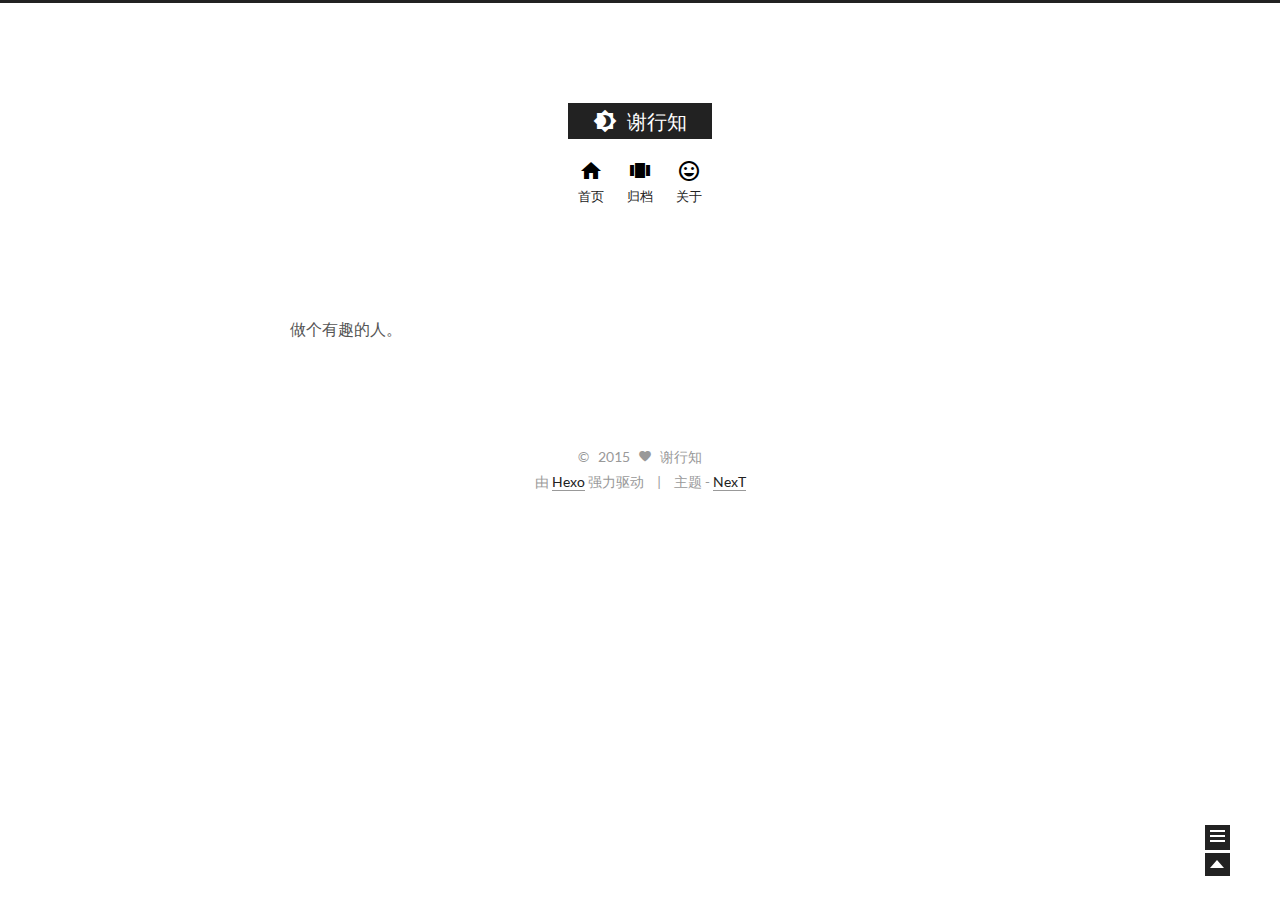
==== about/index.html @ a1da1a7e "Site updated: 2015-03-24 16:17:40" ====
<!doctype html>
<html class="theme-next use-motion">
<head>
  

<meta charset="UTF-8"/>
<meta http-equiv="X-UA-Compatible" content="IE=edge"/>
<meta name="viewport" content="width=device-width, initial-scale=1, maximum-scale=1"/>




  <link rel="stylesheet" type="text/css" href="/vendors/fancybox/source/jquery.fancybox.css?v=2.1.5"/>


<link rel="stylesheet" type="text/css" href="/css/main.css?v=0.3.0"/>





    <meta name="keywords" content="Hexo,next" />





    <link rel="shorticon icon" type="image/x-icon" href="/favicon.ico?v=0.3.0" />




  <title>
  about // 谢行知
</title>
</head>

<body>
  <div class="container one-column ">
    <div class="headband"></div>

    <div id="header" class="header">
      <div class="header-inner">
        <h1 class="site-meta">
    <a href="/" class="brand">
        <span class="logo">
          <i class="icon-logo"></i>
        </span>
        <span class="site-title">谢行知</span>
    </a>
</h1>


  <ul id="menu" class="menu">
    
      
      <li class="menu-item menu-item-home">
        <a href="/">
          <i class="menu-item-icon icon-home"></i> <br />
          首页
        </a>
      </li>
    
      
      <li class="menu-item menu-item-archives">
        <a href="/archives">
          <i class="menu-item-icon icon-archives"></i> <br />
          归档
        </a>
      </li>
    
      
      <li class="menu-item menu-item-about">
        <a href="/about">
          <i class="menu-item-icon icon-about"></i> <br />
          关于
        </a>
      </li>
    
  </ul>


      </div>
    </div>

    <div id="main" class="main">
      <div class="main-inner">
        <div id="content" class="content">
          
            
          

          <div id="posts" class="posts-collapse">
            

  
  
    <p>做个有趣的人。</p>

  


          </div>

          
        </div>

        
<div class="sidebar-toggle">
  <div class="sidebar-toggle-line-wrap">
    <span class="sidebar-toggle-line sidebar-toggle-line-first"></span>
    <span class="sidebar-toggle-line sidebar-toggle-line-middle"></span>
    <span class="sidebar-toggle-line sidebar-toggle-line-last"></span>
  </div>
</div>

<div id="sidebar" class="sidebar">
  <div class="sidebar-inner">

    

    <div class="site-overview">
      <div class="site-author motion-element">
        <img class="site-author-image" src="/images/default_avatar.jpg" alt="谢行知" />
        <p class="site-author-name">谢行知</p>
      </div>
      <p class="site-description motion-element"></p>
      <div class="site-state motion-element">
        <div class="site-state-item site-state-posts">
          <span class="site-state-item-count">1</span>
          <span class="site-state-item-name">日志</span>
        </div>
        <div class="site-state-item site-state-tags">
            <span class="site-state-item-count">1</span>
            <span class="site-state-item-name">标签</span>
        </div>
        <div class="site-state-item site-state-pages">
            <span class="site-state-item-count">2</span>
            <span class="site-state-item-name">页面</span>
        </div>
      </div>

      

      <div class="social-info motion-element">
        
          
            <span class="social-item">
              <a href="http://douban.com/people/beyongchenlong">豆瓣</a>
            </span>
          
            <span class="social-item">
              <a href="http://weibo.com/xiexingzhi">微博</a>
            </span>
          
        
      </div>

      
      

    </div>

    

  </div>
</div>


      </div>
    </div>

    <div id="footer" class="footer">
      <div class="footer-inner">
        <div class="copyright">
  
  &copy; &nbsp; 
  2015
  <span class="with-love">
    <i class="icon-heart"></i>
  </span>
  <span class="author">谢行知</span>
</div>

<div class="powered-by">
  由 <a class="theme-link" href="http://hexo.io">Hexo</a> 强力驱动
</div>

<div class="theme-info">
  主题 - <a class="theme-link" href="https://github.com/iissnan/hexo-theme-next">NexT</a>
</div>



      </div>
    </div>

    <div class="back-to-top"></div>
  </div>

  <script type="text/javascript" src="/vendors/jquery/index.js?v=2.1.3"></script>

  
  

  
  <script type="text/javascript" src="/vendors/fancybox/source/jquery.fancybox.pack.js"></script>
  <script type="text/javascript">
    $(document).ready(function() {
      $(".fancybox").fancybox();
    });
  </script>

  <script type="text/javascript">
  function hasMobileUA () {
    var nav = window.navigator;
    var ua = nav.userAgent;
    var pa = /iPad|iPhone|Android|Opera Mini|BlackBerry|webOS|UCWEB|Blazer|PSP|IEMobile|Symbian/g;

    return pa.test(ua);
  }

  function isDesktop () {
    return screen.width > 991 && !hasMobileUA();
  }

  function isTablet () {
    return screen.width < 992 && screen.width > 767 && hasMobileUA();
  }

  function isMobile () {
    return screen.width < 767 && hasMobileUA();
  }

  function escapeSelector (selector) {
    return selector.replace(/[!"$%&'()*+,.\/:;<=>?@[\\\]^`{|}~]/g, "\\$&")
  }
</script>

  

  <script type="text/javascript" src="/vendors/velocity/velocity.min.js"></script>
  <script type="text/javascript" src="/vendors/velocity/velocity.ui.min.js"></script>

  

  <script type="text/javascript" id="motion.global">
  $(document).ready(function () {
    var body = $('body');
    var isSidebarVisible = false;
    var sidebarToggle = $('.sidebar-toggle');
    var sidebarToggleLine1st = $('.sidebar-toggle-line-first')
    var sidebarToggleLine2nd = $('.sidebar-toggle-line-middle');
    var sidebarToggleLine3rd = $('.sidebar-toggle-line-last');
    var sidebar = $('.sidebar');

    var SIDEBAR_WIDTH = '320px';
    var SIDEBAR_DISPLAY_DURATION = 300;

    var sidebarToogleLineStatusInit = {width: '100%', opacity: 1, left: 0, rotateZ: 0, top: 0};

    var sidebarToggleLine1stStatusInit = sidebarToogleLineStatusInit;
    var sidebarToggleLine1stStatusArrow = {width: '50%', rotateZ: '-45deg', top: '2px'};
    var sidebarToogleLine1stStatusClose = {width: '100%', rotateZ: '-45deg', top: '5px'};

    var sidebarToggleLine2ndStatusInit = sidebarToogleLineStatusInit;
    var sidebarToggleLine2ndStatusArrow = {width: '90%'};
    var sidebarToogleLine2ndStatusClose = {opacity: 0};

    var sidebarToggleLine3rdStatusInit = sidebarToogleLineStatusInit;
    var sidebarToggleLine3rdStatusArrow = {width: '50%', rotateZ: '45deg', top: '-2px'};
    var sidebarToogleLine3rdStatusClose = {width: '100%', rotateZ: '45deg', top: '-5px'};

    sidebatToggleMotion();
    postsListMotion();
    backToTopMotion();


    $(document)
      .on('sidebar.isShowing', function () {
        isDesktop() && body.velocity(
          {paddingRight: SIDEBAR_WIDTH},
          SIDEBAR_DISPLAY_DURATION
        );
        sidebarContentMotion();
      })
      .on('sidebar.isHiding', function () {});


    function backToTopMotion () {
      var b2top = $('.back-to-top');
      b2top.on('click', function () {
        body.velocity('scroll');
      });
    }

    function sidebarShowMotion () {

      sidebarToggleLine1st.velocity(sidebarToogleLine1stStatusClose);
      sidebarToggleLine2nd.velocity(sidebarToogleLine2ndStatusClose);
      sidebarToggleLine3rd.velocity(sidebarToogleLine3rdStatusClose);

      sidebar.velocity({width: SIDEBAR_WIDTH}, {
        display: 'block',
        duration: SIDEBAR_DISPLAY_DURATION,
        complete: function () {
          sidebar.addClass('sidebar-active');
          sidebar.trigger('sidebar.didShow');
        }
      });
      sidebar.trigger('sidebar.isShowing');
    }

    function sidebarHideMotion () {
      isDesktop() && body.velocity({paddingRight: 0});
      sidebar.velocity('reverse');

      sidebarToggleLine1st.velocity(sidebarToggleLine1stStatusInit);
      sidebarToggleLine2nd.velocity(sidebarToggleLine2ndStatusInit);
      sidebarToggleLine3rd.velocity(sidebarToggleLine3rdStatusInit);

      sidebar.removeClass('sidebar-active');
      sidebar.trigger('sidebar.isHiding');
    };

    function sidebarContentMotion () {
      $('.sidebar .motion-element').velocity(
        'transition.slideRightIn',
        {stagger: 50, drag: true}
      );
    }

    function postsListMotion () {
      var postMotionOptions = postMotionOptions || {stagger: 300, drag: true};
      $('.post').velocity('transition.slideDownIn', postMotionOptions);
    }

    function sidebatToggleMotion () {
      sidebarToggle.on('click', function () {
        isSidebarVisible ? sidebarHideMotion() : sidebarShowMotion();
        isSidebarVisible = !isSidebarVisible;
      });

      sidebarToggle.hover(function () {
        if (isSidebarVisible) {return}
        sidebarToggleLine1st.velocity('stop').velocity(sidebarToggleLine1stStatusArrow);
        sidebarToggleLine2nd.velocity('stop').velocity(sidebarToggleLine2ndStatusArrow);
        sidebarToggleLine3rd.velocity('stop').velocity(sidebarToggleLine3rdStatusArrow);
      }, function () {
        if (isSidebarVisible) {return}
        sidebarToggleLine1st.velocity('stop').velocity(sidebarToggleLine1stStatusInit);
        sidebarToggleLine2nd.velocity('stop').velocity(sidebarToggleLine2ndStatusInit);
        sidebarToggleLine3rd.velocity('stop').velocity(sidebarToggleLine3rdStatusInit);
      });
    }
  });

</script>





  

  

  

  
    
  

  <script type="text/javascript">
    var duoshuoQuery = {short_name:"xiexingzhi"};
    (function() {
      var ds = document.createElement('script');
      ds.type = 'text/javascript';ds.async = true;
      ds.src = (document.location.protocol == 'https:' ? 'https:' : 'http:') + '//static.duoshuo.com/embed.js';
      ds.charset = 'UTF-8';
      (document.getElementsByTagName('head')[0]
      || document.getElementsByTagName('body')[0]).appendChild(ds);
    })();
  </script>

  
  
</body>
</html>
---- css/main.css ----
/* normalize.css v3.0.2 | MIT License | git.io/normalize */
html{font-family:sans-serif;-ms-text-size-adjust:100%;-webkit-text-size-adjust:100%;}body{margin:0}article,aside,details,figcaption,figure,footer,header,hgroup,main,menu,nav,section,summary{display:block}audio,canvas,progress,video{display:inline-block;vertical-align:baseline;}audio:not([controls]){display:none;height:0}[hidden],template{display:none}a{background-color:transparent}a:active,a:hover{outline:0}abbr[title]{border-bottom:1px dotted}b,strong{font-weight:bold}dfn{font-style:italic}h1{font-size:2em;margin:.67em 0}mark{background:#ff0;color:#000}small{font-size:80%}sub,sup{font-size:75%;line-height:0;position:relative;vertical-align:baseline}sup{top:-.5em}sub{bottom:-.25em}img{border:0}svg:not(:root){overflow:hidden}figure{margin:1em 40px}hr{-moz-box-sizing:content-box;box-sizing:content-box;height:0}pre{overflow:auto}code,kbd,pre,samp{font-family:monospace,monospace;font-size:1em}button,input,optgroup,select,textarea{color:inherit;font:inherit;margin:0;}button{overflow:visible}button,select{text-transform:none}button,html input[type="button"],input[type="reset"],input[type="submit"]{-webkit-appearance:button;cursor:pointer;}button[disabled],html input[disabled]{cursor:default}button::-moz-focus-inner,input::-moz-focus-inner{border:0;padding:0}input{line-height:normal}input[type="checkbox"],input[type="radio"]{box-sizing:border-box;padding:0;}input[type="number"]::-webkit-inner-spin-button,input[type="number"]::-webkit-outer-spin-button{height:auto}input[type="search"]{-webkit-appearance:textfield;-moz-box-sizing:content-box;-webkit-box-sizing:content-box;box-sizing:content-box}input[type="search"]::-webkit-search-cancel-button,input[type="search"]::-webkit-search-decoration{-webkit-appearance:none}fieldset{border:1px solid #c0c0c0;margin:0 2px;padding:.35em .625em .75em}legend{border:0;padding:0;}textarea{overflow:auto}optgroup{font-weight:bold}table{border-collapse:collapse;border-spacing:0}td,th{padding:0}::selection{background:#262a30;color:#fff}body{position:relative;font-family:Lato,"Microsoft Jhenghei","Hiragino Sans GB","Microsoft YaHei",sans-serif;font-size:16px;line-height:1.8;color:#555;background:#fff;}@media (min-width:768px) and (max-width:991px){body{padding-right:0 !important}}@media (max-width:767px){body{padding-right:0 !important}}h1,h2,h3,h4,h5,h6,.h1,.h2,.h3,.h4,.h5,.h6{margin:0;padding:0;font-weight:bold;line-height:1;font-family:Cambria,Georgia,"Microsoft Jhenghei","Hiragino Sans GB","Microsoft YaHei","Times New Roman",serif}h1{font-size:26px}@media (max-width:767px){h1{font-size:22px}}h2{font-size:24px}@media (max-width:767px){h2{font-size:20px}}h3{font-size:22px}@media (max-width:767px){h3{font-size:18px}}h4{font-size:20px}@media (max-width:767px){h4{font-size:16px}}h5{font-size:18px}@media (max-width:767px){h5{font-size:14px}}h6{font-size:16px}@media (max-width:767px){h6{font-size:12px}}p{margin:20px 0}a{color:#222;text-decoration:none;border-bottom:1px solid #999;}a:hover{border-bottom-color:#222}ul{list-style:none}blockquote{margin:0;padding:0}img{display:block;margin:auto 0;max-width:100%;height:auto}h2,h3,h4,h5,h6{margin:60px 0 15px}ul{list-style:square}hr{margin:40px 0;height:3px;border:none;background-color:#ddd;background-image:repeating-linear-gradient(-45deg,#fff,#fff 4px,transparent 4px,transparent 8px)}blockquote{padding:0 15px;color:#666;border-left:4px solid #ddd;}blockquote cite::before{content:"-";padding:0 5px}dt{font-weight:700}dd{margin:0;padding:0}.pullquote{width:45%;}.pullquote.left{float:left;margin-left:5px;margin-right:10px}.pullquote.right{float:right;margin-left:10px;margin-right:5px}.highlight table,.gist table{width:auto;}.highlight table td,.gist table td{border:none}.highlight a,.gist a{color:#222 !important;text-decoration:none !important}.video-container{position:relative;padding-top:60%;height:0;overflow:hidden;}.video-container iframe,.video-container object,.video-container embed{position:absolute;top:0;left:0;width:100%;height:100%}table{width:100%;border-collapse:collapse;border-spacing:0}caption,th,td{text-align:left;vertical-align:middle;font-weight:normal}th{font-weight:700;border-bottom:3px solid #ddd;padding-bottom:10px}td{border-bottom:1px solid #ddd;padding:10px 0}.text-left{text-align:left}.text-center{text-align:center}.text-right{text-align:right}.text-justify{text-align:justify}.text-nowrap{white-space:nowrap}.text-lowercase{text-transform:lowercase}.text-uppercase{text-transform:uppercase}.text-capitalize{text-transform:capitalize}.center-block{display:block;margin-left:auto;margin-right:auto}.clearfix:before,.clearfix:after{content:" ";display:table}.clearfix:after{clear:both}.full-image.full-image.full-image{border:none;}@media (min-width:992px){.full-image.full-image.full-image{max-width:none;width:126%;margin:0 -13%}}.blockquote-center,.page-home .post-type-quote blockquote,.page-post-detail .post-type-quote blockquote{position:relative;margin:40px 0;padding:0;border-left:none;text-align:center;}.blockquote-center::before,.page-home .post-type-quote blockquote::before,.page-post-detail .post-type-quote blockquote::before,.blockquote-center::after,.page-home .post-type-quote blockquote::after,.page-post-detail .post-type-quote blockquote::after{position:absolute;content:' ';display:block;width:100%;height:24px;opacity:.2;background:url("[data-uri]") no-repeat;background-position:0 -7px;background-size:24px 24px}.blockquote-center::before,.page-home .post-type-quote blockquote::before,.page-post-detail .post-type-quote blockquote::before{top:-20px;border-top:1px solid #ccc}.blockquote-center::after,.page-home .post-type-quote blockquote::after,.page-post-detail .post-type-quote blockquote::after{bottom:-20px;border-bottom:1px solid #ccc;background-position:100% 7px}.blockquote-center p,.page-home .post-type-quote blockquote p,.page-post-detail .post-type-quote blockquote p,.blockquote-center div,.page-home .post-type-quote blockquote div,.page-post-detail .post-type-quote blockquote div{text-align:center}.use-motion .motion-element{opacity:0}@font-face{font-family:'Lato';src:url("../fonts/lato/lato-reg-webfont-g.eot");font-weight:normal;font-style:normal}@font-face{font-family:'Lato';src:url("../fonts/lato/lato-reg-webfont-g.woff") format('woff');font-weight:normal;font-style:normal}@font-face{font-family:'Lato';src:url("../fonts/lato/lato-bol-webfont-g.eot");font-weight:bold;font-style:normal}@font-face{font-family:'Lato';src:url("../fonts/lato/lato-bol-webfont-g.woff") format('woff');font-weight:bold;font-style:normal}@font-face{font-family:'Lato';src:url("../fonts/lato/lato-regita-webfont-g.eot");font-weight:normal;font-style:italic}@font-face{font-family:'Lato';src:url("../fonts/lato/lato-regita-webfont-g.woff") format('woff');font-weight:normal;font-style:italic}@font-face{font-family:'default';src:url("../fonts/icon-default/icomoon.eot?-9394c0");src:url("../fonts/icon-default/icomoon.eot?#iefix-9394c0") format('embedded-opentype'),url("../fonts/icon-default/icomoon.woff?-9394c0") format('woff'),url("../fonts/icon-default/icomoon.ttf?-9394c0") format('truetype'),url("../fonts/icon-default/icomoon.svg?-9394c0#default") format('svg');font-weight:normal;font-style:normal}[class^="icon-"],[class*=" icon-"]{font-family:'default';speak:none;font-style:normal;font-weight:normal;font-variant:normal;text-transform:none;line-height:1;-webkit-font-smoothing:antialiased;-moz-osx-font-smoothing:grayscale}.icon-logo{font-size:24px;color:#fff}.icon-home,.icon-archives,.icon-tags,.icon-about,.icon-feed{font-size:24px;color:#000}.icon-external-link{font-size:14px}.icon-heart{font-size:14px}.icon-logo:before{content:"\e61c"}.icon-home:before{content:"\e605"}.icon-archives:before{content:"\e60b"}.icon-tags:before{content:"\e610"}.icon-about:before{content:"\e612"}.icon-feed:before{content:"\e62b"}.icon-external-link:before{content:"\e607"}.icon-heart:before{content:"\e601"}.icon-account-circle:before{content:"\e600"}.icon-favorite-outline:before{content:"\e602"}.icon-get-app:before{content:"\e603"}.icon-grade:before{content:"\e604"}.icon-invert-colors:before{content:"\e606"}.icon-room:before{content:"\e608"}.icon-schedule:before{content:"\e609"}.icon-search:before{content:"\e60a"}.icon-location-on:before{content:"\e60c"}.icon-brightness-high:before{content:"\e60d"}.icon-brightness-low:before{content:"\e60e"}.icon-brightness-medium:before{content:"\e60f"}.icon-format-quote:before{content:"\e611"}.icon-keyboard-arrow-down:before{content:"\e613"}.icon-keyboard-arrow-left:before{content:"\e614"}.icon-keyboard-arrow-right:before{content:"\e615"}.icon-keyboard-arrow-up:before{content:"\e616"}.icon-keyboard-capslock:before{content:"\e617"}.icon-audiotrack:before{content:"\e618"}.icon-brightness-1:before{content:"\e619"}.icon-brightness-2:before{content:"\e61a"}.icon-brightness-3:before{content:"\e61b"}.icon-brightness-4:before{content:"\e61c"}.icon-brightness-5:before{content:"\e61d"}.icon-brightness-6:before{content:"\e61e"}.icon-brightness-7:before{content:"\e61f"}.icon-filter-vintage:before{content:"\e620"}.icon-hdr-strong:before{content:"\e621"}.icon-nature-people:before{content:"\e622"}.icon-timelapse:before{content:"\e623"}.icon-timer-auto:before{content:"\e624"}.icon-layers:before{content:"\e625"}.icon-pin-drop:before{content:"\e626"}.icon-arrow-drop-down:before{content:"\e627"}.icon-arrow-drop-up:before{content:"\e628"}.icon-check:before{content:"\e629"}.icon-close:before{content:"\e62a"}.icon-whatshot:before{content:"\e62b"}.icon-radio-button-on:before{content:"\e62c"}.icon-star:before{content:"\e62d"}.post pre,.post .highlight{background:#f7f7f7;margin:20px 0;padding:15px;overflow:auto;font-size:13px;color:#4d4d4c;line-height:1.8}.post .highlight .gutter pre,.post .gist .gist-file .gist-data .line-numbers{color:#666}.post pre,.post code{font-family:"PT Mono",Consolas,Monaco,Menlo,monospace}.post code{background:#eee;text-shadow:0 1px #fff;padding:0 .3em}.post pre code{background:none;text-shadow:none;padding:0}.post .highlight pre{border:none;margin:0;padding:0}.post .highlight table{margin:0;width:auto}.post .highlight td{border:none;padding:0}.post .highlight figcaption{font-size:.85em;color:#8e908c;line-height:1em;margin-bottom:1em;}.post .highlight figcaption a{float:right}.post .highlight .gutter pre{text-align:right;padding-right:20px}.post .highlight .line{height:20px}.post .gist{margin:20px 0;border-style:solid;border-color:$baseBorderColor;border-width:1px 0;background:#f7f7f7;padding:15px 40px 15px 15px;}.post .gist .gist-file{border:none;font-family:"PT Mono",Consolas,Monaco,Menlo,monospace;margin:0;}.post .gist .gist-file .gist-data{background:none;border:none;}.post .gist .gist-file .gist-data .line-numbers{background:none;border:none;padding:0 20px 0 0}.post .gist .gist-file .gist-data .line-data{padding:0 !important}.post .gist .gist-file .highlight{margin:0;padding:0;border:none}.post .gist .gist-file .gist-meta{background:#f7f7f7;color:#8e908c;font:13px Lato,"Microsoft Jhenghei","Hiragino Sans GB","Microsoft YaHei",sans-serif;text-shadow:0 0;padding:0;margin-top:1em;margin-left:40px;}.post .gist .gist-file .gist-meta a{color:color-link;font-weight:normal;}.post .gist .gist-file .gist-meta a:hover{text-decoration:underline}pre .comment{color:#8e908c}pre .variable,pre .attribute,pre .tag,pre .regexp,pre .ruby .constant,pre .xml .tag .title,pre .xml .pi,pre .xml .doctype,pre .html .doctype,pre .css .id,pre .css .class,pre .css .pseudo{color:#c82829}pre .number,pre .preprocessor,pre .built_in,pre .literal,pre .params,pre .constant{color:#f5871f}pre .ruby .class .title,pre .css .rules .attribute{color:#718c00}pre .string,pre .value,pre .inheritance,pre .header,pre .ruby .symbol,pre .xml .cdata{color:#718c00}pre .title,pre .css .hexcolor{color:#3e999f}pre .function,pre .python .decorator,pre .python .title,pre .ruby .function .title,pre .ruby .title .keyword,pre .perl .sub,pre .javascript .title,pre .coffeescript .title{color:#4271ae}pre .keyword,pre .javascript .function{color:#8959a8}.header-inner{margin:0 auto;padding:100px 0 70px;width:960px;}.one-column .header-inner{width:700px}.main-inner{margin:0 auto;width:960px;}.one-column .main-inner{width:700px}.main-inner .content{width:700px}.footer-inner{margin:20px auto;width:960px;}.one-column .footer-inner{width:700px}.headband{height:3px;background:#222}.header{background:#fff}.header-inner{position:relative}.site-meta{text-align:center}.brand{position:relative;display:inline-block;padding:0 25px;color:#fff;background:#222;border-bottom:none;font-family:Lato,"Microsoft Jhenghei","Hiragino Sans GB","Microsoft YaHei",sans-serif}.logo{display:inline-block;margin-right:5px;line-height:36px;vertical-align:top}.site-title{display:inline-block;vertical-align:top;line-height:36px;font-size:20px;font-weight:normal}.menu{margin-top:20px;padding-left:0;text-align:center}.menu .menu-item{display:inline-block;margin-left:20px;}.menu .menu-item:first-child{margin-left:0}.menu .menu-item a{display:block;font-size:13px;text-transform:capitalize;line-height:1.5;border-bottom:1px solid transparent;transition-property:border-color;transition-duration:.2s;transition-timing-function:ease-in-out;transition-delay:0s;}.menu .menu-item a:hover{border-bottom-color:#222}.translation{margin-top:-20px;font-size:14px;color:#999}.post:last-child .post-eof.post-eof.post-eof{display:none}.sidebar-toggle{position:fixed;right:50px;bottom:50px;width:15px;height:15px;padding:5px;background:#222;line-height:0;z-index:1050;cursor:pointer;-webkit-transform:translateZ(0);}@media (min-width:768px) and (max-width:991px){.sidebar-toggle{display:none}}@media (max-width:767px){.sidebar-toggle{display:none}}.sidebar-toggle-line{position:relative;display:inline-block;vertical-align:top;height:2px;width:100%;background:#fff;margin-top:3px;}.sidebar-toggle-line:first-child{margin-top:0}.sidebar{width:0;position:fixed;right:0;top:0;bottom:0;z-index:1040;box-shadow:inset 0 2px 6px #000;background:#222;-webkit-transform:translateZ(0);}.sidebar a{color:#555;border-bottom-color:#555}@media (min-width:768px) and (max-width:991px){.sidebar{display:none !important}}@media (max-width:767px){.sidebar{display:none !important}}.sidebar-inner{position:relative;padding:20px 10px;color:#999;text-align:center}.site-author-image{display:block;margin:0 auto;max-width:96px;height:auto;border:2px solid #333;padding:2px}.site-author-name{margin:5px 0 0;color:#f5f5f5}.site-description{margin-top:5px;font-size:14px;color:#555}.site-state{overflow:hidden;line-height:1.4}.site-state-item{display:inline-block;padding:0 15px;border-left:1px solid #333;}.site-state-item:first-child{border-left:none}.site-state-item-count{display:block;text-align:center;font-size:18px}.site-state-item-name{font-size:13px}.feed-link{margin-top:20px;}.feed-link a{display:inline-block;padding:0 15px;color:#fc6423;border:1px solid #fc6423;border-radius:4px;}.feed-link a i{color:#fc6423;font-size:14px}.feed-link a:hover{color:#fff;background:#fc6423;}.feed-link a:hover i{color:#fff}.social-info{margin-top:20px}.social-info a{display:inline-block;vertical-align:middle;margin-right:10px;margin-bottom:10px;color:#555;border-bottom-color:#555;font-size:13px;}.social-info a:hover{color:#999}.social-info a:before{display:inline-block;vertical-align:middle;margin-right:3px;content:" ";width:4px;height:4px;border-radius:50%;background:#cdff98}.sidebar-nav{margin:0;padding-left:0}.sidebar-nav li{display:inline-block;cursor:pointer;border-bottom:1px solid transparent;font-size:15px;}.sidebar-nav li:hover{color:#f5f5f5}.page-post-detail .sidebar-nav-toc{padding:0 5px}.page-post-detail .sidebar-nav-overview{margin-left:10px}.sidebar-nav .sidebar-nav-active{color:#87daff;border-bottom-color:#87daff;}.sidebar-nav .sidebar-nav-active:hover{color:#87daff}.post-toc{overflow:hidden;position:relative}.post-toc-empty{font-size:14px;color:#666}.post-toc ol{overflow:auto;margin:0;padding:0 10px 10px;text-align:left;list-style:none;font-size:14px;}.post-toc ol a{color:#999;}.post-toc ol a:hover{color:#ccc}.post-toc .nav .nav-child{display:none}.post-toc .nav .active .nav-child{display:block}.post-toc .nav .active > a{color:#ccc}.post-toc .nav .active-current > a{color:#87daff;}.post-toc .nav .active-current > a:hover{color:#87daff}.post-toc-indicator{height:20px;opacity:.4;background:no-repeat 10px 50%;background-size:10px 12px}.post-toc-indicator-top{opacity:0;margin-top:10px;background-image:url("[data-uri]")}.post-toc-indicator-bottom{position:absolute;width:100%;background-image:url("[data-uri]")}.footer{margin-top:100px;font-size:14px;color:#999}.footer img{border:none}.footer-inner{text-align:center}.with-love{display:inline-block;margin:0 5px}.powered-by,.theme-info{display:inline-block}.powered-by{margin-right:10px;}.powered-by::after{content:"|";padding-left:10px}.cc-license{margin-top:10px;text-align:center;}.cc-license .cc-opacity{opacity:.7;border-bottom:none;}.cc-license .cc-opacity:hover{opacity:.9}.cc-license img{display:inline-block}@media (max-width:767px){body{font-size:14px}.header-inner,.one-column .header-inner,.main-inner,.one-column .main-inner,.main-inner .content,.footer-inner,.one-column .footer-inner{width:auto}.main-inner{margin:20px auto 0}.footer-inner{padding:0 10px}}.btn{display:inline-block;padding:0 20px;font-size:15px;color:#fff;background:#222;border:2px solid #222;text-decoration:none;transition-property:background-color;transition-duration:.2s;transition-timing-function:ease-in-out;transition-delay:0s;}.btn:hover{border-color:#222;color:#222;background:#fff}.posts-expand{padding-top:40px}@media (max-width:767px){.posts-expand{margin:0 20px}.post-body pre,.post-body .highlight{margin:0 -20px;padding:10px 20px;}.post-body pre .gutter pre,.post-body .highlight .gutter pre{padding-right:10px}}.posts-expand .post-title{font-size:26px;text-align:center;}@media (max-width:767px){.posts-expand .post-title{font-size:22px}}.posts-expand .post-title-link{display:inline-block;position:relative;color:#555;border-bottom:none;line-height:1.2;vertical-align:top;}.posts-expand .post-title-link::before{content:"";position:absolute;width:100%;height:2px;bottom:0;left:0;background-color:#000;visibility:hidden;transform:scaleX(0);transition-duration:.2s;transition-timing-function:ease-in-out;transition-delay:0s}.posts-expand .post-title-link:hover::before{visibility:visible;transform:scaleX(1)}.posts-expand .post-meta{margin:3px 0 60px 0;color:#999;font-size:12px;text-align:center;}.posts-expand .post-meta .post-category-list{display:inline-block;margin:0;padding:3px}.posts-expand .post-meta .post-category-list-link{color:#999}.posts-expand .post-meta .post-comments-count a{border-bottom:none;color:#999}.posts-expand .post-body h2,.posts-expand .post-body h3,.posts-expand .post-body h4,.posts-expand .post-body h5,.posts-expand .post-body h6{padding-top:10px}.posts-expand .post-body img{box-sizing:border-box;margin:auto;padding:3px;border:1px solid #ddd}.posts-expand .post-tags{margin-top:40px;text-align:center;}.posts-expand .post-tags a{display:inline-block;margin-right:10px;font-size:13px}.post-nav{overflow:hidden;margin-top:60px;padding:10px;white-space:nowrap;border-top:1px solid #eee}.post-nav-item{display:inline-block;width:50%;white-space:normal;}.post-nav-item a{position:relative;display:inline-block;line-height:25px;font-size:14px;color:#555;border-bottom:none;}.post-nav-item a:hover{color:#222;font-weight:bold;border-bottom:none}.post-nav-item a:active{top:2px}.post-nav-item a:before,.post-nav-item a:after{display:inline-block;width:16px;height:25px;vertical-align:top;opacity:.4;background-size:16px}.post-nav-prev a:before{content:' ';background:url("[data-uri]") no-repeat 0 50%;background-size:8px}.post-nav-prev a:hover:before{opacity:1}.post-nav-next{text-align:right;}.post-nav-next a:after{content:' ';background:url("[data-uri]") no-repeat 100% 50%;background-size:8px}.post-nav-next a:hover:after{opacity:1}.posts-expand .post-eof{display:block;margin:160px auto 120px;width:8%;height:1px;background:#ccc;text-align:center}.post-more-link{margin-top:50px}@media (max-width:767px){.posts-collapse{margin:0 20px;}.posts-collapse .post-title,.posts-collapse .post-meta{display:block;width:auto;text-align:left}}.posts-collapse .collection-title{position:relative;margin:60px 0 60px 55px;}@media (max-width:767px){.posts-collapse .collection-title{margin-left:5px}}.posts-collapse .collection-title h2{margin-left:20px}.posts-collapse .collection-title::before{content:" ";position:absolute;left:0;top:50%;margin-left:-4px;margin-top:-4px;width:8px;height:8px;background:#bbb;border-radius:50%}.posts-collapse .post{margin:30px 0 30px 55px;}@media (max-width:767px){.posts-collapse .post{margin-left:5px}}.posts-collapse .post-header{position:relative;border-bottom:1px dashed #ccc;}.posts-collapse .post-header::before{content:" ";position:absolute;left:0;top:12px;width:6px;height:6px;margin-left:-4px;background:#bbb;border-radius:50%;border:1px solid #fff}.posts-collapse .post-header:hover{border-bottom-color:#666;}.posts-collapse .post-header:hover::before{background:#222}.posts-collapse .post-meta{position:absolute;font-size:12px;left:20px;top:5px}.posts-collapse .post-comments-count{display:none}.posts-collapse .post-title{margin-left:60px;font-size:16px;font-weight:normal;font-family:Lato,"Microsoft Jhenghei","Hiragino Sans GB","Microsoft YaHei",sans-serif;line-height:inherit;}.posts-collapse .post-title::after{margin-left:3px;opacity:.6}.posts-collapse .post-title a{color:#666;border-bottom:none}.page-home .post-type-quote .post-header,.page-post-detail .post-type-quote .post-header,.page-home .post-type-quote .post-tags,.page-post-detail .post-type-quote .post-tags{display:none}.pagination{margin:120px 0 40px;text-align:center;border-top:1px solid #eee}.page-number-basic,.pagination .prev,.pagination .next,.pagination .page-number,.pagination .space{display:inline-block;position:relative;top:-1px;margin:0 10px;padding:0 10px;line-height:30px}.pagination .prev,.pagination .next,.pagination .page-number{border-bottom:0;border-top:1px solid #eee;transition-property:border-color;transition-duration:.2s;transition-timing-function:ease-in-out;transition-delay:0s;}.pagination .prev:hover,.pagination .next:hover,.pagination .page-number:hover{border-top-color:#222}.pagination .page-number.current{color:#fff;background:#ccc;border-top-color:#ccc}@media (max-width:767px){.pagination{text-align:left;border-top:none}.pagination .prev,.pagination .next,.pagination .page-number{margin-bottom:10px;border-top:0;border-bottom:1px solid #eee;}.pagination .prev:hover,.pagination .next:hover,.pagination .page-number:hover{border-bottom-color:#222}}.comments{margin-top:60px}.tag-cloud{text-align:center;}.tag-cloud a{display:inline-block;margin:10px}.post-gallery{overflow:hidden;display:table;border-spacing:10px;border-collapse:separate}.post-gallery a{display:table-cell;width:25%;height:100px;text-align:center;vertical-align:middle;border:none}.post-gallery .post-gallery-img img{max-width:100%;max-height:100%;border:none}.fancybox-close,.fancybox-close:hover{border:none}.back-to-top{position:fixed;bottom:24px;right:50px;z-index:1050;width:15px;height:13px;padding:5px;background:#222;color:#fff;cursor:pointer;-webkit-transform:translateZ(0);}@media (max-width:767px){.back-to-top{display:none}}@media (min-width:768px) and (max-width:991px){.back-to-top{display:none}}.back-to-top:before{display:block;content:" ";margin-top:2px;width:0;height:0;border-width:0 7px 8px 7px;border-color:transparent transparent #fff transparent;border-style:solid}.theme-next #ds-thread #ds-reset{color:#555}.theme-next #ds-thread #ds-reset .ds-replybox{margin-bottom:30px}.theme-next #ds-thread #ds-reset .ds-replybox .ds-avatar,.theme-next #ds-reset .ds-avatar img{box-shadow:none}.theme-next #ds-thread #ds-reset .ds-textarea-wrapper{border-color:#c7d4e1;background:none;border-top-right-radius:3px;border-top-left-radius:3px}.theme-next #ds-thread #ds-reset .ds-textarea-wrapper textarea{height:60px}.theme-next #ds-reset .ds-rounded-top{border-radius:0}.theme-next #ds-thread #ds-reset .ds-post-toolbar{box-sizing:border-box;border:1px solid #c7d4e1;background:#f6f8fa}.theme-next #ds-thread #ds-reset .ds-post-options{height:40px;border:none;background:none}.theme-next #ds-thread #ds-reset .ds-toolbar-buttons{top:11px}.theme-next #ds-thread #ds-reset .ds-sync{top:5px}.theme-next #ds-thread #ds-reset .ds-post-button{top:4px;right:5px;width:90px;height:30px;border:1px solid #c5ced7;border-radius:3px;background-image:linear-gradient(#fbfbfc,#f5f7f9);color:#60676d}.theme-next #ds-thread #ds-reset .ds-post-button:hover{background-position:0 -30px;color:#60676d}.theme-next #ds-thread #ds-reset .ds-comments-info{padding:10px 0}.theme-next #ds-thread #ds-reset .ds-sort{display:none}.theme-next #ds-thread #ds-reset li.ds-tab a.ds-current{border:none;background:#f6f8fa;color:#60676d;}.theme-next #ds-thread #ds-reset li.ds-tab a.ds-current:hover{background-color:#e9f0f7;color:#60676d}.theme-next #ds-thread #ds-reset li.ds-tab a{border-radius:2px;padding:5px}.theme-next #ds-thread #ds-reset .ds-login-buttons p{color:#999;line-height:36px}.theme-next #ds-thread #ds-reset .ds-login-buttons .ds-service-list li{height:28px}.theme-next #ds-thread #ds-reset .ds-service-list a{background:none;padding:5px;border:1px solid;border-radius:3px;text-align:center;}.theme-next #ds-thread #ds-reset .ds-service-list a:hover{color:#fff;background:#666}.theme-next #ds-thread #ds-reset .ds-service-list .ds-weibo{color:#fc9b00;border-color:#fc9b00;}.theme-next #ds-thread #ds-reset .ds-service-list .ds-weibo:hover{background:#fc9b00}.theme-next #ds-thread #ds-reset .ds-service-list .ds-qq{color:#60a3ec;border-color:#60a3ec;}.theme-next #ds-thread #ds-reset .ds-service-list .ds-qq:hover{background:#60a3ec}.theme-next #ds-thread #ds-reset .ds-service-list .ds-renren{color:#2e7ac4;border-color:#2e7ac4;}.theme-next #ds-thread #ds-reset .ds-service-list .ds-renren:hover{background:#2e7ac4}.theme-next #ds-thread #ds-reset .ds-service-list .ds-douban{color:#37994c;border-color:#37994c;}.theme-next #ds-thread #ds-reset .ds-service-list .ds-douban:hover{background:#37994c}.theme-next #ds-thread #ds-reset .ds-service-list .ds-more-services{border:none;}.theme-next #ds-thread #ds-reset .ds-service-list .ds-more-services:hover{background:none}.use-motion .page-home .brand{opacity:0}.use-motion .page-home .logo,.use-motion .page-home .site-title{opacity:0;position:relative;top:-10px}.page-home .post-tags{display:none}.use-motion .post{opacity:0}.page-archive .archive-page-counter{position:relative;top:3px;left:70px;}@media (max-width:767px){.page-archive .archive-page-counter{top:5px;left:15px}}.page-archive .posts-collapse{position:relative;}.page-archive .posts-collapse::after{top:20px;left:55px;margin-left:-2px;width:4px;height:100%;background:#f5f5f5;z-index:-1;}@media (max-width:767px){.page-archive .posts-collapse::after{left:5px}}.page-archive .posts-collapse .archive-move-on{position:absolute;top:11px;left:55px;margin-left:-6px;width:10px;height:10px;opacity:.5;background:#555;border:1px solid #fff;border-radius:50%;}@media (max-width:767px){.page-archive .posts-collapse .archive-move-on{left:5px}}.page-archive .posts-collapse::before,.page-archive .posts-collapse::after{content:" ";position:absolute}.page-post-detail .site-overview{display:none;margin-top:20px}.page-post-detail .sidebar-toggle-line{background:#87daff}.page-post-detail .comments{overflow:hidden}
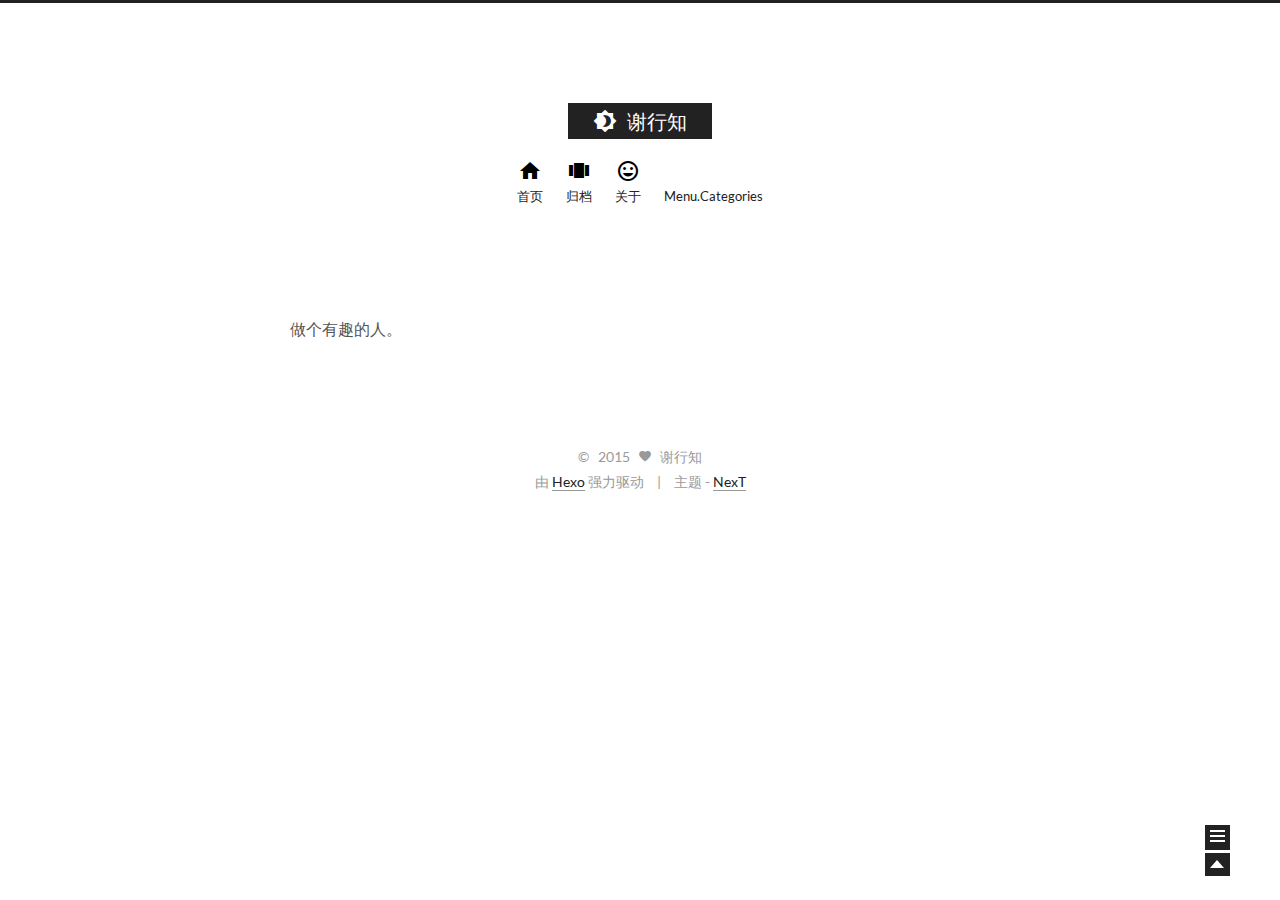
==== commit 8faa107e: "Site updated: 2015-03-24 16:22:52" ====
--- a/about/index.html
+++ b/about/index.html
@@ -74,6 +74,14 @@
         <a href="/about">
           <i class="menu-item-icon icon-about"></i> <br />
           关于
+        </a>
+      </li>
+    
+      
+      <li class="menu-item menu-item-categories">
+        <a href="/categories">
+          <i class="menu-item-icon icon-categories"></i> <br />
+          menu.categories
         </a>
       </li>
     
@@ -135,7 +143,7 @@
             <span class="site-state-item-name">标签</span>
         </div>
         <div class="site-state-item site-state-pages">
-            <span class="site-state-item-count">2</span>
+            <span class="site-state-item-count">3</span>
             <span class="site-state-item-name">页面</span>
         </div>
       </div>
--- a/css/main.css
+++ b/css/main.css
@@ -1,2 +1,2 @@
 /* normalize.css v3.0.2 | MIT License | git.io/normalize */
-html{font-family:sans-serif;-ms-text-size-adjust:100%;-webkit-text-size-adjust:100%;}body{margin:0}article,aside,details,figcaption,figure,footer,header,hgroup,main,menu,nav,section,summary{display:block}audio,canvas,progress,video{display:inline-block;vertical-align:baseline;}audio:not([controls]){display:none;height:0}[hidden],template{display:none}a{background-color:transparent}a:active,a:hover{outline:0}abbr[title]{border-bottom:1px dotted}b,strong{font-weight:bold}dfn{font-style:italic}h1{font-size:2em;margin:.67em 0}mark{background:#ff0;color:#000}small{font-size:80%}sub,sup{font-size:75%;line-height:0;position:relative;vertical-align:baseline}sup{top:-.5em}sub{bottom:-.25em}img{border:0}svg:not(:root){overflow:hidden}figure{margin:1em 40px}hr{-moz-box-sizing:content-box;box-sizing:content-box;height:0}pre{overflow:auto}code,kbd,pre,samp{font-family:monospace,monospace;font-size:1em}button,input,optgroup,select,textarea{color:inherit;font:inherit;margin:0;}button{overflow:visible}button,select{text-transform:none}button,html input[type="button"],input[type="reset"],input[type="submit"]{-webkit-appearance:button;cursor:pointer;}button[disabled],html input[disabled]{cursor:default}button::-moz-focus-inner,input::-moz-focus-inner{border:0;padding:0}input{line-height:normal}input[type="checkbox"],input[type="radio"]{box-sizing:border-box;padding:0;}input[type="number"]::-webkit-inner-spin-button,input[type="number"]::-webkit-outer-spin-button{height:auto}input[type="search"]{-webkit-appearance:textfield;-moz-box-sizing:content-box;-webkit-box-sizing:content-box;box-sizing:content-box}input[type="search"]::-webkit-search-cancel-button,input[type="search"]::-webkit-search-decoration{-webkit-appearance:none}fieldset{border:1px solid #c0c0c0;margin:0 2px;padding:.35em .625em .75em}legend{border:0;padding:0;}textarea{overflow:auto}optgroup{font-weight:bold}table{border-collapse:collapse;border-spacing:0}td,th{padding:0}::selection{background:#262a30;color:#fff}body{position:relative;font-family:Lato,"Microsoft Jhenghei","Hiragino Sans GB","Microsoft YaHei",sans-serif;font-size:16px;line-height:1.8;color:#555;background:#fff;}@media (min-width:768px) and (max-width:991px){body{padding-right:0 !important}}@media (max-width:767px){body{padding-right:0 !important}}h1,h2,h3,h4,h5,h6,.h1,.h2,.h3,.h4,.h5,.h6{margin:0;padding:0;font-weight:bold;line-height:1;font-family:Cambria,Georgia,"Microsoft Jhenghei","Hiragino Sans GB","Microsoft YaHei","Times New Roman",serif}h1{font-size:26px}@media (max-width:767px){h1{font-size:22px}}h2{font-size:24px}@media (max-width:767px){h2{font-size:20px}}h3{font-size:22px}@media (max-width:767px){h3{font-size:18px}}h4{font-size:20px}@media (max-width:767px){h4{font-size:16px}}h5{font-size:18px}@media (max-width:767px){h5{font-size:14px}}h6{font-size:16px}@media (max-width:767px){h6{font-size:12px}}p{margin:20px 0}a{color:#222;text-decoration:none;border-bottom:1px solid #999;}a:hover{border-bottom-color:#222}ul{list-style:none}blockquote{margin:0;padding:0}img{display:block;margin:auto 0;max-width:100%;height:auto}h2,h3,h4,h5,h6{margin:60px 0 15px}ul{list-style:square}hr{margin:40px 0;height:3px;border:none;background-color:#ddd;background-image:repeating-linear-gradient(-45deg,#fff,#fff 4px,transparent 4px,transparent 8px)}blockquote{padding:0 15px;color:#666;border-left:4px solid #ddd;}blockquote cite::before{content:"-";padding:0 5px}dt{font-weight:700}dd{margin:0;padding:0}.pullquote{width:45%;}.pullquote.left{float:left;margin-left:5px;margin-right:10px}.pullquote.right{float:right;margin-left:10px;margin-right:5px}.highlight table,.gist table{width:auto;}.highlight table td,.gist table td{border:none}.highlight a,.gist a{color:#222 !important;text-decoration:none !important}.video-container{position:relative;padding-top:60%;height:0;overflow:hidden;}.video-container iframe,.video-container object,.video-container embed{position:absolute;top:0;left:0;width:100%;height:100%}table{width:100%;border-collapse:collapse;border-spacing:0}caption,th,td{text-align:left;vertical-align:middle;font-weight:normal}th{font-weight:700;border-bottom:3px solid #ddd;padding-bottom:10px}td{border-bottom:1px solid #ddd;padding:10px 0}.text-left{text-align:left}.text-center{text-align:center}.text-right{text-align:right}.text-justify{text-align:justify}.text-nowrap{white-space:nowrap}.text-lowercase{text-transform:lowercase}.text-uppercase{text-transform:uppercase}.text-capitalize{text-transform:capitalize}.center-block{display:block;margin-left:auto;margin-right:auto}.clearfix:before,.clearfix:after{content:" ";display:table}.clearfix:after{clear:both}.full-image.full-image.full-image{border:none;}@media (min-width:992px){.full-image.full-image.full-image{max-width:none;width:126%;margin:0 -13%}}.blockquote-center,.page-home .post-type-quote blockquote,.page-post-detail .post-type-quote blockquote{position:relative;margin:40px 0;padding:0;border-left:none;text-align:center;}.blockquote-center::before,.page-home .post-type-quote blockquote::before,.page-post-detail .post-type-quote blockquote::before,.blockquote-center::after,.page-home .post-type-quote blockquote::after,.page-post-detail .post-type-quote blockquote::after{position:absolute;content:' ';display:block;width:100%;height:24px;opacity:.2;background:url("[data-uri]") no-repeat;background-position:0 -7px;background-size:24px 24px}.blockquote-center::before,.page-home .post-type-quote blockquote::before,.page-post-detail .post-type-quote blockquote::before{top:-20px;border-top:1px solid #ccc}.blockquote-center::after,.page-home .post-type-quote blockquote::after,.page-post-detail .post-type-quote blockquote::after{bottom:-20px;border-bottom:1px solid #ccc;background-position:100% 7px}.blockquote-center p,.page-home .post-type-quote blockquote p,.page-post-detail .post-type-quote blockquote p,.blockquote-center div,.page-home .post-type-quote blockquote div,.page-post-detail .post-type-quote blockquote div{text-align:center}.use-motion .motion-element{opacity:0}@font-face{font-family:'Lato';src:url("../fonts/lato/lato-reg-webfont-g.eot");font-weight:normal;font-style:normal}@font-face{font-family:'Lato';src:url("../fonts/lato/lato-reg-webfont-g.woff") format('woff');font-weight:normal;font-style:normal}@font-face{font-family:'Lato';src:url("../fonts/lato/lato-bol-webfont-g.eot");font-weight:bold;font-style:normal}@font-face{font-family:'Lato';src:url("../fonts/lato/lato-bol-webfont-g.woff") format('woff');font-weight:bold;font-style:normal}@font-face{font-family:'Lato';src:url("../fonts/lato/lato-regita-webfont-g.eot");font-weight:normal;font-style:italic}@font-face{font-family:'Lato';src:url("../fonts/lato/lato-regita-webfont-g.woff") format('woff');font-weight:normal;font-style:italic}@font-face{font-family:'default';src:url("../fonts/icon-default/icomoon.eot?-9394c0");src:url("../fonts/icon-default/icomoon.eot?#iefix-9394c0") format('embedded-opentype'),url("../fonts/icon-default/icomoon.woff?-9394c0") format('woff'),url("../fonts/icon-default/icomoon.ttf?-9394c0") format('truetype'),url("../fonts/icon-default/icomoon.svg?-9394c0#default") format('svg');font-weight:normal;font-style:normal}[class^="icon-"],[class*=" icon-"]{font-family:'default';speak:none;font-style:normal;font-weight:normal;font-variant:normal;text-transform:none;line-height:1;-webkit-font-smoothing:antialiased;-moz-osx-font-smoothing:grayscale}.icon-logo{font-size:24px;color:#fff}.icon-home,.icon-archives,.icon-tags,.icon-about,.icon-feed{font-size:24px;color:#000}.icon-external-link{font-size:14px}.icon-heart{font-size:14px}.icon-logo:before{content:"\e61c"}.icon-home:before{content:"\e605"}.icon-archives:before{content:"\e60b"}.icon-tags:before{content:"\e610"}.icon-about:before{content:"\e612"}.icon-feed:before{content:"\e62b"}.icon-external-link:before{content:"\e607"}.icon-heart:before{content:"\e601"}.icon-account-circle:before{content:"\e600"}.icon-favorite-outline:before{content:"\e602"}.icon-get-app:before{content:"\e603"}.icon-grade:before{content:"\e604"}.icon-invert-colors:before{content:"\e606"}.icon-room:before{content:"\e608"}.icon-schedule:before{content:"\e609"}.icon-search:before{content:"\e60a"}.icon-location-on:before{content:"\e60c"}.icon-brightness-high:before{content:"\e60d"}.icon-brightness-low:before{content:"\e60e"}.icon-brightness-medium:before{content:"\e60f"}.icon-format-quote:before{content:"\e611"}.icon-keyboard-arrow-down:before{content:"\e613"}.icon-keyboard-arrow-left:before{content:"\e614"}.icon-keyboard-arrow-right:before{content:"\e615"}.icon-keyboard-arrow-up:before{content:"\e616"}.icon-keyboard-capslock:before{content:"\e617"}.icon-audiotrack:before{content:"\e618"}.icon-brightness-1:before{content:"\e619"}.icon-brightness-2:before{content:"\e61a"}.icon-brightness-3:before{content:"\e61b"}.icon-brightness-4:before{content:"\e61c"}.icon-brightness-5:before{content:"\e61d"}.icon-brightness-6:before{content:"\e61e"}.icon-brightness-7:before{content:"\e61f"}.icon-filter-vintage:before{content:"\e620"}.icon-hdr-strong:before{content:"\e621"}.icon-nature-people:before{content:"\e622"}.icon-timelapse:before{content:"\e623"}.icon-timer-auto:before{content:"\e624"}.icon-layers:before{content:"\e625"}.icon-pin-drop:before{content:"\e626"}.icon-arrow-drop-down:before{content:"\e627"}.icon-arrow-drop-up:before{content:"\e628"}.icon-check:before{content:"\e629"}.icon-close:before{content:"\e62a"}.icon-whatshot:before{content:"\e62b"}.icon-radio-button-on:before{content:"\e62c"}.icon-star:before{content:"\e62d"}.post pre,.post .highlight{background:#f7f7f7;margin:20px 0;padding:15px;overflow:auto;font-size:13px;color:#4d4d4c;line-height:1.8}.post .highlight .gutter pre,.post .gist .gist-file .gist-data .line-numbers{color:#666}.post pre,.post code{font-family:"PT Mono",Consolas,Monaco,Menlo,monospace}.post code{background:#eee;text-shadow:0 1px #fff;padding:0 .3em}.post pre code{background:none;text-shadow:none;padding:0}.post .highlight pre{border:none;margin:0;padding:0}.post .highlight table{margin:0;width:auto}.post .highlight td{border:none;padding:0}.post .highlight figcaption{font-size:.85em;color:#8e908c;line-height:1em;margin-bottom:1em;}.post .highlight figcaption a{float:right}.post .highlight .gutter pre{text-align:right;padding-right:20px}.post .highlight .line{height:20px}.post .gist{margin:20px 0;border-style:solid;border-color:$baseBorderColor;border-width:1px 0;background:#f7f7f7;padding:15px 40px 15px 15px;}.post .gist .gist-file{border:none;font-family:"PT Mono",Consolas,Monaco,Menlo,monospace;margin:0;}.post .gist .gist-file .gist-data{background:none;border:none;}.post .gist .gist-file .gist-data .line-numbers{background:none;border:none;padding:0 20px 0 0}.post .gist .gist-file .gist-data .line-data{padding:0 !important}.post .gist .gist-file .highlight{margin:0;padding:0;border:none}.post .gist .gist-file .gist-meta{background:#f7f7f7;color:#8e908c;font:13px Lato,"Microsoft Jhenghei","Hiragino Sans GB","Microsoft YaHei",sans-serif;text-shadow:0 0;padding:0;margin-top:1em;margin-left:40px;}.post .gist .gist-file .gist-meta a{color:color-link;font-weight:normal;}.post .gist .gist-file .gist-meta a:hover{text-decoration:underline}pre .comment{color:#8e908c}pre .variable,pre .attribute,pre .tag,pre .regexp,pre .ruby .constant,pre .xml .tag .title,pre .xml .pi,pre .xml .doctype,pre .html .doctype,pre .css .id,pre .css .class,pre .css .pseudo{color:#c82829}pre .number,pre .preprocessor,pre .built_in,pre .literal,pre .params,pre .constant{color:#f5871f}pre .ruby .class .title,pre .css .rules .attribute{color:#718c00}pre .string,pre .value,pre .inheritance,pre .header,pre .ruby .symbol,pre .xml .cdata{color:#718c00}pre .title,pre .css .hexcolor{color:#3e999f}pre .function,pre .python .decorator,pre .python .title,pre .ruby .function .title,pre .ruby .title .keyword,pre .perl .sub,pre .javascript .title,pre .coffeescript .title{color:#4271ae}pre .keyword,pre .javascript .function{color:#8959a8}.header-inner{margin:0 auto;padding:100px 0 70px;width:960px;}.one-column .header-inner{width:700px}.main-inner{margin:0 auto;width:960px;}.one-column .main-inner{width:700px}.main-inner .content{width:700px}.footer-inner{margin:20px auto;width:960px;}.one-column .footer-inner{width:700px}.headband{height:3px;background:#222}.header{background:#fff}.header-inner{position:relative}.site-meta{text-align:center}.brand{position:relative;display:inline-block;padding:0 25px;color:#fff;background:#222;border-bottom:none;font-family:Lato,"Microsoft Jhenghei","Hiragino Sans GB","Microsoft YaHei",sans-serif}.logo{display:inline-block;margin-right:5px;line-height:36px;vertical-align:top}.site-title{display:inline-block;vertical-align:top;line-height:36px;font-size:20px;font-weight:normal}.menu{margin-top:20px;padding-left:0;text-align:center}.menu .menu-item{display:inline-block;margin-left:20px;}.menu .menu-item:first-child{margin-left:0}.menu .menu-item a{display:block;font-size:13px;text-transform:capitalize;line-height:1.5;border-bottom:1px solid transparent;transition-property:border-color;transition-duration:.2s;transition-timing-function:ease-in-out;transition-delay:0s;}.menu .menu-item a:hover{border-bottom-color:#222}.translation{margin-top:-20px;font-size:14px;color:#999}.post:last-child .post-eof.post-eof.post-eof{display:none}.sidebar-toggle{position:fixed;right:50px;bottom:50px;width:15px;height:15px;padding:5px;background:#222;line-height:0;z-index:1050;cursor:pointer;-webkit-transform:translateZ(0);}@media (min-width:768px) and (max-width:991px){.sidebar-toggle{display:none}}@media (max-width:767px){.sidebar-toggle{display:none}}.sidebar-toggle-line{position:relative;display:inline-block;vertical-align:top;height:2px;width:100%;background:#fff;margin-top:3px;}.sidebar-toggle-line:first-child{margin-top:0}.sidebar{width:0;position:fixed;right:0;top:0;bottom:0;z-index:1040;box-shadow:inset 0 2px 6px #000;background:#222;-webkit-transform:translateZ(0);}.sidebar a{color:#555;border-bottom-color:#555}@media (min-width:768px) and (max-width:991px){.sidebar{display:none !important}}@media (max-width:767px){.sidebar{display:none !important}}.sidebar-inner{position:relative;padding:20px 10px;color:#999;text-align:center}.site-author-image{display:block;margin:0 auto;max-width:96px;height:auto;border:2px solid #333;padding:2px}.site-author-name{margin:5px 0 0;color:#f5f5f5}.site-description{margin-top:5px;font-size:14px;color:#555}.site-state{overflow:hidden;line-height:1.4}.site-state-item{display:inline-block;padding:0 15px;border-left:1px solid #333;}.site-state-item:first-child{border-left:none}.site-state-item-count{display:block;text-align:center;font-size:18px}.site-state-item-name{font-size:13px}.feed-link{margin-top:20px;}.feed-link a{display:inline-block;padding:0 15px;color:#fc6423;border:1px solid #fc6423;border-radius:4px;}.feed-link a i{color:#fc6423;font-size:14px}.feed-link a:hover{color:#fff;background:#fc6423;}.feed-link a:hover i{color:#fff}.social-info{margin-top:20px}.social-info a{display:inline-block;vertical-align:middle;margin-right:10px;margin-bottom:10px;color:#555;border-bottom-color:#555;font-size:13px;}.social-info a:hover{color:#999}.social-info a:before{display:inline-block;vertical-align:middle;margin-right:3px;content:" ";width:4px;height:4px;border-radius:50%;background:#cdff98}.sidebar-nav{margin:0;padding-left:0}.sidebar-nav li{display:inline-block;cursor:pointer;border-bottom:1px solid transparent;font-size:15px;}.sidebar-nav li:hover{color:#f5f5f5}.page-post-detail .sidebar-nav-toc{padding:0 5px}.page-post-detail .sidebar-nav-overview{margin-left:10px}.sidebar-nav .sidebar-nav-active{color:#87daff;border-bottom-color:#87daff;}.sidebar-nav .sidebar-nav-active:hover{color:#87daff}.post-toc{overflow:hidden;position:relative}.post-toc-empty{font-size:14px;color:#666}.post-toc ol{overflow:auto;margin:0;padding:0 10px 10px;text-align:left;list-style:none;font-size:14px;}.post-toc ol a{color:#999;}.post-toc ol a:hover{color:#ccc}.post-toc .nav .nav-child{display:none}.post-toc .nav .active .nav-child{display:block}.post-toc .nav .active > a{color:#ccc}.post-toc .nav .active-current > a{color:#87daff;}.post-toc .nav .active-current > a:hover{color:#87daff}.post-toc-indicator{height:20px;opacity:.4;background:no-repeat 10px 50%;background-size:10px 12px}.post-toc-indicator-top{opacity:0;margin-top:10px;background-image:url("[data-uri]")}.post-toc-indicator-bottom{position:absolute;width:100%;background-image:url("[data-uri]")}.footer{margin-top:100px;font-size:14px;color:#999}.footer img{border:none}.footer-inner{text-align:center}.with-love{display:inline-block;margin:0 5px}.powered-by,.theme-info{display:inline-block}.powered-by{margin-right:10px;}.powered-by::after{content:"|";padding-left:10px}.cc-license{margin-top:10px;text-align:center;}.cc-license .cc-opacity{opacity:.7;border-bottom:none;}.cc-license .cc-opacity:hover{opacity:.9}.cc-license img{display:inline-block}@media (max-width:767px){body{font-size:14px}.header-inner,.one-column .header-inner,.main-inner,.one-column .main-inner,.main-inner .content,.footer-inner,.one-column .footer-inner{width:auto}.main-inner{margin:20px auto 0}.footer-inner{padding:0 10px}}.btn{display:inline-block;padding:0 20px;font-size:15px;color:#fff;background:#222;border:2px solid #222;text-decoration:none;transition-property:background-color;transition-duration:.2s;transition-timing-function:ease-in-out;transition-delay:0s;}.btn:hover{border-color:#222;color:#222;background:#fff}.posts-expand{padding-top:40px}@media (max-width:767px){.posts-expand{margin:0 20px}.post-body pre,.post-body .highlight{margin:0 -20px;padding:10px 20px;}.post-body pre .gutter pre,.post-body .highlight .gutter pre{padding-right:10px}}.posts-expand .post-title{font-size:26px;text-align:center;}@media (max-width:767px){.posts-expand .post-title{font-size:22px}}.posts-expand .post-title-link{display:inline-block;position:relative;color:#555;border-bottom:none;line-height:1.2;vertical-align:top;}.posts-expand .post-title-link::before{content:"";position:absolute;width:100%;height:2px;bottom:0;left:0;background-color:#000;visibility:hidden;transform:scaleX(0);transition-duration:.2s;transition-timing-function:ease-in-out;transition-delay:0s}.posts-expand .post-title-link:hover::before{visibility:visible;transform:scaleX(1)}.posts-expand .post-meta{margin:3px 0 60px 0;color:#999;font-size:12px;text-align:center;}.posts-expand .post-meta .post-category-list{display:inline-block;margin:0;padding:3px}.posts-expand .post-meta .post-category-list-link{color:#999}.posts-expand .post-meta .post-comments-count a{border-bottom:none;color:#999}.posts-expand .post-body h2,.posts-expand .post-body h3,.posts-expand .post-body h4,.posts-expand .post-body h5,.posts-expand .post-body h6{padding-top:10px}.posts-expand .post-body img{box-sizing:border-box;margin:auto;padding:3px;border:1px solid #ddd}.posts-expand .post-tags{margin-top:40px;text-align:center;}.posts-expand .post-tags a{display:inline-block;margin-right:10px;font-size:13px}.post-nav{overflow:hidden;margin-top:60px;padding:10px;white-space:nowrap;border-top:1px solid #eee}.post-nav-item{display:inline-block;width:50%;white-space:normal;}.post-nav-item a{position:relative;display:inline-block;line-height:25px;font-size:14px;color:#555;border-bottom:none;}.post-nav-item a:hover{color:#222;font-weight:bold;border-bottom:none}.post-nav-item a:active{top:2px}.post-nav-item a:before,.post-nav-item a:after{display:inline-block;width:16px;height:25px;vertical-align:top;opacity:.4;background-size:16px}.post-nav-prev a:before{content:' ';background:url("[data-uri]") no-repeat 0 50%;background-size:8px}.post-nav-prev a:hover:before{opacity:1}.post-nav-next{text-align:right;}.post-nav-next a:after{content:' ';background:url("[data-uri]") no-repeat 100% 50%;background-size:8px}.post-nav-next a:hover:after{opacity:1}.posts-expand .post-eof{display:block;margin:160px auto 120px;width:8%;height:1px;background:#ccc;text-align:center}.post-more-link{margin-top:50px}@media (max-width:767px){.posts-collapse{margin:0 20px;}.posts-collapse .post-title,.posts-collapse .post-meta{display:block;width:auto;text-align:left}}.posts-collapse .collection-title{position:relative;margin:60px 0 60px 55px;}@media (max-width:767px){.posts-collapse .collection-title{margin-left:5px}}.posts-collapse .collection-title h2{margin-left:20px}.posts-collapse .collection-title::before{content:" ";position:absolute;left:0;top:50%;margin-left:-4px;margin-top:-4px;width:8px;height:8px;background:#bbb;border-radius:50%}.posts-collapse .post{margin:30px 0 30px 55px;}@media (max-width:767px){.posts-collapse .post{margin-left:5px}}.posts-collapse .post-header{position:relative;border-bottom:1px dashed #ccc;}.posts-collapse .post-header::before{content:" ";position:absolute;left:0;top:12px;width:6px;height:6px;margin-left:-4px;background:#bbb;border-radius:50%;border:1px solid #fff}.posts-collapse .post-header:hover{border-bottom-color:#666;}.posts-collapse .post-header:hover::before{background:#222}.posts-collapse .post-meta{position:absolute;font-size:12px;left:20px;top:5px}.posts-collapse .post-comments-count{display:none}.posts-collapse .post-title{margin-left:60px;font-size:16px;font-weight:normal;font-family:Lato,"Microsoft Jhenghei","Hiragino Sans GB","Microsoft YaHei",sans-serif;line-height:inherit;}.posts-collapse .post-title::after{margin-left:3px;opacity:.6}.posts-collapse .post-title a{color:#666;border-bottom:none}.page-home .post-type-quote .post-header,.page-post-detail .post-type-quote .post-header,.page-home .post-type-quote .post-tags,.page-post-detail .post-type-quote .post-tags{display:none}.pagination{margin:120px 0 40px;text-align:center;border-top:1px solid #eee}.page-number-basic,.pagination .prev,.pagination .next,.pagination .page-number,.pagination .space{display:inline-block;position:relative;top:-1px;margin:0 10px;padding:0 10px;line-height:30px}.pagination .prev,.pagination .next,.pagination .page-number{border-bottom:0;border-top:1px solid #eee;transition-property:border-color;transition-duration:.2s;transition-timing-function:ease-in-out;transition-delay:0s;}.pagination .prev:hover,.pagination .next:hover,.pagination .page-number:hover{border-top-color:#222}.pagination .page-number.current{color:#fff;background:#ccc;border-top-color:#ccc}@media (max-width:767px){.pagination{text-align:left;border-top:none}.pagination .prev,.pagination .next,.pagination .page-number{margin-bottom:10px;border-top:0;border-bottom:1px solid #eee;}.pagination .prev:hover,.pagination .next:hover,.pagination .page-number:hover{border-bottom-color:#222}}.comments{margin-top:60px}.tag-cloud{text-align:center;}.tag-cloud a{display:inline-block;margin:10px}.post-gallery{overflow:hidden;display:table;border-spacing:10px;border-collapse:separate}.post-gallery a{display:table-cell;width:25%;height:100px;text-align:center;vertical-align:middle;border:none}.post-gallery .post-gallery-img img{max-width:100%;max-height:100%;border:none}.fancybox-close,.fancybox-close:hover{border:none}.back-to-top{position:fixed;bottom:24px;right:50px;z-index:1050;width:15px;height:13px;padding:5px;background:#222;color:#fff;cursor:pointer;-webkit-transform:translateZ(0);}@media (max-width:767px){.back-to-top{display:none}}@media (min-width:768px) and (max-width:991px){.back-to-top{display:none}}.back-to-top:before{display:block;content:" ";margin-top:2px;width:0;height:0;border-width:0 7px 8px 7px;border-color:transparent transparent #fff transparent;border-style:solid}.theme-next #ds-thread #ds-reset{color:#555}.theme-next #ds-thread #ds-reset .ds-replybox{margin-bottom:30px}.theme-next #ds-thread #ds-reset .ds-replybox .ds-avatar,.theme-next #ds-reset .ds-avatar img{box-shadow:none}.theme-next #ds-thread #ds-reset .ds-textarea-wrapper{border-color:#c7d4e1;background:none;border-top-right-radius:3px;border-top-left-radius:3px}.theme-next #ds-thread #ds-reset .ds-textarea-wrapper textarea{height:60px}.theme-next #ds-reset .ds-rounded-top{border-radius:0}.theme-next #ds-thread #ds-reset .ds-post-toolbar{box-sizing:border-box;border:1px solid #c7d4e1;background:#f6f8fa}.theme-next #ds-thread #ds-reset .ds-post-options{height:40px;border:none;background:none}.theme-next #ds-thread #ds-reset .ds-toolbar-buttons{top:11px}.theme-next #ds-thread #ds-reset .ds-sync{top:5px}.theme-next #ds-thread #ds-reset .ds-post-button{top:4px;right:5px;width:90px;height:30px;border:1px solid #c5ced7;border-radius:3px;background-image:linear-gradient(#fbfbfc,#f5f7f9);color:#60676d}.theme-next #ds-thread #ds-reset .ds-post-button:hover{background-position:0 -30px;color:#60676d}.theme-next #ds-thread #ds-reset .ds-comments-info{padding:10px 0}.theme-next #ds-thread #ds-reset .ds-sort{display:none}.theme-next #ds-thread #ds-reset li.ds-tab a.ds-current{border:none;background:#f6f8fa;color:#60676d;}.theme-next #ds-thread #ds-reset li.ds-tab a.ds-current:hover{background-color:#e9f0f7;color:#60676d}.theme-next #ds-thread #ds-reset li.ds-tab a{border-radius:2px;padding:5px}.theme-next #ds-thread #ds-reset .ds-login-buttons p{color:#999;line-height:36px}.theme-next #ds-thread #ds-reset .ds-login-buttons .ds-service-list li{height:28px}.theme-next #ds-thread #ds-reset .ds-service-list a{background:none;padding:5px;border:1px solid;border-radius:3px;text-align:center;}.theme-next #ds-thread #ds-reset .ds-service-list a:hover{color:#fff;background:#666}.theme-next #ds-thread #ds-reset .ds-service-list .ds-weibo{color:#fc9b00;border-color:#fc9b00;}.theme-next #ds-thread #ds-reset .ds-service-list .ds-weibo:hover{background:#fc9b00}.theme-next #ds-thread #ds-reset .ds-service-list .ds-qq{color:#60a3ec;border-color:#60a3ec;}.theme-next #ds-thread #ds-reset .ds-service-list .ds-qq:hover{background:#60a3ec}.theme-next #ds-thread #ds-reset .ds-service-list .ds-renren{color:#2e7ac4;border-color:#2e7ac4;}.theme-next #ds-thread #ds-reset .ds-service-list .ds-renren:hover{background:#2e7ac4}.theme-next #ds-thread #ds-reset .ds-service-list .ds-douban{color:#37994c;border-color:#37994c;}.theme-next #ds-thread #ds-reset .ds-service-list .ds-douban:hover{background:#37994c}.theme-next #ds-thread #ds-reset .ds-service-list .ds-more-services{border:none;}.theme-next #ds-thread #ds-reset .ds-service-list .ds-more-services:hover{background:none}.use-motion .page-home .brand{opacity:0}.use-motion .page-home .logo,.use-motion .page-home .site-title{opacity:0;position:relative;top:-10px}.page-home .post-tags{display:none}.use-motion .post{opacity:0}.page-archive .archive-page-counter{position:relative;top:3px;left:70px;}@media (max-width:767px){.page-archive .archive-page-counter{top:5px;left:15px}}.page-archive .posts-collapse{position:relative;}.page-archive .posts-collapse::after{top:20px;left:55px;margin-left:-2px;width:4px;height:100%;background:#f5f5f5;z-index:-1;}@media (max-width:767px){.page-archive .posts-collapse::after{left:5px}}.page-archive .posts-collapse .archive-move-on{position:absolute;top:11px;left:55px;margin-left:-6px;width:10px;height:10px;opacity:.5;background:#555;border:1px solid #fff;border-radius:50%;}@media (max-width:767px){.page-archive .posts-collapse .archive-move-on{left:5px}}.page-archive .posts-collapse::before,.page-archive .posts-collapse::after{content:" ";position:absolute}.page-post-detail .site-overview{display:none;margin-top:20px}.page-post-detail .sidebar-toggle-line{background:#87daff}.page-post-detail .comments{overflow:hidden}+html{font-family:sans-serif;-ms-text-size-adjust:100%;-webkit-text-size-adjust:100%;}body{margin:0}article,aside,details,figcaption,figure,footer,header,hgroup,main,menu,nav,section,summary{display:block}audio,canvas,progress,video{display:inline-block;vertical-align:baseline;}audio:not([controls]){display:none;height:0}[hidden],template{display:none}a{background-color:transparent}a:active,a:hover{outline:0}abbr[title]{border-bottom:1px dotted}b,strong{font-weight:bold}dfn{font-style:italic}h1{font-size:2em;margin:.67em 0}mark{background:#ff0;color:#000}small{font-size:80%}sub,sup{font-size:75%;line-height:0;position:relative;vertical-align:baseline}sup{top:-.5em}sub{bottom:-.25em}img{border:0}svg:not(:root){overflow:hidden}figure{margin:1em 40px}hr{-moz-box-sizing:content-box;box-sizing:content-box;height:0}pre{overflow:auto}code,kbd,pre,samp{font-family:monospace,monospace;font-size:1em}button,input,optgroup,select,textarea{color:inherit;font:inherit;margin:0;}button{overflow:visible}button,select{text-transform:none}button,html input[type="button"],input[type="reset"],input[type="submit"]{-webkit-appearance:button;cursor:pointer;}button[disabled],html input[disabled]{cursor:default}button::-moz-focus-inner,input::-moz-focus-inner{border:0;padding:0}input{line-height:normal}input[type="checkbox"],input[type="radio"]{box-sizing:border-box;padding:0;}input[type="number"]::-webkit-inner-spin-button,input[type="number"]::-webkit-outer-spin-button{height:auto}input[type="search"]{-webkit-appearance:textfield;-moz-box-sizing:content-box;-webkit-box-sizing:content-box;box-sizing:content-box}input[type="search"]::-webkit-search-cancel-button,input[type="search"]::-webkit-search-decoration{-webkit-appearance:none}fieldset{border:1px solid #c0c0c0;margin:0 2px;padding:.35em .625em .75em}legend{border:0;padding:0;}textarea{overflow:auto}optgroup{font-weight:bold}table{border-collapse:collapse;border-spacing:0}td,th{padding:0}::selection{background:#262a30;color:#fff}body{position:relative;font-family:Lato,"Microsoft Jhenghei","Hiragino Sans GB","Microsoft YaHei",sans-serif;font-size:16px;line-height:1.8;color:#555;background:#fff;}@media (min-width:768px) and (max-width:991px){body{padding-right:0 !important}}@media (max-width:767px){body{padding-right:0 !important}}h1,h2,h3,h4,h5,h6,.h1,.h2,.h3,.h4,.h5,.h6{margin:0;padding:0;font-weight:bold;line-height:1;font-family:Cambria,Georgia,"Microsoft Jhenghei","Hiragino Sans GB","Microsoft YaHei","Times New Roman",serif}h1{font-size:26px}@media (max-width:767px){h1{font-size:22px}}h2{font-size:24px}@media (max-width:767px){h2{font-size:20px}}h3{font-size:22px}@media (max-width:767px){h3{font-size:18px}}h4{font-size:20px}@media (max-width:767px){h4{font-size:16px}}h5{font-size:18px}@media (max-width:767px){h5{font-size:14px}}h6{font-size:16px}@media (max-width:767px){h6{font-size:12px}}p{margin:20px 0}a{color:#222;text-decoration:none;border-bottom:1px solid #999;}a:hover{border-bottom-color:#222}ul{list-style:none}blockquote{margin:0;padding:0}img{display:block;margin:auto 0;max-width:100%;height:auto}h2,h3,h4,h5,h6{margin:60px 0 15px}ul{list-style:square}hr{margin:40px 0;height:3px;border:none;background-color:#ddd;background-image:repeating-linear-gradient(-45deg,#fff,#fff 4px,transparent 4px,transparent 8px)}blockquote{padding:0 15px;color:#666;border-left:4px solid #ddd;}blockquote cite::before{content:"-";padding:0 5px}dt{font-weight:700}dd{margin:0;padding:0}.pullquote{width:45%;}.pullquote.left{float:left;margin-left:5px;margin-right:10px}.pullquote.right{float:right;margin-left:10px;margin-right:5px}.highlight table,.gist table{width:auto;}.highlight table td,.gist table td{border:none}.highlight a,.gist a{color:#222 !important;text-decoration:none !important}.video-container{position:relative;padding-top:60%;height:0;overflow:hidden;}.video-container iframe,.video-container object,.video-container embed{position:absolute;top:0;left:0;width:100%;height:100%}table{width:100%;border-collapse:collapse;border-spacing:0}caption,th,td{text-align:left;vertical-align:middle;font-weight:normal}th{font-weight:700;border-bottom:3px solid #ddd;padding-bottom:10px}td{border-bottom:1px solid #ddd;padding:10px 0}.text-left{text-align:left}.text-center{text-align:center}.text-right{text-align:right}.text-justify{text-align:justify}.text-nowrap{white-space:nowrap}.text-lowercase{text-transform:lowercase}.text-uppercase{text-transform:uppercase}.text-capitalize{text-transform:capitalize}.center-block{display:block;margin-left:auto;margin-right:auto}.clearfix:before,.clearfix:after{content:" ";display:table}.clearfix:after{clear:both}.full-image.full-image.full-image{border:none;}@media (min-width:992px){.full-image.full-image.full-image{max-width:none;width:126%;margin:0 -13%}}.blockquote-center,.page-home .post-type-quote blockquote,.page-post-detail .post-type-quote blockquote{position:relative;margin:40px 0;padding:0;border-left:none;text-align:center;}.blockquote-center::before,.page-home .post-type-quote blockquote::before,.page-post-detail .post-type-quote blockquote::before,.blockquote-center::after,.page-home .post-type-quote blockquote::after,.page-post-detail .post-type-quote blockquote::after{position:absolute;content:' ';display:block;width:100%;height:24px;opacity:.2;background:url("[data-uri]") no-repeat;background-position:0 -7px;background-size:24px 24px}.blockquote-center::before,.page-home .post-type-quote blockquote::before,.page-post-detail .post-type-quote blockquote::before{top:-20px;border-top:1px solid #ccc}.blockquote-center::after,.page-home .post-type-quote blockquote::after,.page-post-detail .post-type-quote blockquote::after{bottom:-20px;border-bottom:1px solid #ccc;background-position:100% 7px}.blockquote-center p,.page-home .post-type-quote blockquote p,.page-post-detail .post-type-quote blockquote p,.blockquote-center div,.page-home .post-type-quote blockquote div,.page-post-detail .post-type-quote blockquote div{text-align:center}.use-motion .motion-element{opacity:0}@font-face{font-family:'Lato';src:url("../fonts/lato/lato-reg-webfont-g.eot");font-weight:normal;font-style:normal}@font-face{font-family:'Lato';src:url("../fonts/lato/lato-reg-webfont-g.woff") format('woff');font-weight:normal;font-style:normal}@font-face{font-family:'Lato';src:url("../fonts/lato/lato-bol-webfont-g.eot");font-weight:bold;font-style:normal}@font-face{font-family:'Lato';src:url("../fonts/lato/lato-bol-webfont-g.woff") format('woff');font-weight:bold;font-style:normal}@font-face{font-family:'Lato';src:url("../fonts/lato/lato-regita-webfont-g.eot");font-weight:normal;font-style:italic}@font-face{font-family:'Lato';src:url("../fonts/lato/lato-regita-webfont-g.woff") format('woff');font-weight:normal;font-style:italic}@font-face{font-family:'default';src:url("../fonts/icon-default/icomoon.eot?-9394c0");src:url("../fonts/icon-default/icomoon.eot?#iefix-9394c0") format('embedded-opentype'),url("../fonts/icon-default/icomoon.woff?-9394c0") format('woff'),url("../fonts/icon-default/icomoon.ttf?-9394c0") format('truetype'),url("../fonts/icon-default/icomoon.svg?-9394c0#default") format('svg');font-weight:normal;font-style:normal}[class^="icon-"],[class*=" icon-"]{font-family:'default';speak:none;font-style:normal;font-weight:normal;font-variant:normal;text-transform:none;line-height:1;-webkit-font-smoothing:antialiased;-moz-osx-font-smoothing:grayscale}.icon-logo{font-size:24px;color:#fff}.icon-home,.icon-archives,.icon-tags,.icon-about,.icon-feed{font-size:24px;color:#000}.icon-external-link{font-size:14px}.icon-heart{font-size:14px}.icon-logo:before{content:"\e61c"}.icon-home:before{content:"\e605"}.icon-archives:before{content:"\e60b"}.icon-tags:before{content:"\e610"}.icon-about:before{content:"\e612"}.icon-feed:before{content:"\e62b"}.icon-external-link:before{content:"\e607"}.icon-heart:before{content:"\e601"}.icon-account-circle:before{content:"\e600"}.icon-favorite-outline:before{content:"\e602"}.icon-get-app:before{content:"\e603"}.icon-grade:before{content:"\e604"}.icon-invert-colors:before{content:"\e606"}.icon-room:before{content:"\e608"}.icon-schedule:before{content:"\e609"}.icon-search:before{content:"\e60a"}.icon-location-on:before{content:"\e60c"}.icon-brightness-high:before{content:"\e60d"}.icon-brightness-low:before{content:"\e60e"}.icon-brightness-medium:before{content:"\e60f"}.icon-format-quote:before{content:"\e611"}.icon-keyboard-arrow-down:before{content:"\e613"}.icon-keyboard-arrow-left:before{content:"\e614"}.icon-keyboard-arrow-right:before{content:"\e615"}.icon-keyboard-arrow-up:before{content:"\e616"}.icon-keyboard-capslock:before{content:"\e617"}.icon-audiotrack:before{content:"\e618"}.icon-brightness-1:before{content:"\e619"}.icon-brightness-2:before{content:"\e61a"}.icon-brightness-3:before{content:"\e61b"}.icon-brightness-4:before{content:"\e61c"}.icon-brightness-5:before{content:"\e61d"}.icon-brightness-6:before{content:"\e61e"}.icon-brightness-7:before{content:"\e61f"}.icon-filter-vintage:before{content:"\e620"}.icon-hdr-strong:before{content:"\e621"}.icon-nature-people:before{content:"\e622"}.icon-timelapse:before{content:"\e623"}.icon-timer-auto:before{content:"\e624"}.icon-layers:before{content:"\e625"}.icon-pin-drop:before{content:"\e626"}.icon-arrow-drop-down:before{content:"\e627"}.icon-arrow-drop-up:before{content:"\e628"}.icon-check:before{content:"\e629"}.icon-close:before{content:"\e62a"}.icon-whatshot:before{content:"\e62b"}.icon-radio-button-on:before{content:"\e62c"}.icon-star:before{content:"\e62d"}.post pre,.post .highlight{background:#f7f7f7;margin:20px 0;padding:15px;overflow:auto;font-size:13px;color:#4d4d4c;line-height:1.8}.post .highlight .gutter pre,.post .gist .gist-file .gist-data .line-numbers{color:#666}.post pre,.post code{font-family:"PT Mono",Consolas,Monaco,Menlo,monospace}.post code{background:#eee;text-shadow:0 1px #fff;padding:0 .3em}.post pre code{background:none;text-shadow:none;padding:0}.post .highlight pre{border:none;margin:0;padding:0}.post .highlight table{margin:0;width:auto}.post .highlight td{border:none;padding:0}.post .highlight figcaption{font-size:.85em;color:#8e908c;line-height:1em;margin-bottom:1em;}.post .highlight figcaption a{float:right}.post .highlight .gutter pre{text-align:right;padding-right:20px}.post .highlight .line{height:20px}.post .gist{margin:20px 0;border-style:solid;border-color:$baseBorderColor;border-width:1px 0;background:#f7f7f7;padding:15px 40px 15px 15px;}.post .gist .gist-file{border:none;font-family:"PT Mono",Consolas,Monaco,Menlo,monospace;margin:0;}.post .gist .gist-file .gist-data{background:none;border:none;}.post .gist .gist-file .gist-data .line-numbers{background:none;border:none;padding:0 20px 0 0}.post .gist .gist-file .gist-data .line-data{padding:0 !important}.post .gist .gist-file .highlight{margin:0;padding:0;border:none}.post .gist .gist-file .gist-meta{background:#f7f7f7;color:#8e908c;font:13px Lato,"Microsoft Jhenghei","Hiragino Sans GB","Microsoft YaHei",sans-serif;text-shadow:0 0;padding:0;margin-top:1em;margin-left:40px;}.post .gist .gist-file .gist-meta a{color:color-link;font-weight:normal;}.post .gist .gist-file .gist-meta a:hover{text-decoration:underline}pre .comment{color:#8e908c}pre .variable,pre .attribute,pre .tag,pre .regexp,pre .ruby .constant,pre .xml .tag .title,pre .xml .pi,pre .xml .doctype,pre .html .doctype,pre .css .id,pre .css .class,pre .css .pseudo{color:#c82829}pre .number,pre .preprocessor,pre .built_in,pre .literal,pre .params,pre .constant{color:#f5871f}pre .ruby .class .title,pre .css .rules .attribute{color:#718c00}pre .string,pre .value,pre .inheritance,pre .header,pre .ruby .symbol,pre .xml .cdata{color:#718c00}pre .title,pre .css .hexcolor{color:#3e999f}pre .function,pre .python .decorator,pre .python .title,pre .ruby .function .title,pre .ruby .title .keyword,pre .perl .sub,pre .javascript .title,pre .coffeescript .title{color:#4271ae}pre .keyword,pre .javascript .function{color:#8959a8}.header-inner{margin:0 auto;padding:100px 0 70px;width:960px;}.one-column .header-inner{width:700px}.main-inner{margin:0 auto;width:960px;}.one-column .main-inner{width:700px}.main-inner .content{width:700px}.footer-inner{margin:20px auto;width:960px;}.one-column .footer-inner{width:700px}.headband{height:3px;background:#222}.header{background:#fff}.header-inner{position:relative}.site-meta{text-align:center}.brand{position:relative;display:inline-block;padding:0 25px;color:#fff;background:#222;border-bottom:none;font-family:Lato,"Microsoft Jhenghei","Hiragino Sans GB","Microsoft YaHei",sans-serif}.logo{display:inline-block;margin-right:5px;line-height:36px;vertical-align:top}.site-title{display:inline-block;vertical-align:top;line-height:36px;font-size:20px;font-weight:normal}.menu{margin-top:20px;padding-left:0;text-align:center}.menu .menu-item{display:inline-block;margin-left:20px;}.menu .menu-item:first-child{margin-left:0}.menu .menu-item a{display:block;font-size:13px;text-transform:capitalize;line-height:1.5;border-bottom:1px solid transparent;transition-property:border-color;transition-duration:.2s;transition-timing-function:ease-in-out;transition-delay:0s;}.menu .menu-item a:hover{border-bottom-color:#222}.translation{margin-top:-20px;font-size:14px;color:#999}.post:last-child .post-eof.post-eof.post-eof{display:none}.sidebar-toggle{position:fixed;right:50px;bottom:50px;width:15px;height:15px;padding:5px;background:#222;line-height:0;z-index:1050;cursor:pointer;-webkit-transform:translateZ(0);}@media (min-width:768px) and (max-width:991px){.sidebar-toggle{display:none}}@media (max-width:767px){.sidebar-toggle{display:none}}.sidebar-toggle-line{position:relative;display:inline-block;vertical-align:top;height:2px;width:100%;background:#fff;margin-top:3px;}.sidebar-toggle-line:first-child{margin-top:0}.sidebar{width:0;position:fixed;right:0;top:0;bottom:0;z-index:1040;box-shadow:inset 0 2px 6px #000;background:#222;-webkit-transform:translateZ(0);}.sidebar a{color:#555;border-bottom-color:#555}@media (min-width:768px) and (max-width:991px){.sidebar{display:none !important}}@media (max-width:767px){.sidebar{display:none !important}}.sidebar-inner{position:relative;padding:20px 10px;color:#999;text-align:center}.site-author-image{display:block;margin:0 auto;max-width:96px;height:auto;border:2px solid #333;padding:2px}.site-author-name{margin:5px 0 0;color:#f5f5f5}.site-description{margin-top:5px;font-size:14px;color:#555}.site-state{overflow:hidden;line-height:1.4}.site-state-item{display:inline-block;padding:0 15px;border-left:1px solid #333;}.site-state-item:first-child{border-left:none}.site-state-item-count{display:block;text-align:center;font-size:18px}.site-state-item-name{font-size:13px}.feed-link{margin-top:20px;}.feed-link a{display:inline-block;padding:0 15px;color:#fc6423;border:1px solid #fc6423;border-radius:4px;}.feed-link a i{color:#fc6423;font-size:14px}.feed-link a:hover{color:#fff;background:#fc6423;}.feed-link a:hover i{color:#fff}.social-info{margin-top:20px}.social-info a{display:inline-block;vertical-align:middle;margin-right:10px;margin-bottom:10px;color:#555;border-bottom-color:#555;font-size:13px;}.social-info a:hover{color:#999}.social-info a:before{display:inline-block;vertical-align:middle;margin-right:3px;content:" ";width:4px;height:4px;border-radius:50%;background:#c95d39}.sidebar-nav{margin:0;padding-left:0}.sidebar-nav li{display:inline-block;cursor:pointer;border-bottom:1px solid transparent;font-size:15px;}.sidebar-nav li:hover{color:#f5f5f5}.page-post-detail .sidebar-nav-toc{padding:0 5px}.page-post-detail .sidebar-nav-overview{margin-left:10px}.sidebar-nav .sidebar-nav-active{color:#87daff;border-bottom-color:#87daff;}.sidebar-nav .sidebar-nav-active:hover{color:#87daff}.post-toc{overflow:hidden;position:relative}.post-toc-empty{font-size:14px;color:#666}.post-toc ol{overflow:auto;margin:0;padding:0 10px 10px;text-align:left;list-style:none;font-size:14px;}.post-toc ol a{color:#999;}.post-toc ol a:hover{color:#ccc}.post-toc .nav .nav-child{display:none}.post-toc .nav .active .nav-child{display:block}.post-toc .nav .active > a{color:#ccc}.post-toc .nav .active-current > a{color:#87daff;}.post-toc .nav .active-current > a:hover{color:#87daff}.post-toc-indicator{height:20px;opacity:.4;background:no-repeat 10px 50%;background-size:10px 12px}.post-toc-indicator-top{opacity:0;margin-top:10px;background-image:url("[data-uri]")}.post-toc-indicator-bottom{position:absolute;width:100%;background-image:url("[data-uri]")}.footer{margin-top:100px;font-size:14px;color:#999}.footer img{border:none}.footer-inner{text-align:center}.with-love{display:inline-block;margin:0 5px}.powered-by,.theme-info{display:inline-block}.powered-by{margin-right:10px;}.powered-by::after{content:"|";padding-left:10px}.cc-license{margin-top:10px;text-align:center;}.cc-license .cc-opacity{opacity:.7;border-bottom:none;}.cc-license .cc-opacity:hover{opacity:.9}.cc-license img{display:inline-block}@media (max-width:767px){body{font-size:14px}.header-inner,.one-column .header-inner,.main-inner,.one-column .main-inner,.main-inner .content,.footer-inner,.one-column .footer-inner{width:auto}.main-inner{margin:20px auto 0}.footer-inner{padding:0 10px}}.btn{display:inline-block;padding:0 20px;font-size:15px;color:#fff;background:#222;border:2px solid #222;text-decoration:none;transition-property:background-color;transition-duration:.2s;transition-timing-function:ease-in-out;transition-delay:0s;}.btn:hover{border-color:#222;color:#222;background:#fff}.posts-expand{padding-top:40px}@media (max-width:767px){.posts-expand{margin:0 20px}.post-body pre,.post-body .highlight{margin:0 -20px;padding:10px 20px;}.post-body pre .gutter pre,.post-body .highlight .gutter pre{padding-right:10px}}.posts-expand .post-title{font-size:26px;text-align:center;}@media (max-width:767px){.posts-expand .post-title{font-size:22px}}.posts-expand .post-title-link{display:inline-block;position:relative;color:#555;border-bottom:none;line-height:1.2;vertical-align:top;}.posts-expand .post-title-link::before{content:"";position:absolute;width:100%;height:2px;bottom:0;left:0;background-color:#000;visibility:hidden;transform:scaleX(0);transition-duration:.2s;transition-timing-function:ease-in-out;transition-delay:0s}.posts-expand .post-title-link:hover::before{visibility:visible;transform:scaleX(1)}.posts-expand .post-meta{margin:3px 0 60px 0;color:#999;font-size:12px;text-align:center;}.posts-expand .post-meta .post-category-list{display:inline-block;margin:0;padding:3px}.posts-expand .post-meta .post-category-list-link{color:#999}.posts-expand .post-meta .post-comments-count a{border-bottom:none;color:#999}.posts-expand .post-body h2,.posts-expand .post-body h3,.posts-expand .post-body h4,.posts-expand .post-body h5,.posts-expand .post-body h6{padding-top:10px}.posts-expand .post-body img{box-sizing:border-box;margin:auto;padding:3px;border:1px solid #ddd}.posts-expand .post-tags{margin-top:40px;text-align:center;}.posts-expand .post-tags a{display:inline-block;margin-right:10px;font-size:13px}.post-nav{overflow:hidden;margin-top:60px;padding:10px;white-space:nowrap;border-top:1px solid #eee}.post-nav-item{display:inline-block;width:50%;white-space:normal;}.post-nav-item a{position:relative;display:inline-block;line-height:25px;font-size:14px;color:#555;border-bottom:none;}.post-nav-item a:hover{color:#222;font-weight:bold;border-bottom:none}.post-nav-item a:active{top:2px}.post-nav-item a:before,.post-nav-item a:after{display:inline-block;width:16px;height:25px;vertical-align:top;opacity:.4;background-size:16px}.post-nav-prev a:before{content:' ';background:url("[data-uri]") no-repeat 0 50%;background-size:8px}.post-nav-prev a:hover:before{opacity:1}.post-nav-next{text-align:right;}.post-nav-next a:after{content:' ';background:url("[data-uri]") no-repeat 100% 50%;background-size:8px}.post-nav-next a:hover:after{opacity:1}.posts-expand .post-eof{display:block;margin:160px auto 120px;width:8%;height:1px;background:#ccc;text-align:center}.post-more-link{margin-top:50px}@media (max-width:767px){.posts-collapse{margin:0 20px;}.posts-collapse .post-title,.posts-collapse .post-meta{display:block;width:auto;text-align:left}}.posts-collapse .collection-title{position:relative;margin:60px 0 60px 55px;}@media (max-width:767px){.posts-collapse .collection-title{margin-left:5px}}.posts-collapse .collection-title h2{margin-left:20px}.posts-collapse .collection-title::before{content:" ";position:absolute;left:0;top:50%;margin-left:-4px;margin-top:-4px;width:8px;height:8px;background:#bbb;border-radius:50%}.posts-collapse .post{margin:30px 0 30px 55px;}@media (max-width:767px){.posts-collapse .post{margin-left:5px}}.posts-collapse .post-header{position:relative;border-bottom:1px dashed #ccc;}.posts-collapse .post-header::before{content:" ";position:absolute;left:0;top:12px;width:6px;height:6px;margin-left:-4px;background:#bbb;border-radius:50%;border:1px solid #fff}.posts-collapse .post-header:hover{border-bottom-color:#666;}.posts-collapse .post-header:hover::before{background:#222}.posts-collapse .post-meta{position:absolute;font-size:12px;left:20px;top:5px}.posts-collapse .post-comments-count{display:none}.posts-collapse .post-title{margin-left:60px;font-size:16px;font-weight:normal;font-family:Lato,"Microsoft Jhenghei","Hiragino Sans GB","Microsoft YaHei",sans-serif;line-height:inherit;}.posts-collapse .post-title::after{margin-left:3px;opacity:.6}.posts-collapse .post-title a{color:#666;border-bottom:none}.page-home .post-type-quote .post-header,.page-post-detail .post-type-quote .post-header,.page-home .post-type-quote .post-tags,.page-post-detail .post-type-quote .post-tags{display:none}.pagination{margin:120px 0 40px;text-align:center;border-top:1px solid #eee}.page-number-basic,.pagination .prev,.pagination .next,.pagination .page-number,.pagination .space{display:inline-block;position:relative;top:-1px;margin:0 10px;padding:0 10px;line-height:30px}.pagination .prev,.pagination .next,.pagination .page-number{border-bottom:0;border-top:1px solid #eee;transition-property:border-color;transition-duration:.2s;transition-timing-function:ease-in-out;transition-delay:0s;}.pagination .prev:hover,.pagination .next:hover,.pagination .page-number:hover{border-top-color:#222}.pagination .page-number.current{color:#fff;background:#ccc;border-top-color:#ccc}@media (max-width:767px){.pagination{text-align:left;border-top:none}.pagination .prev,.pagination .next,.pagination .page-number{margin-bottom:10px;border-top:0;border-bottom:1px solid #eee;}.pagination .prev:hover,.pagination .next:hover,.pagination .page-number:hover{border-bottom-color:#222}}.comments{margin-top:60px}.tag-cloud{text-align:center;}.tag-cloud a{display:inline-block;margin:10px}.post-gallery{overflow:hidden;display:table;border-spacing:10px;border-collapse:separate}.post-gallery a{display:table-cell;width:25%;height:100px;text-align:center;vertical-align:middle;border:none}.post-gallery .post-gallery-img img{max-width:100%;max-height:100%;border:none}.fancybox-close,.fancybox-close:hover{border:none}.back-to-top{position:fixed;bottom:24px;right:50px;z-index:1050;width:15px;height:13px;padding:5px;background:#222;color:#fff;cursor:pointer;-webkit-transform:translateZ(0);}@media (max-width:767px){.back-to-top{display:none}}@media (min-width:768px) and (max-width:991px){.back-to-top{display:none}}.back-to-top:before{display:block;content:" ";margin-top:2px;width:0;height:0;border-width:0 7px 8px 7px;border-color:transparent transparent #fff transparent;border-style:solid}.theme-next #ds-thread #ds-reset{color:#555}.theme-next #ds-thread #ds-reset .ds-replybox{margin-bottom:30px}.theme-next #ds-thread #ds-reset .ds-replybox .ds-avatar,.theme-next #ds-reset .ds-avatar img{box-shadow:none}.theme-next #ds-thread #ds-reset .ds-textarea-wrapper{border-color:#c7d4e1;background:none;border-top-right-radius:3px;border-top-left-radius:3px}.theme-next #ds-thread #ds-reset .ds-textarea-wrapper textarea{height:60px}.theme-next #ds-reset .ds-rounded-top{border-radius:0}.theme-next #ds-thread #ds-reset .ds-post-toolbar{box-sizing:border-box;border:1px solid #c7d4e1;background:#f6f8fa}.theme-next #ds-thread #ds-reset .ds-post-options{height:40px;border:none;background:none}.theme-next #ds-thread #ds-reset .ds-toolbar-buttons{top:11px}.theme-next #ds-thread #ds-reset .ds-sync{top:5px}.theme-next #ds-thread #ds-reset .ds-post-button{top:4px;right:5px;width:90px;height:30px;border:1px solid #c5ced7;border-radius:3px;background-image:linear-gradient(#fbfbfc,#f5f7f9);color:#60676d}.theme-next #ds-thread #ds-reset .ds-post-button:hover{background-position:0 -30px;color:#60676d}.theme-next #ds-thread #ds-reset .ds-comments-info{padding:10px 0}.theme-next #ds-thread #ds-reset .ds-sort{display:none}.theme-next #ds-thread #ds-reset li.ds-tab a.ds-current{border:none;background:#f6f8fa;color:#60676d;}.theme-next #ds-thread #ds-reset li.ds-tab a.ds-current:hover{background-color:#e9f0f7;color:#60676d}.theme-next #ds-thread #ds-reset li.ds-tab a{border-radius:2px;padding:5px}.theme-next #ds-thread #ds-reset .ds-login-buttons p{color:#999;line-height:36px}.theme-next #ds-thread #ds-reset .ds-login-buttons .ds-service-list li{height:28px}.theme-next #ds-thread #ds-reset .ds-service-list a{background:none;padding:5px;border:1px solid;border-radius:3px;text-align:center;}.theme-next #ds-thread #ds-reset .ds-service-list a:hover{color:#fff;background:#666}.theme-next #ds-thread #ds-reset .ds-service-list .ds-weibo{color:#fc9b00;border-color:#fc9b00;}.theme-next #ds-thread #ds-reset .ds-service-list .ds-weibo:hover{background:#fc9b00}.theme-next #ds-thread #ds-reset .ds-service-list .ds-qq{color:#60a3ec;border-color:#60a3ec;}.theme-next #ds-thread #ds-reset .ds-service-list .ds-qq:hover{background:#60a3ec}.theme-next #ds-thread #ds-reset .ds-service-list .ds-renren{color:#2e7ac4;border-color:#2e7ac4;}.theme-next #ds-thread #ds-reset .ds-service-list .ds-renren:hover{background:#2e7ac4}.theme-next #ds-thread #ds-reset .ds-service-list .ds-douban{color:#37994c;border-color:#37994c;}.theme-next #ds-thread #ds-reset .ds-service-list .ds-douban:hover{background:#37994c}.theme-next #ds-thread #ds-reset .ds-service-list .ds-more-services{border:none;}.theme-next #ds-thread #ds-reset .ds-service-list .ds-more-services:hover{background:none}.use-motion .page-home .brand{opacity:0}.use-motion .page-home .logo,.use-motion .page-home .site-title{opacity:0;position:relative;top:-10px}.page-home .post-tags{display:none}.use-motion .post{opacity:0}.page-archive .archive-page-counter{position:relative;top:3px;left:70px;}@media (max-width:767px){.page-archive .archive-page-counter{top:5px;left:15px}}.page-archive .posts-collapse{position:relative;}.page-archive .posts-collapse::after{top:20px;left:55px;margin-left:-2px;width:4px;height:100%;background:#f5f5f5;z-index:-1;}@media (max-width:767px){.page-archive .posts-collapse::after{left:5px}}.page-archive .posts-collapse .archive-move-on{position:absolute;top:11px;left:55px;margin-left:-6px;width:10px;height:10px;opacity:.5;background:#555;border:1px solid #fff;border-radius:50%;}@media (max-width:767px){.page-archive .posts-collapse .archive-move-on{left:5px}}.page-archive .posts-collapse::before,.page-archive .posts-collapse::after{content:" ";position:absolute}.page-post-detail .site-overview{display:none;margin-top:20px}.page-post-detail .sidebar-toggle-line{background:#87daff}.page-post-detail .comments{overflow:hidden}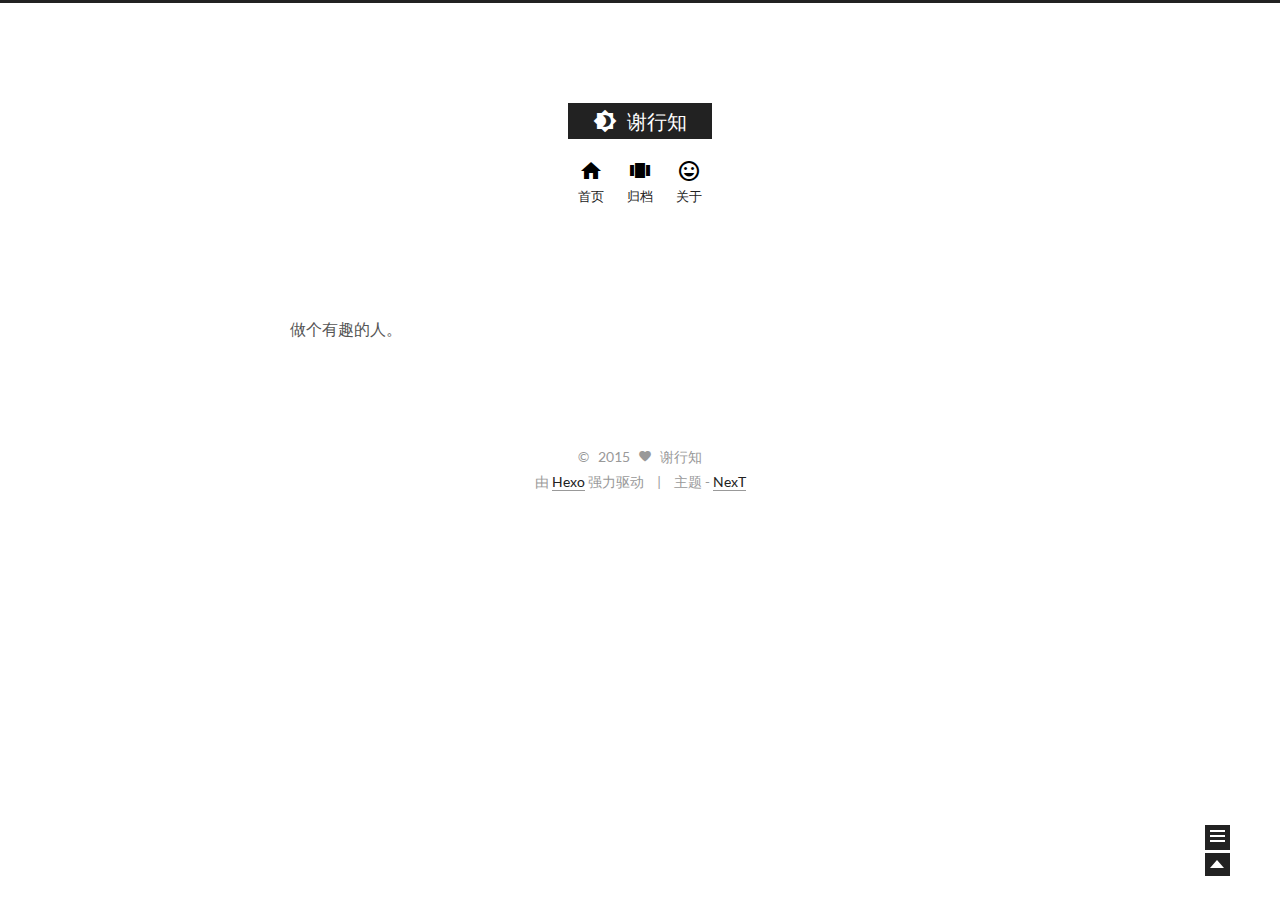
==== commit b6c7c1ef: "Site updated: 2015-03-24 16:28:38" ====
--- a/about/index.html
+++ b/about/index.html
@@ -74,14 +74,6 @@
         <a href="/about">
           <i class="menu-item-icon icon-about"></i> <br />
           关于
-        </a>
-      </li>
-    
-      
-      <li class="menu-item menu-item-categories">
-        <a href="/categories">
-          <i class="menu-item-icon icon-categories"></i> <br />
-          menu.categories
         </a>
       </li>
     
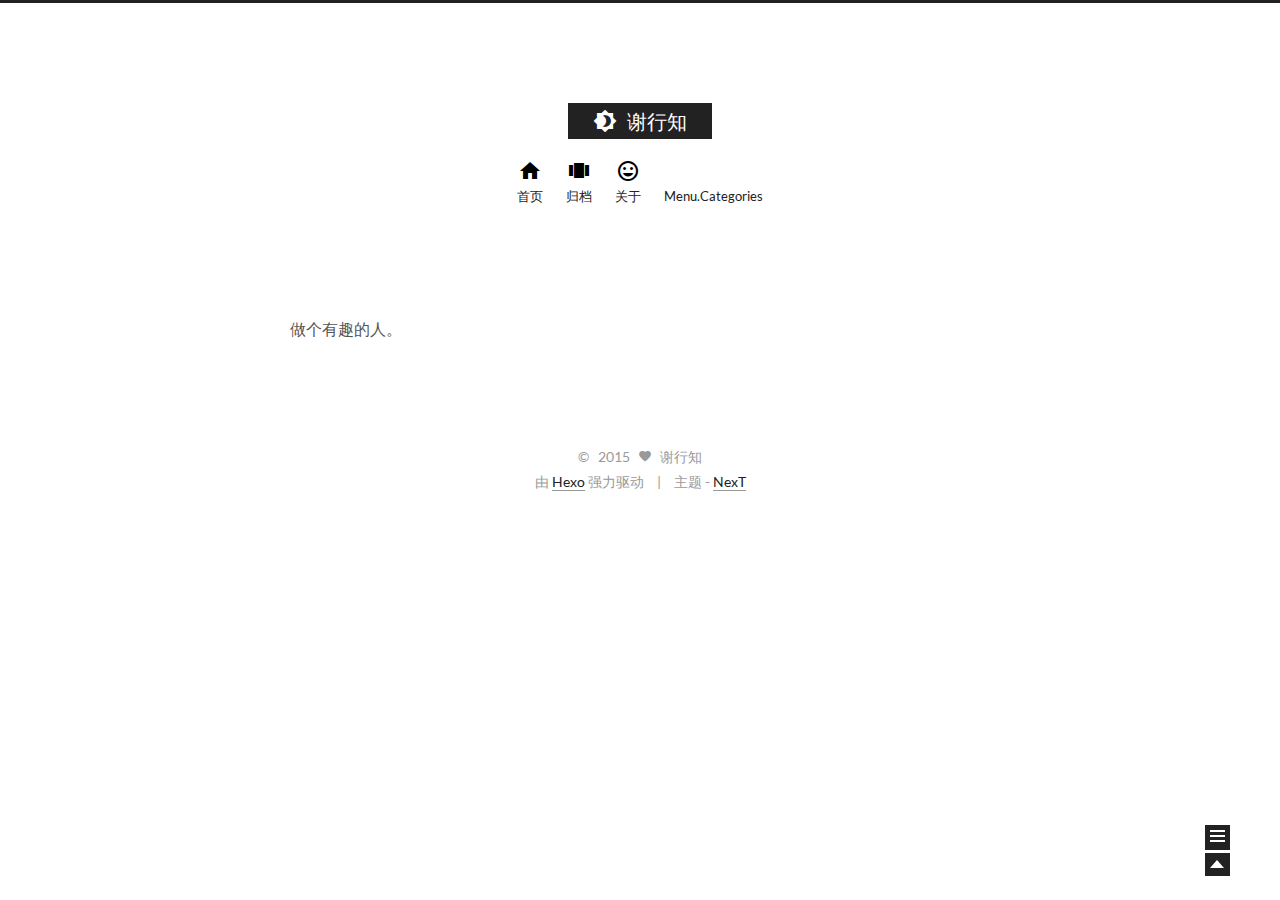
==== commit 5e17cf1c: "Site updated: 2015-03-24 16:30:49" ====
--- a/about/index.html
+++ b/about/index.html
@@ -74,6 +74,14 @@
         <a href="/about">
           <i class="menu-item-icon icon-about"></i> <br />
           关于
+        </a>
+      </li>
+    
+      
+      <li class="menu-item menu-item-categories">
+        <a href="/categories">
+          <i class="menu-item-icon icon-categories"></i> <br />
+          menu.categories
         </a>
       </li>
     
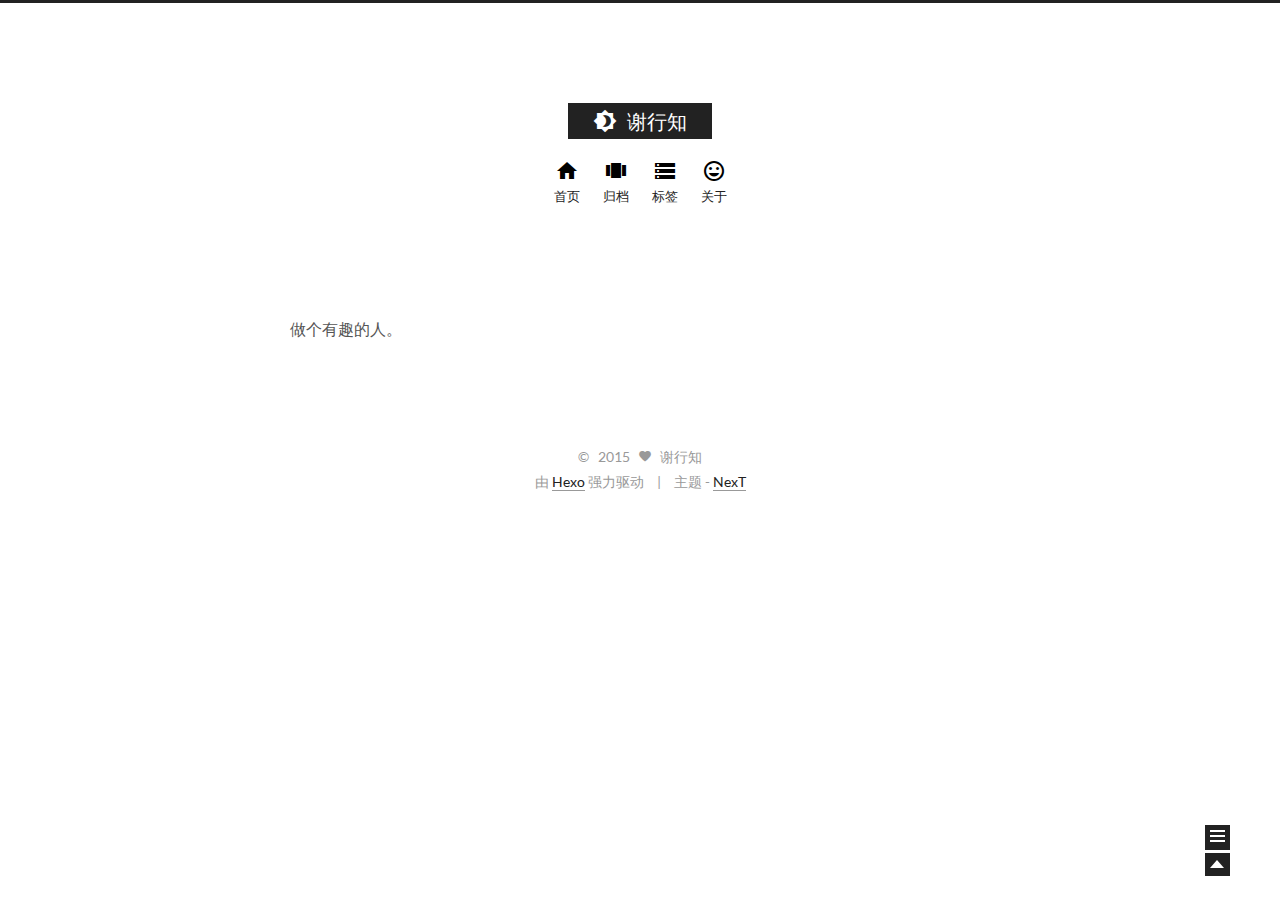
==== commit 02d48eb8: "Site updated: 2015-03-24 16:50:45" ====
--- a/about/index.html
+++ b/about/index.html
@@ -70,18 +70,18 @@
       </li>
     
       
+      <li class="menu-item menu-item-tags">
+        <a href="/tags">
+          <i class="menu-item-icon icon-tags"></i> <br />
+          标签
+        </a>
+      </li>
+    
+      
       <li class="menu-item menu-item-about">
         <a href="/about">
           <i class="menu-item-icon icon-about"></i> <br />
           关于
-        </a>
-      </li>
-    
-      
-      <li class="menu-item menu-item-categories">
-        <a href="/categories">
-          <i class="menu-item-icon icon-categories"></i> <br />
-          menu.categories
         </a>
       </li>
     
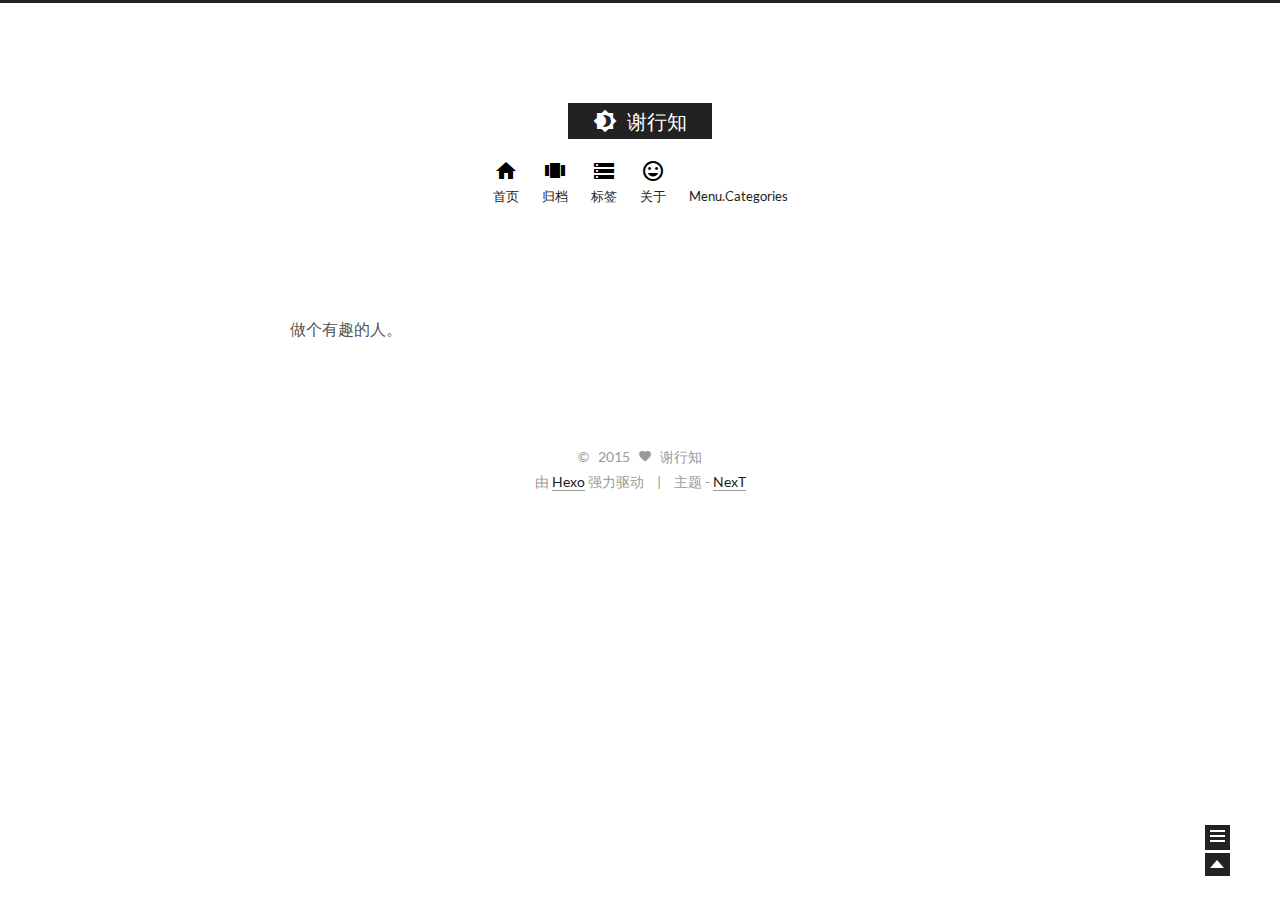
==== commit d6ec76fa: "Site updated: 2015-03-24 17:03:16" ====
--- a/about/index.html
+++ b/about/index.html
@@ -82,6 +82,14 @@
         <a href="/about">
           <i class="menu-item-icon icon-about"></i> <br />
           关于
+        </a>
+      </li>
+    
+      
+      <li class="menu-item menu-item-categories">
+        <a href="/categories">
+          <i class="menu-item-icon icon-categories"></i> <br />
+          menu.categories
         </a>
       </li>
     
--- a/css/main.css
+++ b/css/main.css
@@ -1,2 +1,2 @@
 /* normalize.css v3.0.2 | MIT License | git.io/normalize */
-html{font-family:sans-serif;-ms-text-size-adjust:100%;-webkit-text-size-adjust:100%;}body{margin:0}article,aside,details,figcaption,figure,footer,header,hgroup,main,menu,nav,section,summary{display:block}audio,canvas,progress,video{display:inline-block;vertical-align:baseline;}audio:not([controls]){display:none;height:0}[hidden],template{display:none}a{background-color:transparent}a:active,a:hover{outline:0}abbr[title]{border-bottom:1px dotted}b,strong{font-weight:bold}dfn{font-style:italic}h1{font-size:2em;margin:.67em 0}mark{background:#ff0;color:#000}small{font-size:80%}sub,sup{font-size:75%;line-height:0;position:relative;vertical-align:baseline}sup{top:-.5em}sub{bottom:-.25em}img{border:0}svg:not(:root){overflow:hidden}figure{margin:1em 40px}hr{-moz-box-sizing:content-box;box-sizing:content-box;height:0}pre{overflow:auto}code,kbd,pre,samp{font-family:monospace,monospace;font-size:1em}button,input,optgroup,select,textarea{color:inherit;font:inherit;margin:0;}button{overflow:visible}button,select{text-transform:none}button,html input[type="button"],input[type="reset"],input[type="submit"]{-webkit-appearance:button;cursor:pointer;}button[disabled],html input[disabled]{cursor:default}button::-moz-focus-inner,input::-moz-focus-inner{border:0;padding:0}input{line-height:normal}input[type="checkbox"],input[type="radio"]{box-sizing:border-box;padding:0;}input[type="number"]::-webkit-inner-spin-button,input[type="number"]::-webkit-outer-spin-button{height:auto}input[type="search"]{-webkit-appearance:textfield;-moz-box-sizing:content-box;-webkit-box-sizing:content-box;box-sizing:content-box}input[type="search"]::-webkit-search-cancel-button,input[type="search"]::-webkit-search-decoration{-webkit-appearance:none}fieldset{border:1px solid #c0c0c0;margin:0 2px;padding:.35em .625em .75em}legend{border:0;padding:0;}textarea{overflow:auto}optgroup{font-weight:bold}table{border-collapse:collapse;border-spacing:0}td,th{padding:0}::selection{background:#262a30;color:#fff}body{position:relative;font-family:Lato,"Microsoft Jhenghei","Hiragino Sans GB","Microsoft YaHei",sans-serif;font-size:16px;line-height:1.8;color:#555;background:#fff;}@media (min-width:768px) and (max-width:991px){body{padding-right:0 !important}}@media (max-width:767px){body{padding-right:0 !important}}h1,h2,h3,h4,h5,h6,.h1,.h2,.h3,.h4,.h5,.h6{margin:0;padding:0;font-weight:bold;line-height:1;font-family:Cambria,Georgia,"Microsoft Jhenghei","Hiragino Sans GB","Microsoft YaHei","Times New Roman",serif}h1{font-size:26px}@media (max-width:767px){h1{font-size:22px}}h2{font-size:24px}@media (max-width:767px){h2{font-size:20px}}h3{font-size:22px}@media (max-width:767px){h3{font-size:18px}}h4{font-size:20px}@media (max-width:767px){h4{font-size:16px}}h5{font-size:18px}@media (max-width:767px){h5{font-size:14px}}h6{font-size:16px}@media (max-width:767px){h6{font-size:12px}}p{margin:20px 0}a{color:#222;text-decoration:none;border-bottom:1px solid #999;}a:hover{border-bottom-color:#222}ul{list-style:none}blockquote{margin:0;padding:0}img{display:block;margin:auto 0;max-width:100%;height:auto}h2,h3,h4,h5,h6{margin:60px 0 15px}ul{list-style:square}hr{margin:40px 0;height:3px;border:none;background-color:#ddd;background-image:repeating-linear-gradient(-45deg,#fff,#fff 4px,transparent 4px,transparent 8px)}blockquote{padding:0 15px;color:#666;border-left:4px solid #ddd;}blockquote cite::before{content:"-";padding:0 5px}dt{font-weight:700}dd{margin:0;padding:0}.pullquote{width:45%;}.pullquote.left{float:left;margin-left:5px;margin-right:10px}.pullquote.right{float:right;margin-left:10px;margin-right:5px}.highlight table,.gist table{width:auto;}.highlight table td,.gist table td{border:none}.highlight a,.gist a{color:#222 !important;text-decoration:none !important}.video-container{position:relative;padding-top:60%;height:0;overflow:hidden;}.video-container iframe,.video-container object,.video-container embed{position:absolute;top:0;left:0;width:100%;height:100%}table{width:100%;border-collapse:collapse;border-spacing:0}caption,th,td{text-align:left;vertical-align:middle;font-weight:normal}th{font-weight:700;border-bottom:3px solid #ddd;padding-bottom:10px}td{border-bottom:1px solid #ddd;padding:10px 0}.text-left{text-align:left}.text-center{text-align:center}.text-right{text-align:right}.text-justify{text-align:justify}.text-nowrap{white-space:nowrap}.text-lowercase{text-transform:lowercase}.text-uppercase{text-transform:uppercase}.text-capitalize{text-transform:capitalize}.center-block{display:block;margin-left:auto;margin-right:auto}.clearfix:before,.clearfix:after{content:" ";display:table}.clearfix:after{clear:both}.full-image.full-image.full-image{border:none;}@media (min-width:992px){.full-image.full-image.full-image{max-width:none;width:126%;margin:0 -13%}}.blockquote-center,.page-home .post-type-quote blockquote,.page-post-detail .post-type-quote blockquote{position:relative;margin:40px 0;padding:0;border-left:none;text-align:center;}.blockquote-center::before,.page-home .post-type-quote blockquote::before,.page-post-detail .post-type-quote blockquote::before,.blockquote-center::after,.page-home .post-type-quote blockquote::after,.page-post-detail .post-type-quote blockquote::after{position:absolute;content:' ';display:block;width:100%;height:24px;opacity:.2;background:url("[data-uri]") no-repeat;background-position:0 -7px;background-size:24px 24px}.blockquote-center::before,.page-home .post-type-quote blockquote::before,.page-post-detail .post-type-quote blockquote::before{top:-20px;border-top:1px solid #ccc}.blockquote-center::after,.page-home .post-type-quote blockquote::after,.page-post-detail .post-type-quote blockquote::after{bottom:-20px;border-bottom:1px solid #ccc;background-position:100% 7px}.blockquote-center p,.page-home .post-type-quote blockquote p,.page-post-detail .post-type-quote blockquote p,.blockquote-center div,.page-home .post-type-quote blockquote div,.page-post-detail .post-type-quote blockquote div{text-align:center}.use-motion .motion-element{opacity:0}@font-face{font-family:'Lato';src:url("../fonts/lato/lato-reg-webfont-g.eot");font-weight:normal;font-style:normal}@font-face{font-family:'Lato';src:url("../fonts/lato/lato-reg-webfont-g.woff") format('woff');font-weight:normal;font-style:normal}@font-face{font-family:'Lato';src:url("../fonts/lato/lato-bol-webfont-g.eot");font-weight:bold;font-style:normal}@font-face{font-family:'Lato';src:url("../fonts/lato/lato-bol-webfont-g.woff") format('woff');font-weight:bold;font-style:normal}@font-face{font-family:'Lato';src:url("../fonts/lato/lato-regita-webfont-g.eot");font-weight:normal;font-style:italic}@font-face{font-family:'Lato';src:url("../fonts/lato/lato-regita-webfont-g.woff") format('woff');font-weight:normal;font-style:italic}@font-face{font-family:'default';src:url("../fonts/icon-default/icomoon.eot?-9394c0");src:url("../fonts/icon-default/icomoon.eot?#iefix-9394c0") format('embedded-opentype'),url("../fonts/icon-default/icomoon.woff?-9394c0") format('woff'),url("../fonts/icon-default/icomoon.ttf?-9394c0") format('truetype'),url("../fonts/icon-default/icomoon.svg?-9394c0#default") format('svg');font-weight:normal;font-style:normal}[class^="icon-"],[class*=" icon-"]{font-family:'default';speak:none;font-style:normal;font-weight:normal;font-variant:normal;text-transform:none;line-height:1;-webkit-font-smoothing:antialiased;-moz-osx-font-smoothing:grayscale}.icon-logo{font-size:24px;color:#fff}.icon-home,.icon-archives,.icon-tags,.icon-about,.icon-feed{font-size:24px;color:#000}.icon-external-link{font-size:14px}.icon-heart{font-size:14px}.icon-logo:before{content:"\e61c"}.icon-home:before{content:"\e605"}.icon-archives:before{content:"\e60b"}.icon-tags:before{content:"\e610"}.icon-about:before{content:"\e612"}.icon-feed:before{content:"\e62b"}.icon-external-link:before{content:"\e607"}.icon-heart:before{content:"\e601"}.icon-account-circle:before{content:"\e600"}.icon-favorite-outline:before{content:"\e602"}.icon-get-app:before{content:"\e603"}.icon-grade:before{content:"\e604"}.icon-invert-colors:before{content:"\e606"}.icon-room:before{content:"\e608"}.icon-schedule:before{content:"\e609"}.icon-search:before{content:"\e60a"}.icon-location-on:before{content:"\e60c"}.icon-brightness-high:before{content:"\e60d"}.icon-brightness-low:before{content:"\e60e"}.icon-brightness-medium:before{content:"\e60f"}.icon-format-quote:before{content:"\e611"}.icon-keyboard-arrow-down:before{content:"\e613"}.icon-keyboard-arrow-left:before{content:"\e614"}.icon-keyboard-arrow-right:before{content:"\e615"}.icon-keyboard-arrow-up:before{content:"\e616"}.icon-keyboard-capslock:before{content:"\e617"}.icon-audiotrack:before{content:"\e618"}.icon-brightness-1:before{content:"\e619"}.icon-brightness-2:before{content:"\e61a"}.icon-brightness-3:before{content:"\e61b"}.icon-brightness-4:before{content:"\e61c"}.icon-brightness-5:before{content:"\e61d"}.icon-brightness-6:before{content:"\e61e"}.icon-brightness-7:before{content:"\e61f"}.icon-filter-vintage:before{content:"\e620"}.icon-hdr-strong:before{content:"\e621"}.icon-nature-people:before{content:"\e622"}.icon-timelapse:before{content:"\e623"}.icon-timer-auto:before{content:"\e624"}.icon-layers:before{content:"\e625"}.icon-pin-drop:before{content:"\e626"}.icon-arrow-drop-down:before{content:"\e627"}.icon-arrow-drop-up:before{content:"\e628"}.icon-check:before{content:"\e629"}.icon-close:before{content:"\e62a"}.icon-whatshot:before{content:"\e62b"}.icon-radio-button-on:before{content:"\e62c"}.icon-star:before{content:"\e62d"}.post pre,.post .highlight{background:#f7f7f7;margin:20px 0;padding:15px;overflow:auto;font-size:13px;color:#4d4d4c;line-height:1.8}.post .highlight .gutter pre,.post .gist .gist-file .gist-data .line-numbers{color:#666}.post pre,.post code{font-family:"PT Mono",Consolas,Monaco,Menlo,monospace}.post code{background:#eee;text-shadow:0 1px #fff;padding:0 .3em}.post pre code{background:none;text-shadow:none;padding:0}.post .highlight pre{border:none;margin:0;padding:0}.post .highlight table{margin:0;width:auto}.post .highlight td{border:none;padding:0}.post .highlight figcaption{font-size:.85em;color:#8e908c;line-height:1em;margin-bottom:1em;}.post .highlight figcaption a{float:right}.post .highlight .gutter pre{text-align:right;padding-right:20px}.post .highlight .line{height:20px}.post .gist{margin:20px 0;border-style:solid;border-color:$baseBorderColor;border-width:1px 0;background:#f7f7f7;padding:15px 40px 15px 15px;}.post .gist .gist-file{border:none;font-family:"PT Mono",Consolas,Monaco,Menlo,monospace;margin:0;}.post .gist .gist-file .gist-data{background:none;border:none;}.post .gist .gist-file .gist-data .line-numbers{background:none;border:none;padding:0 20px 0 0}.post .gist .gist-file .gist-data .line-data{padding:0 !important}.post .gist .gist-file .highlight{margin:0;padding:0;border:none}.post .gist .gist-file .gist-meta{background:#f7f7f7;color:#8e908c;font:13px Lato,"Microsoft Jhenghei","Hiragino Sans GB","Microsoft YaHei",sans-serif;text-shadow:0 0;padding:0;margin-top:1em;margin-left:40px;}.post .gist .gist-file .gist-meta a{color:color-link;font-weight:normal;}.post .gist .gist-file .gist-meta a:hover{text-decoration:underline}pre .comment{color:#8e908c}pre .variable,pre .attribute,pre .tag,pre .regexp,pre .ruby .constant,pre .xml .tag .title,pre .xml .pi,pre .xml .doctype,pre .html .doctype,pre .css .id,pre .css .class,pre .css .pseudo{color:#c82829}pre .number,pre .preprocessor,pre .built_in,pre .literal,pre .params,pre .constant{color:#f5871f}pre .ruby .class .title,pre .css .rules .attribute{color:#718c00}pre .string,pre .value,pre .inheritance,pre .header,pre .ruby .symbol,pre .xml .cdata{color:#718c00}pre .title,pre .css .hexcolor{color:#3e999f}pre .function,pre .python .decorator,pre .python .title,pre .ruby .function .title,pre .ruby .title .keyword,pre .perl .sub,pre .javascript .title,pre .coffeescript .title{color:#4271ae}pre .keyword,pre .javascript .function{color:#8959a8}.header-inner{margin:0 auto;padding:100px 0 70px;width:960px;}.one-column .header-inner{width:700px}.main-inner{margin:0 auto;width:960px;}.one-column .main-inner{width:700px}.main-inner .content{width:700px}.footer-inner{margin:20px auto;width:960px;}.one-column .footer-inner{width:700px}.headband{height:3px;background:#222}.header{background:#fff}.header-inner{position:relative}.site-meta{text-align:center}.brand{position:relative;display:inline-block;padding:0 25px;color:#fff;background:#222;border-bottom:none;font-family:Lato,"Microsoft Jhenghei","Hiragino Sans GB","Microsoft YaHei",sans-serif}.logo{display:inline-block;margin-right:5px;line-height:36px;vertical-align:top}.site-title{display:inline-block;vertical-align:top;line-height:36px;font-size:20px;font-weight:normal}.menu{margin-top:20px;padding-left:0;text-align:center}.menu .menu-item{display:inline-block;margin-left:20px;}.menu .menu-item:first-child{margin-left:0}.menu .menu-item a{display:block;font-size:13px;text-transform:capitalize;line-height:1.5;border-bottom:1px solid transparent;transition-property:border-color;transition-duration:.2s;transition-timing-function:ease-in-out;transition-delay:0s;}.menu .menu-item a:hover{border-bottom-color:#222}.translation{margin-top:-20px;font-size:14px;color:#999}.post:last-child .post-eof.post-eof.post-eof{display:none}.sidebar-toggle{position:fixed;right:50px;bottom:50px;width:15px;height:15px;padding:5px;background:#222;line-height:0;z-index:1050;cursor:pointer;-webkit-transform:translateZ(0);}@media (min-width:768px) and (max-width:991px){.sidebar-toggle{display:none}}@media (max-width:767px){.sidebar-toggle{display:none}}.sidebar-toggle-line{position:relative;display:inline-block;vertical-align:top;height:2px;width:100%;background:#fff;margin-top:3px;}.sidebar-toggle-line:first-child{margin-top:0}.sidebar{width:0;position:fixed;right:0;top:0;bottom:0;z-index:1040;box-shadow:inset 0 2px 6px #000;background:#222;-webkit-transform:translateZ(0);}.sidebar a{color:#555;border-bottom-color:#555}@media (min-width:768px) and (max-width:991px){.sidebar{display:none !important}}@media (max-width:767px){.sidebar{display:none !important}}.sidebar-inner{position:relative;padding:20px 10px;color:#999;text-align:center}.site-author-image{display:block;margin:0 auto;max-width:96px;height:auto;border:2px solid #333;padding:2px}.site-author-name{margin:5px 0 0;color:#f5f5f5}.site-description{margin-top:5px;font-size:14px;color:#555}.site-state{overflow:hidden;line-height:1.4}.site-state-item{display:inline-block;padding:0 15px;border-left:1px solid #333;}.site-state-item:first-child{border-left:none}.site-state-item-count{display:block;text-align:center;font-size:18px}.site-state-item-name{font-size:13px}.feed-link{margin-top:20px;}.feed-link a{display:inline-block;padding:0 15px;color:#fc6423;border:1px solid #fc6423;border-radius:4px;}.feed-link a i{color:#fc6423;font-size:14px}.feed-link a:hover{color:#fff;background:#fc6423;}.feed-link a:hover i{color:#fff}.social-info{margin-top:20px}.social-info a{display:inline-block;vertical-align:middle;margin-right:10px;margin-bottom:10px;color:#555;border-bottom-color:#555;font-size:13px;}.social-info a:hover{color:#999}.social-info a:before{display:inline-block;vertical-align:middle;margin-right:3px;content:" ";width:4px;height:4px;border-radius:50%;background:#c95d39}.sidebar-nav{margin:0;padding-left:0}.sidebar-nav li{display:inline-block;cursor:pointer;border-bottom:1px solid transparent;font-size:15px;}.sidebar-nav li:hover{color:#f5f5f5}.page-post-detail .sidebar-nav-toc{padding:0 5px}.page-post-detail .sidebar-nav-overview{margin-left:10px}.sidebar-nav .sidebar-nav-active{color:#87daff;border-bottom-color:#87daff;}.sidebar-nav .sidebar-nav-active:hover{color:#87daff}.post-toc{overflow:hidden;position:relative}.post-toc-empty{font-size:14px;color:#666}.post-toc ol{overflow:auto;margin:0;padding:0 10px 10px;text-align:left;list-style:none;font-size:14px;}.post-toc ol a{color:#999;}.post-toc ol a:hover{color:#ccc}.post-toc .nav .nav-child{display:none}.post-toc .nav .active .nav-child{display:block}.post-toc .nav .active > a{color:#ccc}.post-toc .nav .active-current > a{color:#87daff;}.post-toc .nav .active-current > a:hover{color:#87daff}.post-toc-indicator{height:20px;opacity:.4;background:no-repeat 10px 50%;background-size:10px 12px}.post-toc-indicator-top{opacity:0;margin-top:10px;background-image:url("[data-uri]")}.post-toc-indicator-bottom{position:absolute;width:100%;background-image:url("[data-uri]")}.footer{margin-top:100px;font-size:14px;color:#999}.footer img{border:none}.footer-inner{text-align:center}.with-love{display:inline-block;margin:0 5px}.powered-by,.theme-info{display:inline-block}.powered-by{margin-right:10px;}.powered-by::after{content:"|";padding-left:10px}.cc-license{margin-top:10px;text-align:center;}.cc-license .cc-opacity{opacity:.7;border-bottom:none;}.cc-license .cc-opacity:hover{opacity:.9}.cc-license img{display:inline-block}@media (max-width:767px){body{font-size:14px}.header-inner,.one-column .header-inner,.main-inner,.one-column .main-inner,.main-inner .content,.footer-inner,.one-column .footer-inner{width:auto}.main-inner{margin:20px auto 0}.footer-inner{padding:0 10px}}.btn{display:inline-block;padding:0 20px;font-size:15px;color:#fff;background:#222;border:2px solid #222;text-decoration:none;transition-property:background-color;transition-duration:.2s;transition-timing-function:ease-in-out;transition-delay:0s;}.btn:hover{border-color:#222;color:#222;background:#fff}.posts-expand{padding-top:40px}@media (max-width:767px){.posts-expand{margin:0 20px}.post-body pre,.post-body .highlight{margin:0 -20px;padding:10px 20px;}.post-body pre .gutter pre,.post-body .highlight .gutter pre{padding-right:10px}}.posts-expand .post-title{font-size:26px;text-align:center;}@media (max-width:767px){.posts-expand .post-title{font-size:22px}}.posts-expand .post-title-link{display:inline-block;position:relative;color:#555;border-bottom:none;line-height:1.2;vertical-align:top;}.posts-expand .post-title-link::before{content:"";position:absolute;width:100%;height:2px;bottom:0;left:0;background-color:#000;visibility:hidden;transform:scaleX(0);transition-duration:.2s;transition-timing-function:ease-in-out;transition-delay:0s}.posts-expand .post-title-link:hover::before{visibility:visible;transform:scaleX(1)}.posts-expand .post-meta{margin:3px 0 60px 0;color:#999;font-size:12px;text-align:center;}.posts-expand .post-meta .post-category-list{display:inline-block;margin:0;padding:3px}.posts-expand .post-meta .post-category-list-link{color:#999}.posts-expand .post-meta .post-comments-count a{border-bottom:none;color:#999}.posts-expand .post-body h2,.posts-expand .post-body h3,.posts-expand .post-body h4,.posts-expand .post-body h5,.posts-expand .post-body h6{padding-top:10px}.posts-expand .post-body img{box-sizing:border-box;margin:auto;padding:3px;border:1px solid #ddd}.posts-expand .post-tags{margin-top:40px;text-align:center;}.posts-expand .post-tags a{display:inline-block;margin-right:10px;font-size:13px}.post-nav{overflow:hidden;margin-top:60px;padding:10px;white-space:nowrap;border-top:1px solid #eee}.post-nav-item{display:inline-block;width:50%;white-space:normal;}.post-nav-item a{position:relative;display:inline-block;line-height:25px;font-size:14px;color:#555;border-bottom:none;}.post-nav-item a:hover{color:#222;font-weight:bold;border-bottom:none}.post-nav-item a:active{top:2px}.post-nav-item a:before,.post-nav-item a:after{display:inline-block;width:16px;height:25px;vertical-align:top;opacity:.4;background-size:16px}.post-nav-prev a:before{content:' ';background:url("[data-uri]") no-repeat 0 50%;background-size:8px}.post-nav-prev a:hover:before{opacity:1}.post-nav-next{text-align:right;}.post-nav-next a:after{content:' ';background:url("[data-uri]") no-repeat 100% 50%;background-size:8px}.post-nav-next a:hover:after{opacity:1}.posts-expand .post-eof{display:block;margin:160px auto 120px;width:8%;height:1px;background:#ccc;text-align:center}.post-more-link{margin-top:50px}@media (max-width:767px){.posts-collapse{margin:0 20px;}.posts-collapse .post-title,.posts-collapse .post-meta{display:block;width:auto;text-align:left}}.posts-collapse .collection-title{position:relative;margin:60px 0 60px 55px;}@media (max-width:767px){.posts-collapse .collection-title{margin-left:5px}}.posts-collapse .collection-title h2{margin-left:20px}.posts-collapse .collection-title::before{content:" ";position:absolute;left:0;top:50%;margin-left:-4px;margin-top:-4px;width:8px;height:8px;background:#bbb;border-radius:50%}.posts-collapse .post{margin:30px 0 30px 55px;}@media (max-width:767px){.posts-collapse .post{margin-left:5px}}.posts-collapse .post-header{position:relative;border-bottom:1px dashed #ccc;}.posts-collapse .post-header::before{content:" ";position:absolute;left:0;top:12px;width:6px;height:6px;margin-left:-4px;background:#bbb;border-radius:50%;border:1px solid #fff}.posts-collapse .post-header:hover{border-bottom-color:#666;}.posts-collapse .post-header:hover::before{background:#222}.posts-collapse .post-meta{position:absolute;font-size:12px;left:20px;top:5px}.posts-collapse .post-comments-count{display:none}.posts-collapse .post-title{margin-left:60px;font-size:16px;font-weight:normal;font-family:Lato,"Microsoft Jhenghei","Hiragino Sans GB","Microsoft YaHei",sans-serif;line-height:inherit;}.posts-collapse .post-title::after{margin-left:3px;opacity:.6}.posts-collapse .post-title a{color:#666;border-bottom:none}.page-home .post-type-quote .post-header,.page-post-detail .post-type-quote .post-header,.page-home .post-type-quote .post-tags,.page-post-detail .post-type-quote .post-tags{display:none}.pagination{margin:120px 0 40px;text-align:center;border-top:1px solid #eee}.page-number-basic,.pagination .prev,.pagination .next,.pagination .page-number,.pagination .space{display:inline-block;position:relative;top:-1px;margin:0 10px;padding:0 10px;line-height:30px}.pagination .prev,.pagination .next,.pagination .page-number{border-bottom:0;border-top:1px solid #eee;transition-property:border-color;transition-duration:.2s;transition-timing-function:ease-in-out;transition-delay:0s;}.pagination .prev:hover,.pagination .next:hover,.pagination .page-number:hover{border-top-color:#222}.pagination .page-number.current{color:#fff;background:#ccc;border-top-color:#ccc}@media (max-width:767px){.pagination{text-align:left;border-top:none}.pagination .prev,.pagination .next,.pagination .page-number{margin-bottom:10px;border-top:0;border-bottom:1px solid #eee;}.pagination .prev:hover,.pagination .next:hover,.pagination .page-number:hover{border-bottom-color:#222}}.comments{margin-top:60px}.tag-cloud{text-align:center;}.tag-cloud a{display:inline-block;margin:10px}.post-gallery{overflow:hidden;display:table;border-spacing:10px;border-collapse:separate}.post-gallery a{display:table-cell;width:25%;height:100px;text-align:center;vertical-align:middle;border:none}.post-gallery .post-gallery-img img{max-width:100%;max-height:100%;border:none}.fancybox-close,.fancybox-close:hover{border:none}.back-to-top{position:fixed;bottom:24px;right:50px;z-index:1050;width:15px;height:13px;padding:5px;background:#222;color:#fff;cursor:pointer;-webkit-transform:translateZ(0);}@media (max-width:767px){.back-to-top{display:none}}@media (min-width:768px) and (max-width:991px){.back-to-top{display:none}}.back-to-top:before{display:block;content:" ";margin-top:2px;width:0;height:0;border-width:0 7px 8px 7px;border-color:transparent transparent #fff transparent;border-style:solid}.theme-next #ds-thread #ds-reset{color:#555}.theme-next #ds-thread #ds-reset .ds-replybox{margin-bottom:30px}.theme-next #ds-thread #ds-reset .ds-replybox .ds-avatar,.theme-next #ds-reset .ds-avatar img{box-shadow:none}.theme-next #ds-thread #ds-reset .ds-textarea-wrapper{border-color:#c7d4e1;background:none;border-top-right-radius:3px;border-top-left-radius:3px}.theme-next #ds-thread #ds-reset .ds-textarea-wrapper textarea{height:60px}.theme-next #ds-reset .ds-rounded-top{border-radius:0}.theme-next #ds-thread #ds-reset .ds-post-toolbar{box-sizing:border-box;border:1px solid #c7d4e1;background:#f6f8fa}.theme-next #ds-thread #ds-reset .ds-post-options{height:40px;border:none;background:none}.theme-next #ds-thread #ds-reset .ds-toolbar-buttons{top:11px}.theme-next #ds-thread #ds-reset .ds-sync{top:5px}.theme-next #ds-thread #ds-reset .ds-post-button{top:4px;right:5px;width:90px;height:30px;border:1px solid #c5ced7;border-radius:3px;background-image:linear-gradient(#fbfbfc,#f5f7f9);color:#60676d}.theme-next #ds-thread #ds-reset .ds-post-button:hover{background-position:0 -30px;color:#60676d}.theme-next #ds-thread #ds-reset .ds-comments-info{padding:10px 0}.theme-next #ds-thread #ds-reset .ds-sort{display:none}.theme-next #ds-thread #ds-reset li.ds-tab a.ds-current{border:none;background:#f6f8fa;color:#60676d;}.theme-next #ds-thread #ds-reset li.ds-tab a.ds-current:hover{background-color:#e9f0f7;color:#60676d}.theme-next #ds-thread #ds-reset li.ds-tab a{border-radius:2px;padding:5px}.theme-next #ds-thread #ds-reset .ds-login-buttons p{color:#999;line-height:36px}.theme-next #ds-thread #ds-reset .ds-login-buttons .ds-service-list li{height:28px}.theme-next #ds-thread #ds-reset .ds-service-list a{background:none;padding:5px;border:1px solid;border-radius:3px;text-align:center;}.theme-next #ds-thread #ds-reset .ds-service-list a:hover{color:#fff;background:#666}.theme-next #ds-thread #ds-reset .ds-service-list .ds-weibo{color:#fc9b00;border-color:#fc9b00;}.theme-next #ds-thread #ds-reset .ds-service-list .ds-weibo:hover{background:#fc9b00}.theme-next #ds-thread #ds-reset .ds-service-list .ds-qq{color:#60a3ec;border-color:#60a3ec;}.theme-next #ds-thread #ds-reset .ds-service-list .ds-qq:hover{background:#60a3ec}.theme-next #ds-thread #ds-reset .ds-service-list .ds-renren{color:#2e7ac4;border-color:#2e7ac4;}.theme-next #ds-thread #ds-reset .ds-service-list .ds-renren:hover{background:#2e7ac4}.theme-next #ds-thread #ds-reset .ds-service-list .ds-douban{color:#37994c;border-color:#37994c;}.theme-next #ds-thread #ds-reset .ds-service-list .ds-douban:hover{background:#37994c}.theme-next #ds-thread #ds-reset .ds-service-list .ds-more-services{border:none;}.theme-next #ds-thread #ds-reset .ds-service-list .ds-more-services:hover{background:none}.use-motion .page-home .brand{opacity:0}.use-motion .page-home .logo,.use-motion .page-home .site-title{opacity:0;position:relative;top:-10px}.page-home .post-tags{display:none}.use-motion .post{opacity:0}.page-archive .archive-page-counter{position:relative;top:3px;left:70px;}@media (max-width:767px){.page-archive .archive-page-counter{top:5px;left:15px}}.page-archive .posts-collapse{position:relative;}.page-archive .posts-collapse::after{top:20px;left:55px;margin-left:-2px;width:4px;height:100%;background:#f5f5f5;z-index:-1;}@media (max-width:767px){.page-archive .posts-collapse::after{left:5px}}.page-archive .posts-collapse .archive-move-on{position:absolute;top:11px;left:55px;margin-left:-6px;width:10px;height:10px;opacity:.5;background:#555;border:1px solid #fff;border-radius:50%;}@media (max-width:767px){.page-archive .posts-collapse .archive-move-on{left:5px}}.page-archive .posts-collapse::before,.page-archive .posts-collapse::after{content:" ";position:absolute}.page-post-detail .site-overview{display:none;margin-top:20px}.page-post-detail .sidebar-toggle-line{background:#87daff}.page-post-detail .comments{overflow:hidden}+html{font-family:sans-serif;-ms-text-size-adjust:100%;-webkit-text-size-adjust:100%;}body{margin:0}article,aside,details,figcaption,figure,footer,header,hgroup,main,menu,nav,section,summary{display:block}audio,canvas,progress,video{display:inline-block;vertical-align:baseline;}audio:not([controls]){display:none;height:0}[hidden],template{display:none}a{background-color:transparent}a:active,a:hover{outline:0}abbr[title]{border-bottom:1px dotted}b,strong{font-weight:bold}dfn{font-style:italic}h1{font-size:2em;margin:.67em 0}mark{background:#ff0;color:#000}small{font-size:80%}sub,sup{font-size:75%;line-height:0;position:relative;vertical-align:baseline}sup{top:-.5em}sub{bottom:-.25em}img{border:0}svg:not(:root){overflow:hidden}figure{margin:1em 40px}hr{-moz-box-sizing:content-box;box-sizing:content-box;height:0}pre{overflow:auto}code,kbd,pre,samp{font-family:monospace,monospace;font-size:1em}button,input,optgroup,select,textarea{color:inherit;font:inherit;margin:0;}button{overflow:visible}button,select{text-transform:none}button,html input[type="button"],input[type="reset"],input[type="submit"]{-webkit-appearance:button;cursor:pointer;}button[disabled],html input[disabled]{cursor:default}button::-moz-focus-inner,input::-moz-focus-inner{border:0;padding:0}input{line-height:normal}input[type="checkbox"],input[type="radio"]{box-sizing:border-box;padding:0;}input[type="number"]::-webkit-inner-spin-button,input[type="number"]::-webkit-outer-spin-button{height:auto}input[type="search"]{-webkit-appearance:textfield;-moz-box-sizing:content-box;-webkit-box-sizing:content-box;box-sizing:content-box}input[type="search"]::-webkit-search-cancel-button,input[type="search"]::-webkit-search-decoration{-webkit-appearance:none}fieldset{border:1px solid #c0c0c0;margin:0 2px;padding:.35em .625em .75em}legend{border:0;padding:0;}textarea{overflow:auto}optgroup{font-weight:bold}table{border-collapse:collapse;border-spacing:0}td,th{padding:0}::selection{background:#262a30;color:#fff}body{position:relative;font-family:Lato,"Microsoft Jhenghei","Hiragino Sans GB","Microsoft YaHei",sans-serif;font-size:16px;line-height:1.8;color:#555;background:#fff;}@media (min-width:768px) and (max-width:991px){body{padding-right:0 !important}}@media (max-width:767px){body{padding-right:0 !important}}h1,h2,h3,h4,h5,h6,.h1,.h2,.h3,.h4,.h5,.h6{margin:0;padding:0;font-weight:bold;line-height:1;font-family:Cambria,Georgia,"Microsoft Jhenghei","Hiragino Sans GB","Microsoft YaHei","Times New Roman",serif}h1{font-size:26px}@media (max-width:767px){h1{font-size:22px}}h2{font-size:24px}@media (max-width:767px){h2{font-size:20px}}h3{font-size:22px}@media (max-width:767px){h3{font-size:18px}}h4{font-size:20px}@media (max-width:767px){h4{font-size:16px}}h5{font-size:18px}@media (max-width:767px){h5{font-size:14px}}h6{font-size:16px}@media (max-width:767px){h6{font-size:12px}}p{margin:20px 0}a{color:#222;text-decoration:none;border-bottom:1px solid #999;}a:hover{border-bottom-color:#222}ul{list-style:none}blockquote{margin:0;padding:0}img{display:block;margin:auto 0;max-width:100%;height:auto}h2,h3,h4,h5,h6{margin:60px 0 15px}ul{list-style:square}hr{margin:40px 0;height:3px;border:none;background-color:#ddd;background-image:repeating-linear-gradient(-45deg,#fff,#fff 4px,transparent 4px,transparent 8px)}blockquote{padding:0 15px;color:#666;border-left:4px solid #ddd;}blockquote cite::before{content:"-";padding:0 5px}dt{font-weight:700}dd{margin:0;padding:0}.pullquote{width:45%;}.pullquote.left{float:left;margin-left:5px;margin-right:10px}.pullquote.right{float:right;margin-left:10px;margin-right:5px}.highlight table,.gist table{width:auto;}.highlight table td,.gist table td{border:none}.highlight a,.gist a{color:#222 !important;text-decoration:none !important}.video-container{position:relative;padding-top:60%;height:0;overflow:hidden;}.video-container iframe,.video-container object,.video-container embed{position:absolute;top:0;left:0;width:100%;height:100%}table{width:100%;border-collapse:collapse;border-spacing:0}caption,th,td{text-align:left;vertical-align:middle;font-weight:normal}th{font-weight:700;border-bottom:3px solid #ddd;padding-bottom:10px}td{border-bottom:1px solid #ddd;padding:10px 0}.text-left{text-align:left}.text-center{text-align:center}.text-right{text-align:right}.text-justify{text-align:justify}.text-nowrap{white-space:nowrap}.text-lowercase{text-transform:lowercase}.text-uppercase{text-transform:uppercase}.text-capitalize{text-transform:capitalize}.center-block{display:block;margin-left:auto;margin-right:auto}.clearfix:before,.clearfix:after{content:" ";display:table}.clearfix:after{clear:both}.full-image.full-image.full-image{border:none;}@media (min-width:992px){.full-image.full-image.full-image{max-width:none;width:126%;margin:0 -13%}}.blockquote-center,.page-home .post-type-quote blockquote,.page-post-detail .post-type-quote blockquote{position:relative;margin:40px 0;padding:0;border-left:none;text-align:center;}.blockquote-center::before,.page-home .post-type-quote blockquote::before,.page-post-detail .post-type-quote blockquote::before,.blockquote-center::after,.page-home .post-type-quote blockquote::after,.page-post-detail .post-type-quote blockquote::after{position:absolute;content:' ';display:block;width:100%;height:24px;opacity:.2;background:url("[data-uri]") no-repeat;background-position:0 -7px;background-size:24px 24px}.blockquote-center::before,.page-home .post-type-quote blockquote::before,.page-post-detail .post-type-quote blockquote::before{top:-20px;border-top:1px solid #ccc}.blockquote-center::after,.page-home .post-type-quote blockquote::after,.page-post-detail .post-type-quote blockquote::after{bottom:-20px;border-bottom:1px solid #ccc;background-position:100% 7px}.blockquote-center p,.page-home .post-type-quote blockquote p,.page-post-detail .post-type-quote blockquote p,.blockquote-center div,.page-home .post-type-quote blockquote div,.page-post-detail .post-type-quote blockquote div{text-align:center}.use-motion .motion-element{opacity:0}@font-face{font-family:'Lato';src:url("../fonts/lato/lato-reg-webfont-g.eot");font-weight:normal;font-style:normal}@font-face{font-family:'Lato';src:url("../fonts/lato/lato-reg-webfont-g.woff") format('woff');font-weight:normal;font-style:normal}@font-face{font-family:'Lato';src:url("../fonts/lato/lato-bol-webfont-g.eot");font-weight:bold;font-style:normal}@font-face{font-family:'Lato';src:url("../fonts/lato/lato-bol-webfont-g.woff") format('woff');font-weight:bold;font-style:normal}@font-face{font-family:'Lato';src:url("../fonts/lato/lato-regita-webfont-g.eot");font-weight:normal;font-style:italic}@font-face{font-family:'Lato';src:url("../fonts/lato/lato-regita-webfont-g.woff") format('woff');font-weight:normal;font-style:italic}@font-face{font-family:'default';src:url("../fonts/icon-default/icomoon.eot?-9394c0");src:url("../fonts/icon-default/icomoon.eot?#iefix-9394c0") format('embedded-opentype'),url("../fonts/icon-default/icomoon.woff?-9394c0") format('woff'),url("../fonts/icon-default/icomoon.ttf?-9394c0") format('truetype'),url("../fonts/icon-default/icomoon.svg?-9394c0#default") format('svg');font-weight:normal;font-style:normal}[class^="icon-"],[class*=" icon-"]{font-family:'default';speak:none;font-style:normal;font-weight:normal;font-variant:normal;text-transform:none;line-height:1;-webkit-font-smoothing:antialiased;-moz-osx-font-smoothing:grayscale}.icon-logo{font-size:24px;color:#fff}.icon-home,.icon-archives,.icon-tags,.icon-about,.icon-feed{font-size:24px;color:#000}.icon-external-link{font-size:14px}.icon-heart{font-size:14px}.icon-logo:before{content:"\e61c"}.icon-home:before{content:"\e605"}.icon-archives:before{content:"\e60b"}.icon-tags:before{content:"\e610"}.icon-about:before{content:"\e612"}.icon-feed:before{content:"\e62b"}.icon-external-link:before{content:"\e607"}.icon-heart:before{content:"\e601"}.icon-account-circle:before{content:"\e600"}.icon-favorite-outline:before{content:"\e602"}.icon-get-app:before{content:"\e603"}.icon-grade:before{content:"\e604"}.icon-invert-colors:before{content:"\e606"}.icon-room:before{content:"\e608"}.icon-schedule:before{content:"\e609"}.icon-search:before{content:"\e60a"}.icon-location-on:before{content:"\e60c"}.icon-brightness-high:before{content:"\e60d"}.icon-brightness-low:before{content:"\e60e"}.icon-brightness-medium:before{content:"\e60f"}.icon-format-quote:before{content:"\e611"}.icon-keyboard-arrow-down:before{content:"\e613"}.icon-keyboard-arrow-left:before{content:"\e614"}.icon-keyboard-arrow-right:before{content:"\e615"}.icon-keyboard-arrow-up:before{content:"\e616"}.icon-keyboard-capslock:before{content:"\e617"}.icon-audiotrack:before{content:"\e618"}.icon-brightness-1:before{content:"\e619"}.icon-brightness-2:before{content:"\e61a"}.icon-brightness-3:before{content:"\e61b"}.icon-brightness-4:before{content:"\e61c"}.icon-brightness-5:before{content:"\e61d"}.icon-brightness-6:before{content:"\e61e"}.icon-brightness-7:before{content:"\e61f"}.icon-filter-vintage:before{content:"\e620"}.icon-hdr-strong:before{content:"\e621"}.icon-nature-people:before{content:"\e622"}.icon-timelapse:before{content:"\e623"}.icon-timer-auto:before{content:"\e624"}.icon-layers:before{content:"\e625"}.icon-pin-drop:before{content:"\e626"}.icon-arrow-drop-down:before{content:"\e627"}.icon-arrow-drop-up:before{content:"\e628"}.icon-check:before{content:"\e629"}.icon-close:before{content:"\e62a"}.icon-whatshot:before{content:"\e62b"}.icon-radio-button-on:before{content:"\e62c"}.icon-star:before{content:"\e62d"}.post pre,.post .highlight{background:#f7f7f7;margin:20px 0;padding:15px;overflow:auto;font-size:13px;color:#4d4d4c;line-height:1.8}.post .highlight .gutter pre,.post .gist .gist-file .gist-data .line-numbers{color:#666}.post pre,.post code{font-family:"PT Mono",Consolas,Monaco,Menlo,monospace}.post code{background:#eee;text-shadow:0 1px #fff;padding:0 .3em}.post pre code{background:none;text-shadow:none;padding:0}.post .highlight pre{border:none;margin:0;padding:0}.post .highlight table{margin:0;width:auto}.post .highlight td{border:none;padding:0}.post .highlight figcaption{font-size:.85em;color:#8e908c;line-height:1em;margin-bottom:1em;}.post .highlight figcaption a{float:right}.post .highlight .gutter pre{text-align:right;padding-right:20px}.post .highlight .line{height:20px}.post .gist{margin:20px 0;border-style:solid;border-color:$baseBorderColor;border-width:1px 0;background:#f7f7f7;padding:15px 40px 15px 15px;}.post .gist .gist-file{border:none;font-family:"PT Mono",Consolas,Monaco,Menlo,monospace;margin:0;}.post .gist .gist-file .gist-data{background:none;border:none;}.post .gist .gist-file .gist-data .line-numbers{background:none;border:none;padding:0 20px 0 0}.post .gist .gist-file .gist-data .line-data{padding:0 !important}.post .gist .gist-file .highlight{margin:0;padding:0;border:none}.post .gist .gist-file .gist-meta{background:#f7f7f7;color:#8e908c;font:13px Lato,"Microsoft Jhenghei","Hiragino Sans GB","Microsoft YaHei",sans-serif;text-shadow:0 0;padding:0;margin-top:1em;margin-left:40px;}.post .gist .gist-file .gist-meta a{color:color-link;font-weight:normal;}.post .gist .gist-file .gist-meta a:hover{text-decoration:underline}pre .comment{color:#8e908c}pre .variable,pre .attribute,pre .tag,pre .regexp,pre .ruby .constant,pre .xml .tag .title,pre .xml .pi,pre .xml .doctype,pre .html .doctype,pre .css .id,pre .css .class,pre .css .pseudo{color:#c82829}pre .number,pre .preprocessor,pre .built_in,pre .literal,pre .params,pre .constant{color:#f5871f}pre .ruby .class .title,pre .css .rules .attribute{color:#718c00}pre .string,pre .value,pre .inheritance,pre .header,pre .ruby .symbol,pre .xml .cdata{color:#718c00}pre .title,pre .css .hexcolor{color:#3e999f}pre .function,pre .python .decorator,pre .python .title,pre .ruby .function .title,pre .ruby .title .keyword,pre .perl .sub,pre .javascript .title,pre .coffeescript .title{color:#4271ae}pre .keyword,pre .javascript .function{color:#8959a8}.header-inner{margin:0 auto;padding:100px 0 70px;width:960px;}.one-column .header-inner{width:700px}.main-inner{margin:0 auto;width:960px;}.one-column .main-inner{width:700px}.main-inner .content{width:700px}.footer-inner{margin:20px auto;width:960px;}.one-column .footer-inner{width:700px}.headband{height:3px;background:#222}.header{background:#fff}.header-inner{position:relative}.site-meta{text-align:center}.brand{position:relative;display:inline-block;padding:0 25px;color:#fff;background:#222;border-bottom:none;font-family:Lato,"Microsoft Jhenghei","Hiragino Sans GB","Microsoft YaHei",sans-serif}.logo{display:inline-block;margin-right:5px;line-height:36px;vertical-align:top}.site-title{display:inline-block;vertical-align:top;line-height:36px;font-size:20px;font-weight:normal}.menu{margin-top:20px;padding-left:0;text-align:center}.menu .menu-item{display:inline-block;margin-left:20px;}.menu .menu-item:first-child{margin-left:0}.menu .menu-item a{display:block;font-size:13px;text-transform:capitalize;line-height:1.5;border-bottom:1px solid transparent;transition-property:border-color;transition-duration:.2s;transition-timing-function:ease-in-out;transition-delay:0s;}.menu .menu-item a:hover{border-bottom-color:#222}.translation{margin-top:-20px;font-size:14px;color:#999}.post:last-child .post-eof.post-eof.post-eof{display:none}.sidebar-toggle{position:fixed;right:50px;bottom:50px;width:15px;height:15px;padding:5px;background:#222;line-height:0;z-index:1050;cursor:pointer;-webkit-transform:translateZ(0);}@media (min-width:768px) and (max-width:991px){.sidebar-toggle{display:none}}@media (max-width:767px){.sidebar-toggle{display:none}}.sidebar-toggle-line{position:relative;display:inline-block;vertical-align:top;height:2px;width:100%;background:#fff;margin-top:3px;}.sidebar-toggle-line:first-child{margin-top:0}.sidebar{width:0;position:fixed;right:0;top:0;bottom:0;z-index:1040;box-shadow:inset 0 2px 6px #000;background:#222;-webkit-transform:translateZ(0);}.sidebar a{color:#555;border-bottom-color:#555}@media (min-width:768px) and (max-width:991px){.sidebar{display:none !important}}@media (max-width:767px){.sidebar{display:none !important}}.sidebar-inner{position:relative;padding:20px 10px;color:#999;text-align:center}.site-author-image{display:block;margin:0 auto;max-width:96px;height:auto;border:2px solid #333;padding:2px}.site-author-name{margin:5px 0 0;color:#f5f5f5}.site-description{margin-top:5px;font-size:14px;color:#555}.site-state{overflow:hidden;line-height:1.4}.site-state-item{display:inline-block;padding:0 15px;border-left:1px solid #333;}.site-state-item:first-child{border-left:none}.site-state-item-count{display:block;text-align:center;font-size:18px}.site-state-item-name{font-size:13px}.feed-link{margin-top:20px;}.feed-link a{display:inline-block;padding:0 15px;color:#fc6423;border:1px solid #fc6423;border-radius:4px;}.feed-link a i{color:#fc6423;font-size:14px}.feed-link a:hover{color:#fff;background:#fc6423;}.feed-link a:hover i{color:#fff}.social-info{margin-top:20px}.social-info a{display:inline-block;vertical-align:middle;margin-right:10px;margin-bottom:10px;color:#555;border-bottom-color:#555;font-size:13px;}.social-info a:hover{color:#999}.social-info a:before{display:inline-block;vertical-align:middle;margin-right:3px;content:" ";width:4px;height:4px;border-radius:50%;background:#1b3867}.sidebar-nav{margin:0;padding-left:0}.sidebar-nav li{display:inline-block;cursor:pointer;border-bottom:1px solid transparent;font-size:15px;}.sidebar-nav li:hover{color:#f5f5f5}.page-post-detail .sidebar-nav-toc{padding:0 5px}.page-post-detail .sidebar-nav-overview{margin-left:10px}.sidebar-nav .sidebar-nav-active{color:#87daff;border-bottom-color:#87daff;}.sidebar-nav .sidebar-nav-active:hover{color:#87daff}.post-toc{overflow:hidden;position:relative}.post-toc-empty{font-size:14px;color:#666}.post-toc ol{overflow:auto;margin:0;padding:0 10px 10px;text-align:left;list-style:none;font-size:14px;}.post-toc ol a{color:#999;}.post-toc ol a:hover{color:#ccc}.post-toc .nav .nav-child{display:none}.post-toc .nav .active .nav-child{display:block}.post-toc .nav .active > a{color:#ccc}.post-toc .nav .active-current > a{color:#87daff;}.post-toc .nav .active-current > a:hover{color:#87daff}.post-toc-indicator{height:20px;opacity:.4;background:no-repeat 10px 50%;background-size:10px 12px}.post-toc-indicator-top{opacity:0;margin-top:10px;background-image:url("[data-uri]")}.post-toc-indicator-bottom{position:absolute;width:100%;background-image:url("[data-uri]")}.footer{margin-top:100px;font-size:14px;color:#999}.footer img{border:none}.footer-inner{text-align:center}.with-love{display:inline-block;margin:0 5px}.powered-by,.theme-info{display:inline-block}.powered-by{margin-right:10px;}.powered-by::after{content:"|";padding-left:10px}.cc-license{margin-top:10px;text-align:center;}.cc-license .cc-opacity{opacity:.7;border-bottom:none;}.cc-license .cc-opacity:hover{opacity:.9}.cc-license img{display:inline-block}@media (max-width:767px){body{font-size:14px}.header-inner,.one-column .header-inner,.main-inner,.one-column .main-inner,.main-inner .content,.footer-inner,.one-column .footer-inner{width:auto}.main-inner{margin:20px auto 0}.footer-inner{padding:0 10px}}.btn{display:inline-block;padding:0 20px;font-size:15px;color:#fff;background:#222;border:2px solid #222;text-decoration:none;transition-property:background-color;transition-duration:.2s;transition-timing-function:ease-in-out;transition-delay:0s;}.btn:hover{border-color:#222;color:#222;background:#fff}.posts-expand{padding-top:40px}@media (max-width:767px){.posts-expand{margin:0 20px}.post-body pre,.post-body .highlight{margin:0 -20px;padding:10px 20px;}.post-body pre .gutter pre,.post-body .highlight .gutter pre{padding-right:10px}}.posts-expand .post-title{font-size:26px;text-align:center;}@media (max-width:767px){.posts-expand .post-title{font-size:22px}}.posts-expand .post-title-link{display:inline-block;position:relative;color:#555;border-bottom:none;line-height:1.2;vertical-align:top;}.posts-expand .post-title-link::before{content:"";position:absolute;width:100%;height:2px;bottom:0;left:0;background-color:#000;visibility:hidden;transform:scaleX(0);transition-duration:.2s;transition-timing-function:ease-in-out;transition-delay:0s}.posts-expand .post-title-link:hover::before{visibility:visible;transform:scaleX(1)}.posts-expand .post-meta{margin:3px 0 60px 0;color:#999;font-size:12px;text-align:center;}.posts-expand .post-meta .post-category-list{display:inline-block;margin:0;padding:3px}.posts-expand .post-meta .post-category-list-link{color:#999}.posts-expand .post-meta .post-comments-count a{border-bottom:none;color:#999}.posts-expand .post-body h2,.posts-expand .post-body h3,.posts-expand .post-body h4,.posts-expand .post-body h5,.posts-expand .post-body h6{padding-top:10px}.posts-expand .post-body img{box-sizing:border-box;margin:auto;padding:3px;border:1px solid #ddd}.posts-expand .post-tags{margin-top:40px;text-align:center;}.posts-expand .post-tags a{display:inline-block;margin-right:10px;font-size:13px}.post-nav{overflow:hidden;margin-top:60px;padding:10px;white-space:nowrap;border-top:1px solid #eee}.post-nav-item{display:inline-block;width:50%;white-space:normal;}.post-nav-item a{position:relative;display:inline-block;line-height:25px;font-size:14px;color:#555;border-bottom:none;}.post-nav-item a:hover{color:#222;font-weight:bold;border-bottom:none}.post-nav-item a:active{top:2px}.post-nav-item a:before,.post-nav-item a:after{display:inline-block;width:16px;height:25px;vertical-align:top;opacity:.4;background-size:16px}.post-nav-prev a:before{content:' ';background:url("[data-uri]") no-repeat 0 50%;background-size:8px}.post-nav-prev a:hover:before{opacity:1}.post-nav-next{text-align:right;}.post-nav-next a:after{content:' ';background:url("[data-uri]") no-repeat 100% 50%;background-size:8px}.post-nav-next a:hover:after{opacity:1}.posts-expand .post-eof{display:block;margin:160px auto 120px;width:8%;height:1px;background:#ccc;text-align:center}.post-more-link{margin-top:50px}@media (max-width:767px){.posts-collapse{margin:0 20px;}.posts-collapse .post-title,.posts-collapse .post-meta{display:block;width:auto;text-align:left}}.posts-collapse .collection-title{position:relative;margin:60px 0 60px 55px;}@media (max-width:767px){.posts-collapse .collection-title{margin-left:5px}}.posts-collapse .collection-title h2{margin-left:20px}.posts-collapse .collection-title::before{content:" ";position:absolute;left:0;top:50%;margin-left:-4px;margin-top:-4px;width:8px;height:8px;background:#bbb;border-radius:50%}.posts-collapse .post{margin:30px 0 30px 55px;}@media (max-width:767px){.posts-collapse .post{margin-left:5px}}.posts-collapse .post-header{position:relative;border-bottom:1px dashed #ccc;}.posts-collapse .post-header::before{content:" ";position:absolute;left:0;top:12px;width:6px;height:6px;margin-left:-4px;background:#bbb;border-radius:50%;border:1px solid #fff}.posts-collapse .post-header:hover{border-bottom-color:#666;}.posts-collapse .post-header:hover::before{background:#222}.posts-collapse .post-meta{position:absolute;font-size:12px;left:20px;top:5px}.posts-collapse .post-comments-count{display:none}.posts-collapse .post-title{margin-left:60px;font-size:16px;font-weight:normal;font-family:Lato,"Microsoft Jhenghei","Hiragino Sans GB","Microsoft YaHei",sans-serif;line-height:inherit;}.posts-collapse .post-title::after{margin-left:3px;opacity:.6}.posts-collapse .post-title a{color:#666;border-bottom:none}.page-home .post-type-quote .post-header,.page-post-detail .post-type-quote .post-header,.page-home .post-type-quote .post-tags,.page-post-detail .post-type-quote .post-tags{display:none}.pagination{margin:120px 0 40px;text-align:center;border-top:1px solid #eee}.page-number-basic,.pagination .prev,.pagination .next,.pagination .page-number,.pagination .space{display:inline-block;position:relative;top:-1px;margin:0 10px;padding:0 10px;line-height:30px}.pagination .prev,.pagination .next,.pagination .page-number{border-bottom:0;border-top:1px solid #eee;transition-property:border-color;transition-duration:.2s;transition-timing-function:ease-in-out;transition-delay:0s;}.pagination .prev:hover,.pagination .next:hover,.pagination .page-number:hover{border-top-color:#222}.pagination .page-number.current{color:#fff;background:#ccc;border-top-color:#ccc}@media (max-width:767px){.pagination{text-align:left;border-top:none}.pagination .prev,.pagination .next,.pagination .page-number{margin-bottom:10px;border-top:0;border-bottom:1px solid #eee;}.pagination .prev:hover,.pagination .next:hover,.pagination .page-number:hover{border-bottom-color:#222}}.comments{margin-top:60px}.tag-cloud{text-align:center;}.tag-cloud a{display:inline-block;margin:10px}.post-gallery{overflow:hidden;display:table;border-spacing:10px;border-collapse:separate}.post-gallery a{display:table-cell;width:25%;height:100px;text-align:center;vertical-align:middle;border:none}.post-gallery .post-gallery-img img{max-width:100%;max-height:100%;border:none}.fancybox-close,.fancybox-close:hover{border:none}.back-to-top{position:fixed;bottom:24px;right:50px;z-index:1050;width:15px;height:13px;padding:5px;background:#222;color:#fff;cursor:pointer;-webkit-transform:translateZ(0);}@media (max-width:767px){.back-to-top{display:none}}@media (min-width:768px) and (max-width:991px){.back-to-top{display:none}}.back-to-top:before{display:block;content:" ";margin-top:2px;width:0;height:0;border-width:0 7px 8px 7px;border-color:transparent transparent #fff transparent;border-style:solid}.theme-next #ds-thread #ds-reset{color:#555}.theme-next #ds-thread #ds-reset .ds-replybox{margin-bottom:30px}.theme-next #ds-thread #ds-reset .ds-replybox .ds-avatar,.theme-next #ds-reset .ds-avatar img{box-shadow:none}.theme-next #ds-thread #ds-reset .ds-textarea-wrapper{border-color:#c7d4e1;background:none;border-top-right-radius:3px;border-top-left-radius:3px}.theme-next #ds-thread #ds-reset .ds-textarea-wrapper textarea{height:60px}.theme-next #ds-reset .ds-rounded-top{border-radius:0}.theme-next #ds-thread #ds-reset .ds-post-toolbar{box-sizing:border-box;border:1px solid #c7d4e1;background:#f6f8fa}.theme-next #ds-thread #ds-reset .ds-post-options{height:40px;border:none;background:none}.theme-next #ds-thread #ds-reset .ds-toolbar-buttons{top:11px}.theme-next #ds-thread #ds-reset .ds-sync{top:5px}.theme-next #ds-thread #ds-reset .ds-post-button{top:4px;right:5px;width:90px;height:30px;border:1px solid #c5ced7;border-radius:3px;background-image:linear-gradient(#fbfbfc,#f5f7f9);color:#60676d}.theme-next #ds-thread #ds-reset .ds-post-button:hover{background-position:0 -30px;color:#60676d}.theme-next #ds-thread #ds-reset .ds-comments-info{padding:10px 0}.theme-next #ds-thread #ds-reset .ds-sort{display:none}.theme-next #ds-thread #ds-reset li.ds-tab a.ds-current{border:none;background:#f6f8fa;color:#60676d;}.theme-next #ds-thread #ds-reset li.ds-tab a.ds-current:hover{background-color:#e9f0f7;color:#60676d}.theme-next #ds-thread #ds-reset li.ds-tab a{border-radius:2px;padding:5px}.theme-next #ds-thread #ds-reset .ds-login-buttons p{color:#999;line-height:36px}.theme-next #ds-thread #ds-reset .ds-login-buttons .ds-service-list li{height:28px}.theme-next #ds-thread #ds-reset .ds-service-list a{background:none;padding:5px;border:1px solid;border-radius:3px;text-align:center;}.theme-next #ds-thread #ds-reset .ds-service-list a:hover{color:#fff;background:#666}.theme-next #ds-thread #ds-reset .ds-service-list .ds-weibo{color:#fc9b00;border-color:#fc9b00;}.theme-next #ds-thread #ds-reset .ds-service-list .ds-weibo:hover{background:#fc9b00}.theme-next #ds-thread #ds-reset .ds-service-list .ds-qq{color:#60a3ec;border-color:#60a3ec;}.theme-next #ds-thread #ds-reset .ds-service-list .ds-qq:hover{background:#60a3ec}.theme-next #ds-thread #ds-reset .ds-service-list .ds-renren{color:#2e7ac4;border-color:#2e7ac4;}.theme-next #ds-thread #ds-reset .ds-service-list .ds-renren:hover{background:#2e7ac4}.theme-next #ds-thread #ds-reset .ds-service-list .ds-douban{color:#37994c;border-color:#37994c;}.theme-next #ds-thread #ds-reset .ds-service-list .ds-douban:hover{background:#37994c}.theme-next #ds-thread #ds-reset .ds-service-list .ds-more-services{border:none;}.theme-next #ds-thread #ds-reset .ds-service-list .ds-more-services:hover{background:none}.use-motion .page-home .brand{opacity:0}.use-motion .page-home .logo,.use-motion .page-home .site-title{opacity:0;position:relative;top:-10px}.page-home .post-tags{display:none}.use-motion .post{opacity:0}.page-archive .archive-page-counter{position:relative;top:3px;left:70px;}@media (max-width:767px){.page-archive .archive-page-counter{top:5px;left:15px}}.page-archive .posts-collapse{position:relative;}.page-archive .posts-collapse::after{top:20px;left:55px;margin-left:-2px;width:4px;height:100%;background:#f5f5f5;z-index:-1;}@media (max-width:767px){.page-archive .posts-collapse::after{left:5px}}.page-archive .posts-collapse .archive-move-on{position:absolute;top:11px;left:55px;margin-left:-6px;width:10px;height:10px;opacity:.5;background:#555;border:1px solid #fff;border-radius:50%;}@media (max-width:767px){.page-archive .posts-collapse .archive-move-on{left:5px}}.page-archive .posts-collapse::before,.page-archive .posts-collapse::after{content:" ";position:absolute}.page-post-detail .site-overview{display:none;margin-top:20px}.page-post-detail .sidebar-toggle-line{background:#87daff}.page-post-detail .comments{overflow:hidden}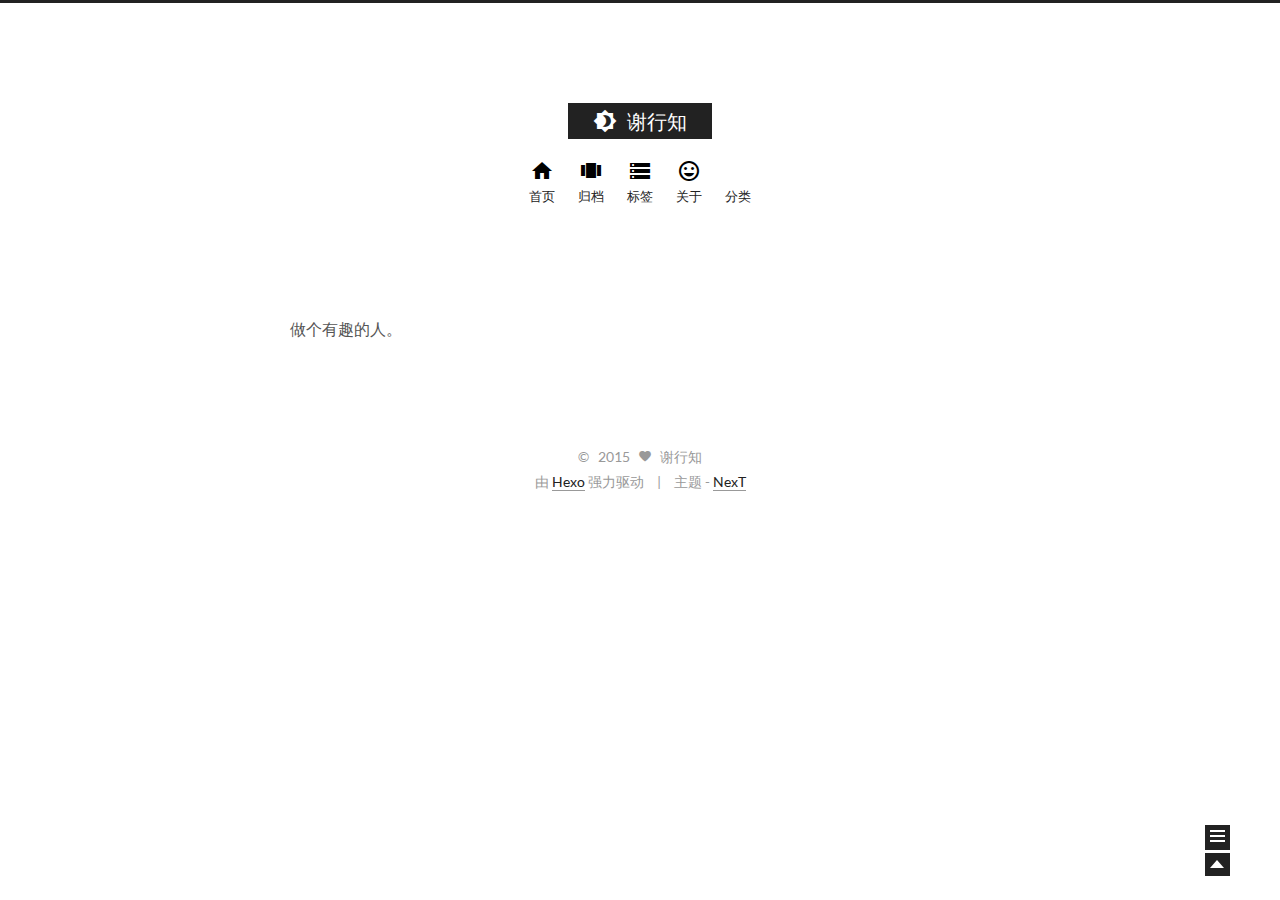
==== commit fac3a566: "Site updated: 2015-03-24 18:20:12" ====
--- a/about/index.html
+++ b/about/index.html
@@ -89,7 +89,7 @@
       <li class="menu-item menu-item-categories">
         <a href="/categories">
           <i class="menu-item-icon icon-categories"></i> <br />
-          menu.categories
+          分类
         </a>
       </li>
     
--- a/css/main.css
+++ b/css/main.css
@@ -1,2 +1,2 @@
 /* normalize.css v3.0.2 | MIT License | git.io/normalize */
-html{font-family:sans-serif;-ms-text-size-adjust:100%;-webkit-text-size-adjust:100%;}body{margin:0}article,aside,details,figcaption,figure,footer,header,hgroup,main,menu,nav,section,summary{display:block}audio,canvas,progress,video{display:inline-block;vertical-align:baseline;}audio:not([controls]){display:none;height:0}[hidden],template{display:none}a{background-color:transparent}a:active,a:hover{outline:0}abbr[title]{border-bottom:1px dotted}b,strong{font-weight:bold}dfn{font-style:italic}h1{font-size:2em;margin:.67em 0}mark{background:#ff0;color:#000}small{font-size:80%}sub,sup{font-size:75%;line-height:0;position:relative;vertical-align:baseline}sup{top:-.5em}sub{bottom:-.25em}img{border:0}svg:not(:root){overflow:hidden}figure{margin:1em 40px}hr{-moz-box-sizing:content-box;box-sizing:content-box;height:0}pre{overflow:auto}code,kbd,pre,samp{font-family:monospace,monospace;font-size:1em}button,input,optgroup,select,textarea{color:inherit;font:inherit;margin:0;}button{overflow:visible}button,select{text-transform:none}button,html input[type="button"],input[type="reset"],input[type="submit"]{-webkit-appearance:button;cursor:pointer;}button[disabled],html input[disabled]{cursor:default}button::-moz-focus-inner,input::-moz-focus-inner{border:0;padding:0}input{line-height:normal}input[type="checkbox"],input[type="radio"]{box-sizing:border-box;padding:0;}input[type="number"]::-webkit-inner-spin-button,input[type="number"]::-webkit-outer-spin-button{height:auto}input[type="search"]{-webkit-appearance:textfield;-moz-box-sizing:content-box;-webkit-box-sizing:content-box;box-sizing:content-box}input[type="search"]::-webkit-search-cancel-button,input[type="search"]::-webkit-search-decoration{-webkit-appearance:none}fieldset{border:1px solid #c0c0c0;margin:0 2px;padding:.35em .625em .75em}legend{border:0;padding:0;}textarea{overflow:auto}optgroup{font-weight:bold}table{border-collapse:collapse;border-spacing:0}td,th{padding:0}::selection{background:#262a30;color:#fff}body{position:relative;font-family:Lato,"Microsoft Jhenghei","Hiragino Sans GB","Microsoft YaHei",sans-serif;font-size:16px;line-height:1.8;color:#555;background:#fff;}@media (min-width:768px) and (max-width:991px){body{padding-right:0 !important}}@media (max-width:767px){body{padding-right:0 !important}}h1,h2,h3,h4,h5,h6,.h1,.h2,.h3,.h4,.h5,.h6{margin:0;padding:0;font-weight:bold;line-height:1;font-family:Cambria,Georgia,"Microsoft Jhenghei","Hiragino Sans GB","Microsoft YaHei","Times New Roman",serif}h1{font-size:26px}@media (max-width:767px){h1{font-size:22px}}h2{font-size:24px}@media (max-width:767px){h2{font-size:20px}}h3{font-size:22px}@media (max-width:767px){h3{font-size:18px}}h4{font-size:20px}@media (max-width:767px){h4{font-size:16px}}h5{font-size:18px}@media (max-width:767px){h5{font-size:14px}}h6{font-size:16px}@media (max-width:767px){h6{font-size:12px}}p{margin:20px 0}a{color:#222;text-decoration:none;border-bottom:1px solid #999;}a:hover{border-bottom-color:#222}ul{list-style:none}blockquote{margin:0;padding:0}img{display:block;margin:auto 0;max-width:100%;height:auto}h2,h3,h4,h5,h6{margin:60px 0 15px}ul{list-style:square}hr{margin:40px 0;height:3px;border:none;background-color:#ddd;background-image:repeating-linear-gradient(-45deg,#fff,#fff 4px,transparent 4px,transparent 8px)}blockquote{padding:0 15px;color:#666;border-left:4px solid #ddd;}blockquote cite::before{content:"-";padding:0 5px}dt{font-weight:700}dd{margin:0;padding:0}.pullquote{width:45%;}.pullquote.left{float:left;margin-left:5px;margin-right:10px}.pullquote.right{float:right;margin-left:10px;margin-right:5px}.highlight table,.gist table{width:auto;}.highlight table td,.gist table td{border:none}.highlight a,.gist a{color:#222 !important;text-decoration:none !important}.video-container{position:relative;padding-top:60%;height:0;overflow:hidden;}.video-container iframe,.video-container object,.video-container embed{position:absolute;top:0;left:0;width:100%;height:100%}table{width:100%;border-collapse:collapse;border-spacing:0}caption,th,td{text-align:left;vertical-align:middle;font-weight:normal}th{font-weight:700;border-bottom:3px solid #ddd;padding-bottom:10px}td{border-bottom:1px solid #ddd;padding:10px 0}.text-left{text-align:left}.text-center{text-align:center}.text-right{text-align:right}.text-justify{text-align:justify}.text-nowrap{white-space:nowrap}.text-lowercase{text-transform:lowercase}.text-uppercase{text-transform:uppercase}.text-capitalize{text-transform:capitalize}.center-block{display:block;margin-left:auto;margin-right:auto}.clearfix:before,.clearfix:after{content:" ";display:table}.clearfix:after{clear:both}.full-image.full-image.full-image{border:none;}@media (min-width:992px){.full-image.full-image.full-image{max-width:none;width:126%;margin:0 -13%}}.blockquote-center,.page-home .post-type-quote blockquote,.page-post-detail .post-type-quote blockquote{position:relative;margin:40px 0;padding:0;border-left:none;text-align:center;}.blockquote-center::before,.page-home .post-type-quote blockquote::before,.page-post-detail .post-type-quote blockquote::before,.blockquote-center::after,.page-home .post-type-quote blockquote::after,.page-post-detail .post-type-quote blockquote::after{position:absolute;content:' ';display:block;width:100%;height:24px;opacity:.2;background:url("[data-uri]") no-repeat;background-position:0 -7px;background-size:24px 24px}.blockquote-center::before,.page-home .post-type-quote blockquote::before,.page-post-detail .post-type-quote blockquote::before{top:-20px;border-top:1px solid #ccc}.blockquote-center::after,.page-home .post-type-quote blockquote::after,.page-post-detail .post-type-quote blockquote::after{bottom:-20px;border-bottom:1px solid #ccc;background-position:100% 7px}.blockquote-center p,.page-home .post-type-quote blockquote p,.page-post-detail .post-type-quote blockquote p,.blockquote-center div,.page-home .post-type-quote blockquote div,.page-post-detail .post-type-quote blockquote div{text-align:center}.use-motion .motion-element{opacity:0}@font-face{font-family:'Lato';src:url("../fonts/lato/lato-reg-webfont-g.eot");font-weight:normal;font-style:normal}@font-face{font-family:'Lato';src:url("../fonts/lato/lato-reg-webfont-g.woff") format('woff');font-weight:normal;font-style:normal}@font-face{font-family:'Lato';src:url("../fonts/lato/lato-bol-webfont-g.eot");font-weight:bold;font-style:normal}@font-face{font-family:'Lato';src:url("../fonts/lato/lato-bol-webfont-g.woff") format('woff');font-weight:bold;font-style:normal}@font-face{font-family:'Lato';src:url("../fonts/lato/lato-regita-webfont-g.eot");font-weight:normal;font-style:italic}@font-face{font-family:'Lato';src:url("../fonts/lato/lato-regita-webfont-g.woff") format('woff');font-weight:normal;font-style:italic}@font-face{font-family:'default';src:url("../fonts/icon-default/icomoon.eot?-9394c0");src:url("../fonts/icon-default/icomoon.eot?#iefix-9394c0") format('embedded-opentype'),url("../fonts/icon-default/icomoon.woff?-9394c0") format('woff'),url("../fonts/icon-default/icomoon.ttf?-9394c0") format('truetype'),url("../fonts/icon-default/icomoon.svg?-9394c0#default") format('svg');font-weight:normal;font-style:normal}[class^="icon-"],[class*=" icon-"]{font-family:'default';speak:none;font-style:normal;font-weight:normal;font-variant:normal;text-transform:none;line-height:1;-webkit-font-smoothing:antialiased;-moz-osx-font-smoothing:grayscale}.icon-logo{font-size:24px;color:#fff}.icon-home,.icon-archives,.icon-tags,.icon-about,.icon-feed{font-size:24px;color:#000}.icon-external-link{font-size:14px}.icon-heart{font-size:14px}.icon-logo:before{content:"\e61c"}.icon-home:before{content:"\e605"}.icon-archives:before{content:"\e60b"}.icon-tags:before{content:"\e610"}.icon-about:before{content:"\e612"}.icon-feed:before{content:"\e62b"}.icon-external-link:before{content:"\e607"}.icon-heart:before{content:"\e601"}.icon-account-circle:before{content:"\e600"}.icon-favorite-outline:before{content:"\e602"}.icon-get-app:before{content:"\e603"}.icon-grade:before{content:"\e604"}.icon-invert-colors:before{content:"\e606"}.icon-room:before{content:"\e608"}.icon-schedule:before{content:"\e609"}.icon-search:before{content:"\e60a"}.icon-location-on:before{content:"\e60c"}.icon-brightness-high:before{content:"\e60d"}.icon-brightness-low:before{content:"\e60e"}.icon-brightness-medium:before{content:"\e60f"}.icon-format-quote:before{content:"\e611"}.icon-keyboard-arrow-down:before{content:"\e613"}.icon-keyboard-arrow-left:before{content:"\e614"}.icon-keyboard-arrow-right:before{content:"\e615"}.icon-keyboard-arrow-up:before{content:"\e616"}.icon-keyboard-capslock:before{content:"\e617"}.icon-audiotrack:before{content:"\e618"}.icon-brightness-1:before{content:"\e619"}.icon-brightness-2:before{content:"\e61a"}.icon-brightness-3:before{content:"\e61b"}.icon-brightness-4:before{content:"\e61c"}.icon-brightness-5:before{content:"\e61d"}.icon-brightness-6:before{content:"\e61e"}.icon-brightness-7:before{content:"\e61f"}.icon-filter-vintage:before{content:"\e620"}.icon-hdr-strong:before{content:"\e621"}.icon-nature-people:before{content:"\e622"}.icon-timelapse:before{content:"\e623"}.icon-timer-auto:before{content:"\e624"}.icon-layers:before{content:"\e625"}.icon-pin-drop:before{content:"\e626"}.icon-arrow-drop-down:before{content:"\e627"}.icon-arrow-drop-up:before{content:"\e628"}.icon-check:before{content:"\e629"}.icon-close:before{content:"\e62a"}.icon-whatshot:before{content:"\e62b"}.icon-radio-button-on:before{content:"\e62c"}.icon-star:before{content:"\e62d"}.post pre,.post .highlight{background:#f7f7f7;margin:20px 0;padding:15px;overflow:auto;font-size:13px;color:#4d4d4c;line-height:1.8}.post .highlight .gutter pre,.post .gist .gist-file .gist-data .line-numbers{color:#666}.post pre,.post code{font-family:"PT Mono",Consolas,Monaco,Menlo,monospace}.post code{background:#eee;text-shadow:0 1px #fff;padding:0 .3em}.post pre code{background:none;text-shadow:none;padding:0}.post .highlight pre{border:none;margin:0;padding:0}.post .highlight table{margin:0;width:auto}.post .highlight td{border:none;padding:0}.post .highlight figcaption{font-size:.85em;color:#8e908c;line-height:1em;margin-bottom:1em;}.post .highlight figcaption a{float:right}.post .highlight .gutter pre{text-align:right;padding-right:20px}.post .highlight .line{height:20px}.post .gist{margin:20px 0;border-style:solid;border-color:$baseBorderColor;border-width:1px 0;background:#f7f7f7;padding:15px 40px 15px 15px;}.post .gist .gist-file{border:none;font-family:"PT Mono",Consolas,Monaco,Menlo,monospace;margin:0;}.post .gist .gist-file .gist-data{background:none;border:none;}.post .gist .gist-file .gist-data .line-numbers{background:none;border:none;padding:0 20px 0 0}.post .gist .gist-file .gist-data .line-data{padding:0 !important}.post .gist .gist-file .highlight{margin:0;padding:0;border:none}.post .gist .gist-file .gist-meta{background:#f7f7f7;color:#8e908c;font:13px Lato,"Microsoft Jhenghei","Hiragino Sans GB","Microsoft YaHei",sans-serif;text-shadow:0 0;padding:0;margin-top:1em;margin-left:40px;}.post .gist .gist-file .gist-meta a{color:color-link;font-weight:normal;}.post .gist .gist-file .gist-meta a:hover{text-decoration:underline}pre .comment{color:#8e908c}pre .variable,pre .attribute,pre .tag,pre .regexp,pre .ruby .constant,pre .xml .tag .title,pre .xml .pi,pre .xml .doctype,pre .html .doctype,pre .css .id,pre .css .class,pre .css .pseudo{color:#c82829}pre .number,pre .preprocessor,pre .built_in,pre .literal,pre .params,pre .constant{color:#f5871f}pre .ruby .class .title,pre .css .rules .attribute{color:#718c00}pre .string,pre .value,pre .inheritance,pre .header,pre .ruby .symbol,pre .xml .cdata{color:#718c00}pre .title,pre .css .hexcolor{color:#3e999f}pre .function,pre .python .decorator,pre .python .title,pre .ruby .function .title,pre .ruby .title .keyword,pre .perl .sub,pre .javascript .title,pre .coffeescript .title{color:#4271ae}pre .keyword,pre .javascript .function{color:#8959a8}.header-inner{margin:0 auto;padding:100px 0 70px;width:960px;}.one-column .header-inner{width:700px}.main-inner{margin:0 auto;width:960px;}.one-column .main-inner{width:700px}.main-inner .content{width:700px}.footer-inner{margin:20px auto;width:960px;}.one-column .footer-inner{width:700px}.headband{height:3px;background:#222}.header{background:#fff}.header-inner{position:relative}.site-meta{text-align:center}.brand{position:relative;display:inline-block;padding:0 25px;color:#fff;background:#222;border-bottom:none;font-family:Lato,"Microsoft Jhenghei","Hiragino Sans GB","Microsoft YaHei",sans-serif}.logo{display:inline-block;margin-right:5px;line-height:36px;vertical-align:top}.site-title{display:inline-block;vertical-align:top;line-height:36px;font-size:20px;font-weight:normal}.menu{margin-top:20px;padding-left:0;text-align:center}.menu .menu-item{display:inline-block;margin-left:20px;}.menu .menu-item:first-child{margin-left:0}.menu .menu-item a{display:block;font-size:13px;text-transform:capitalize;line-height:1.5;border-bottom:1px solid transparent;transition-property:border-color;transition-duration:.2s;transition-timing-function:ease-in-out;transition-delay:0s;}.menu .menu-item a:hover{border-bottom-color:#222}.translation{margin-top:-20px;font-size:14px;color:#999}.post:last-child .post-eof.post-eof.post-eof{display:none}.sidebar-toggle{position:fixed;right:50px;bottom:50px;width:15px;height:15px;padding:5px;background:#222;line-height:0;z-index:1050;cursor:pointer;-webkit-transform:translateZ(0);}@media (min-width:768px) and (max-width:991px){.sidebar-toggle{display:none}}@media (max-width:767px){.sidebar-toggle{display:none}}.sidebar-toggle-line{position:relative;display:inline-block;vertical-align:top;height:2px;width:100%;background:#fff;margin-top:3px;}.sidebar-toggle-line:first-child{margin-top:0}.sidebar{width:0;position:fixed;right:0;top:0;bottom:0;z-index:1040;box-shadow:inset 0 2px 6px #000;background:#222;-webkit-transform:translateZ(0);}.sidebar a{color:#555;border-bottom-color:#555}@media (min-width:768px) and (max-width:991px){.sidebar{display:none !important}}@media (max-width:767px){.sidebar{display:none !important}}.sidebar-inner{position:relative;padding:20px 10px;color:#999;text-align:center}.site-author-image{display:block;margin:0 auto;max-width:96px;height:auto;border:2px solid #333;padding:2px}.site-author-name{margin:5px 0 0;color:#f5f5f5}.site-description{margin-top:5px;font-size:14px;color:#555}.site-state{overflow:hidden;line-height:1.4}.site-state-item{display:inline-block;padding:0 15px;border-left:1px solid #333;}.site-state-item:first-child{border-left:none}.site-state-item-count{display:block;text-align:center;font-size:18px}.site-state-item-name{font-size:13px}.feed-link{margin-top:20px;}.feed-link a{display:inline-block;padding:0 15px;color:#fc6423;border:1px solid #fc6423;border-radius:4px;}.feed-link a i{color:#fc6423;font-size:14px}.feed-link a:hover{color:#fff;background:#fc6423;}.feed-link a:hover i{color:#fff}.social-info{margin-top:20px}.social-info a{display:inline-block;vertical-align:middle;margin-right:10px;margin-bottom:10px;color:#555;border-bottom-color:#555;font-size:13px;}.social-info a:hover{color:#999}.social-info a:before{display:inline-block;vertical-align:middle;margin-right:3px;content:" ";width:4px;height:4px;border-radius:50%;background:#1b3867}.sidebar-nav{margin:0;padding-left:0}.sidebar-nav li{display:inline-block;cursor:pointer;border-bottom:1px solid transparent;font-size:15px;}.sidebar-nav li:hover{color:#f5f5f5}.page-post-detail .sidebar-nav-toc{padding:0 5px}.page-post-detail .sidebar-nav-overview{margin-left:10px}.sidebar-nav .sidebar-nav-active{color:#87daff;border-bottom-color:#87daff;}.sidebar-nav .sidebar-nav-active:hover{color:#87daff}.post-toc{overflow:hidden;position:relative}.post-toc-empty{font-size:14px;color:#666}.post-toc ol{overflow:auto;margin:0;padding:0 10px 10px;text-align:left;list-style:none;font-size:14px;}.post-toc ol a{color:#999;}.post-toc ol a:hover{color:#ccc}.post-toc .nav .nav-child{display:none}.post-toc .nav .active .nav-child{display:block}.post-toc .nav .active > a{color:#ccc}.post-toc .nav .active-current > a{color:#87daff;}.post-toc .nav .active-current > a:hover{color:#87daff}.post-toc-indicator{height:20px;opacity:.4;background:no-repeat 10px 50%;background-size:10px 12px}.post-toc-indicator-top{opacity:0;margin-top:10px;background-image:url("[data-uri]")}.post-toc-indicator-bottom{position:absolute;width:100%;background-image:url("[data-uri]")}.footer{margin-top:100px;font-size:14px;color:#999}.footer img{border:none}.footer-inner{text-align:center}.with-love{display:inline-block;margin:0 5px}.powered-by,.theme-info{display:inline-block}.powered-by{margin-right:10px;}.powered-by::after{content:"|";padding-left:10px}.cc-license{margin-top:10px;text-align:center;}.cc-license .cc-opacity{opacity:.7;border-bottom:none;}.cc-license .cc-opacity:hover{opacity:.9}.cc-license img{display:inline-block}@media (max-width:767px){body{font-size:14px}.header-inner,.one-column .header-inner,.main-inner,.one-column .main-inner,.main-inner .content,.footer-inner,.one-column .footer-inner{width:auto}.main-inner{margin:20px auto 0}.footer-inner{padding:0 10px}}.btn{display:inline-block;padding:0 20px;font-size:15px;color:#fff;background:#222;border:2px solid #222;text-decoration:none;transition-property:background-color;transition-duration:.2s;transition-timing-function:ease-in-out;transition-delay:0s;}.btn:hover{border-color:#222;color:#222;background:#fff}.posts-expand{padding-top:40px}@media (max-width:767px){.posts-expand{margin:0 20px}.post-body pre,.post-body .highlight{margin:0 -20px;padding:10px 20px;}.post-body pre .gutter pre,.post-body .highlight .gutter pre{padding-right:10px}}.posts-expand .post-title{font-size:26px;text-align:center;}@media (max-width:767px){.posts-expand .post-title{font-size:22px}}.posts-expand .post-title-link{display:inline-block;position:relative;color:#555;border-bottom:none;line-height:1.2;vertical-align:top;}.posts-expand .post-title-link::before{content:"";position:absolute;width:100%;height:2px;bottom:0;left:0;background-color:#000;visibility:hidden;transform:scaleX(0);transition-duration:.2s;transition-timing-function:ease-in-out;transition-delay:0s}.posts-expand .post-title-link:hover::before{visibility:visible;transform:scaleX(1)}.posts-expand .post-meta{margin:3px 0 60px 0;color:#999;font-size:12px;text-align:center;}.posts-expand .post-meta .post-category-list{display:inline-block;margin:0;padding:3px}.posts-expand .post-meta .post-category-list-link{color:#999}.posts-expand .post-meta .post-comments-count a{border-bottom:none;color:#999}.posts-expand .post-body h2,.posts-expand .post-body h3,.posts-expand .post-body h4,.posts-expand .post-body h5,.posts-expand .post-body h6{padding-top:10px}.posts-expand .post-body img{box-sizing:border-box;margin:auto;padding:3px;border:1px solid #ddd}.posts-expand .post-tags{margin-top:40px;text-align:center;}.posts-expand .post-tags a{display:inline-block;margin-right:10px;font-size:13px}.post-nav{overflow:hidden;margin-top:60px;padding:10px;white-space:nowrap;border-top:1px solid #eee}.post-nav-item{display:inline-block;width:50%;white-space:normal;}.post-nav-item a{position:relative;display:inline-block;line-height:25px;font-size:14px;color:#555;border-bottom:none;}.post-nav-item a:hover{color:#222;font-weight:bold;border-bottom:none}.post-nav-item a:active{top:2px}.post-nav-item a:before,.post-nav-item a:after{display:inline-block;width:16px;height:25px;vertical-align:top;opacity:.4;background-size:16px}.post-nav-prev a:before{content:' ';background:url("[data-uri]") no-repeat 0 50%;background-size:8px}.post-nav-prev a:hover:before{opacity:1}.post-nav-next{text-align:right;}.post-nav-next a:after{content:' ';background:url("[data-uri]") no-repeat 100% 50%;background-size:8px}.post-nav-next a:hover:after{opacity:1}.posts-expand .post-eof{display:block;margin:160px auto 120px;width:8%;height:1px;background:#ccc;text-align:center}.post-more-link{margin-top:50px}@media (max-width:767px){.posts-collapse{margin:0 20px;}.posts-collapse .post-title,.posts-collapse .post-meta{display:block;width:auto;text-align:left}}.posts-collapse .collection-title{position:relative;margin:60px 0 60px 55px;}@media (max-width:767px){.posts-collapse .collection-title{margin-left:5px}}.posts-collapse .collection-title h2{margin-left:20px}.posts-collapse .collection-title::before{content:" ";position:absolute;left:0;top:50%;margin-left:-4px;margin-top:-4px;width:8px;height:8px;background:#bbb;border-radius:50%}.posts-collapse .post{margin:30px 0 30px 55px;}@media (max-width:767px){.posts-collapse .post{margin-left:5px}}.posts-collapse .post-header{position:relative;border-bottom:1px dashed #ccc;}.posts-collapse .post-header::before{content:" ";position:absolute;left:0;top:12px;width:6px;height:6px;margin-left:-4px;background:#bbb;border-radius:50%;border:1px solid #fff}.posts-collapse .post-header:hover{border-bottom-color:#666;}.posts-collapse .post-header:hover::before{background:#222}.posts-collapse .post-meta{position:absolute;font-size:12px;left:20px;top:5px}.posts-collapse .post-comments-count{display:none}.posts-collapse .post-title{margin-left:60px;font-size:16px;font-weight:normal;font-family:Lato,"Microsoft Jhenghei","Hiragino Sans GB","Microsoft YaHei",sans-serif;line-height:inherit;}.posts-collapse .post-title::after{margin-left:3px;opacity:.6}.posts-collapse .post-title a{color:#666;border-bottom:none}.page-home .post-type-quote .post-header,.page-post-detail .post-type-quote .post-header,.page-home .post-type-quote .post-tags,.page-post-detail .post-type-quote .post-tags{display:none}.pagination{margin:120px 0 40px;text-align:center;border-top:1px solid #eee}.page-number-basic,.pagination .prev,.pagination .next,.pagination .page-number,.pagination .space{display:inline-block;position:relative;top:-1px;margin:0 10px;padding:0 10px;line-height:30px}.pagination .prev,.pagination .next,.pagination .page-number{border-bottom:0;border-top:1px solid #eee;transition-property:border-color;transition-duration:.2s;transition-timing-function:ease-in-out;transition-delay:0s;}.pagination .prev:hover,.pagination .next:hover,.pagination .page-number:hover{border-top-color:#222}.pagination .page-number.current{color:#fff;background:#ccc;border-top-color:#ccc}@media (max-width:767px){.pagination{text-align:left;border-top:none}.pagination .prev,.pagination .next,.pagination .page-number{margin-bottom:10px;border-top:0;border-bottom:1px solid #eee;}.pagination .prev:hover,.pagination .next:hover,.pagination .page-number:hover{border-bottom-color:#222}}.comments{margin-top:60px}.tag-cloud{text-align:center;}.tag-cloud a{display:inline-block;margin:10px}.post-gallery{overflow:hidden;display:table;border-spacing:10px;border-collapse:separate}.post-gallery a{display:table-cell;width:25%;height:100px;text-align:center;vertical-align:middle;border:none}.post-gallery .post-gallery-img img{max-width:100%;max-height:100%;border:none}.fancybox-close,.fancybox-close:hover{border:none}.back-to-top{position:fixed;bottom:24px;right:50px;z-index:1050;width:15px;height:13px;padding:5px;background:#222;color:#fff;cursor:pointer;-webkit-transform:translateZ(0);}@media (max-width:767px){.back-to-top{display:none}}@media (min-width:768px) and (max-width:991px){.back-to-top{display:none}}.back-to-top:before{display:block;content:" ";margin-top:2px;width:0;height:0;border-width:0 7px 8px 7px;border-color:transparent transparent #fff transparent;border-style:solid}.theme-next #ds-thread #ds-reset{color:#555}.theme-next #ds-thread #ds-reset .ds-replybox{margin-bottom:30px}.theme-next #ds-thread #ds-reset .ds-replybox .ds-avatar,.theme-next #ds-reset .ds-avatar img{box-shadow:none}.theme-next #ds-thread #ds-reset .ds-textarea-wrapper{border-color:#c7d4e1;background:none;border-top-right-radius:3px;border-top-left-radius:3px}.theme-next #ds-thread #ds-reset .ds-textarea-wrapper textarea{height:60px}.theme-next #ds-reset .ds-rounded-top{border-radius:0}.theme-next #ds-thread #ds-reset .ds-post-toolbar{box-sizing:border-box;border:1px solid #c7d4e1;background:#f6f8fa}.theme-next #ds-thread #ds-reset .ds-post-options{height:40px;border:none;background:none}.theme-next #ds-thread #ds-reset .ds-toolbar-buttons{top:11px}.theme-next #ds-thread #ds-reset .ds-sync{top:5px}.theme-next #ds-thread #ds-reset .ds-post-button{top:4px;right:5px;width:90px;height:30px;border:1px solid #c5ced7;border-radius:3px;background-image:linear-gradient(#fbfbfc,#f5f7f9);color:#60676d}.theme-next #ds-thread #ds-reset .ds-post-button:hover{background-position:0 -30px;color:#60676d}.theme-next #ds-thread #ds-reset .ds-comments-info{padding:10px 0}.theme-next #ds-thread #ds-reset .ds-sort{display:none}.theme-next #ds-thread #ds-reset li.ds-tab a.ds-current{border:none;background:#f6f8fa;color:#60676d;}.theme-next #ds-thread #ds-reset li.ds-tab a.ds-current:hover{background-color:#e9f0f7;color:#60676d}.theme-next #ds-thread #ds-reset li.ds-tab a{border-radius:2px;padding:5px}.theme-next #ds-thread #ds-reset .ds-login-buttons p{color:#999;line-height:36px}.theme-next #ds-thread #ds-reset .ds-login-buttons .ds-service-list li{height:28px}.theme-next #ds-thread #ds-reset .ds-service-list a{background:none;padding:5px;border:1px solid;border-radius:3px;text-align:center;}.theme-next #ds-thread #ds-reset .ds-service-list a:hover{color:#fff;background:#666}.theme-next #ds-thread #ds-reset .ds-service-list .ds-weibo{color:#fc9b00;border-color:#fc9b00;}.theme-next #ds-thread #ds-reset .ds-service-list .ds-weibo:hover{background:#fc9b00}.theme-next #ds-thread #ds-reset .ds-service-list .ds-qq{color:#60a3ec;border-color:#60a3ec;}.theme-next #ds-thread #ds-reset .ds-service-list .ds-qq:hover{background:#60a3ec}.theme-next #ds-thread #ds-reset .ds-service-list .ds-renren{color:#2e7ac4;border-color:#2e7ac4;}.theme-next #ds-thread #ds-reset .ds-service-list .ds-renren:hover{background:#2e7ac4}.theme-next #ds-thread #ds-reset .ds-service-list .ds-douban{color:#37994c;border-color:#37994c;}.theme-next #ds-thread #ds-reset .ds-service-list .ds-douban:hover{background:#37994c}.theme-next #ds-thread #ds-reset .ds-service-list .ds-more-services{border:none;}.theme-next #ds-thread #ds-reset .ds-service-list .ds-more-services:hover{background:none}.use-motion .page-home .brand{opacity:0}.use-motion .page-home .logo,.use-motion .page-home .site-title{opacity:0;position:relative;top:-10px}.page-home .post-tags{display:none}.use-motion .post{opacity:0}.page-archive .archive-page-counter{position:relative;top:3px;left:70px;}@media (max-width:767px){.page-archive .archive-page-counter{top:5px;left:15px}}.page-archive .posts-collapse{position:relative;}.page-archive .posts-collapse::after{top:20px;left:55px;margin-left:-2px;width:4px;height:100%;background:#f5f5f5;z-index:-1;}@media (max-width:767px){.page-archive .posts-collapse::after{left:5px}}.page-archive .posts-collapse .archive-move-on{position:absolute;top:11px;left:55px;margin-left:-6px;width:10px;height:10px;opacity:.5;background:#555;border:1px solid #fff;border-radius:50%;}@media (max-width:767px){.page-archive .posts-collapse .archive-move-on{left:5px}}.page-archive .posts-collapse::before,.page-archive .posts-collapse::after{content:" ";position:absolute}.page-post-detail .site-overview{display:none;margin-top:20px}.page-post-detail .sidebar-toggle-line{background:#87daff}.page-post-detail .comments{overflow:hidden}+html{font-family:sans-serif;-ms-text-size-adjust:100%;-webkit-text-size-adjust:100%;}body{margin:0}article,aside,details,figcaption,figure,footer,header,hgroup,main,menu,nav,section,summary{display:block}audio,canvas,progress,video{display:inline-block;vertical-align:baseline;}audio:not([controls]){display:none;height:0}[hidden],template{display:none}a{background-color:transparent}a:active,a:hover{outline:0}abbr[title]{border-bottom:1px dotted}b,strong{font-weight:bold}dfn{font-style:italic}h1{font-size:2em;margin:.67em 0}mark{background:#ff0;color:#000}small{font-size:80%}sub,sup{font-size:75%;line-height:0;position:relative;vertical-align:baseline}sup{top:-.5em}sub{bottom:-.25em}img{border:0}svg:not(:root){overflow:hidden}figure{margin:1em 40px}hr{-moz-box-sizing:content-box;box-sizing:content-box;height:0}pre{overflow:auto}code,kbd,pre,samp{font-family:monospace,monospace;font-size:1em}button,input,optgroup,select,textarea{color:inherit;font:inherit;margin:0;}button{overflow:visible}button,select{text-transform:none}button,html input[type="button"],input[type="reset"],input[type="submit"]{-webkit-appearance:button;cursor:pointer;}button[disabled],html input[disabled]{cursor:default}button::-moz-focus-inner,input::-moz-focus-inner{border:0;padding:0}input{line-height:normal}input[type="checkbox"],input[type="radio"]{box-sizing:border-box;padding:0;}input[type="number"]::-webkit-inner-spin-button,input[type="number"]::-webkit-outer-spin-button{height:auto}input[type="search"]{-webkit-appearance:textfield;-moz-box-sizing:content-box;-webkit-box-sizing:content-box;box-sizing:content-box}input[type="search"]::-webkit-search-cancel-button,input[type="search"]::-webkit-search-decoration{-webkit-appearance:none}fieldset{border:1px solid #c0c0c0;margin:0 2px;padding:.35em .625em .75em}legend{border:0;padding:0;}textarea{overflow:auto}optgroup{font-weight:bold}table{border-collapse:collapse;border-spacing:0}td,th{padding:0}::selection{background:#262a30;color:#fff}body{position:relative;font-family:Lato,"Microsoft Jhenghei","Hiragino Sans GB","Microsoft YaHei",sans-serif;font-size:16px;line-height:1.8;color:#555;background:#fff;}@media (min-width:768px) and (max-width:991px){body{padding-right:0 !important}}@media (max-width:767px){body{padding-right:0 !important}}h1,h2,h3,h4,h5,h6,.h1,.h2,.h3,.h4,.h5,.h6{margin:0;padding:0;font-weight:bold;line-height:1;font-family:Cambria,Georgia,"Microsoft Jhenghei","Hiragino Sans GB","Microsoft YaHei","Times New Roman",serif}h1{font-size:26px}@media (max-width:767px){h1{font-size:22px}}h2{font-size:24px}@media (max-width:767px){h2{font-size:20px}}h3{font-size:22px}@media (max-width:767px){h3{font-size:18px}}h4{font-size:20px}@media (max-width:767px){h4{font-size:16px}}h5{font-size:18px}@media (max-width:767px){h5{font-size:14px}}h6{font-size:16px}@media (max-width:767px){h6{font-size:12px}}p{margin:20px 0}a{color:#222;text-decoration:none;border-bottom:1px solid #999;}a:hover{border-bottom-color:#222}ul{list-style:none}blockquote{margin:0;padding:0}img{display:block;margin:auto 0;max-width:100%;height:auto}h2,h3,h4,h5,h6{margin:60px 0 15px}ul{list-style:square}hr{margin:40px 0;height:3px;border:none;background-color:#ddd;background-image:repeating-linear-gradient(-45deg,#fff,#fff 4px,transparent 4px,transparent 8px)}blockquote{padding:0 15px;color:#666;border-left:4px solid #ddd;}blockquote cite::before{content:"-";padding:0 5px}dt{font-weight:700}dd{margin:0;padding:0}.pullquote{width:45%;}.pullquote.left{float:left;margin-left:5px;margin-right:10px}.pullquote.right{float:right;margin-left:10px;margin-right:5px}.highlight table,.gist table{width:auto;}.highlight table td,.gist table td{border:none}.highlight a,.gist a{color:#222 !important;text-decoration:none !important}.video-container{position:relative;padding-top:60%;height:0;overflow:hidden;}.video-container iframe,.video-container object,.video-container embed{position:absolute;top:0;left:0;width:100%;height:100%}table{width:100%;border-collapse:collapse;border-spacing:0}caption,th,td{text-align:left;vertical-align:middle;font-weight:normal}th{font-weight:700;border-bottom:3px solid #ddd;padding-bottom:10px}td{border-bottom:1px solid #ddd;padding:10px 0}.text-left{text-align:left}.text-center{text-align:center}.text-right{text-align:right}.text-justify{text-align:justify}.text-nowrap{white-space:nowrap}.text-lowercase{text-transform:lowercase}.text-uppercase{text-transform:uppercase}.text-capitalize{text-transform:capitalize}.center-block{display:block;margin-left:auto;margin-right:auto}.clearfix:before,.clearfix:after{content:" ";display:table}.clearfix:after{clear:both}.full-image.full-image.full-image{border:none;}@media (min-width:992px){.full-image.full-image.full-image{max-width:none;width:126%;margin:0 -13%}}.blockquote-center,.page-home .post-type-quote blockquote,.page-post-detail .post-type-quote blockquote{position:relative;margin:40px 0;padding:0;border-left:none;text-align:center;}.blockquote-center::before,.page-home .post-type-quote blockquote::before,.page-post-detail .post-type-quote blockquote::before,.blockquote-center::after,.page-home .post-type-quote blockquote::after,.page-post-detail .post-type-quote blockquote::after{position:absolute;content:' ';display:block;width:100%;height:24px;opacity:.2;background:url("[data-uri]") no-repeat;background-position:0 -7px;background-size:24px 24px}.blockquote-center::before,.page-home .post-type-quote blockquote::before,.page-post-detail .post-type-quote blockquote::before{top:-20px;border-top:1px solid #ccc}.blockquote-center::after,.page-home .post-type-quote blockquote::after,.page-post-detail .post-type-quote blockquote::after{bottom:-20px;border-bottom:1px solid #ccc;background-position:100% 7px}.blockquote-center p,.page-home .post-type-quote blockquote p,.page-post-detail .post-type-quote blockquote p,.blockquote-center div,.page-home .post-type-quote blockquote div,.page-post-detail .post-type-quote blockquote div{text-align:center}.use-motion .motion-element{opacity:0}@font-face{font-family:'Lato';src:url("../fonts/lato/lato-reg-webfont-g.eot");font-weight:normal;font-style:normal}@font-face{font-family:'Lato';src:url("../fonts/lato/lato-reg-webfont-g.woff") format('woff');font-weight:normal;font-style:normal}@font-face{font-family:'Lato';src:url("../fonts/lato/lato-bol-webfont-g.eot");font-weight:bold;font-style:normal}@font-face{font-family:'Lato';src:url("../fonts/lato/lato-bol-webfont-g.woff") format('woff');font-weight:bold;font-style:normal}@font-face{font-family:'Lato';src:url("../fonts/lato/lato-regita-webfont-g.eot");font-weight:normal;font-style:italic}@font-face{font-family:'Lato';src:url("../fonts/lato/lato-regita-webfont-g.woff") format('woff');font-weight:normal;font-style:italic}@font-face{font-family:'default';src:url("../fonts/icon-default/icomoon.eot?-9394c0");src:url("../fonts/icon-default/icomoon.eot?#iefix-9394c0") format('embedded-opentype'),url("../fonts/icon-default/icomoon.woff?-9394c0") format('woff'),url("../fonts/icon-default/icomoon.ttf?-9394c0") format('truetype'),url("../fonts/icon-default/icomoon.svg?-9394c0#default") format('svg');font-weight:normal;font-style:normal}[class^="icon-"],[class*=" icon-"]{font-family:'default';speak:none;font-style:normal;font-weight:normal;font-variant:normal;text-transform:none;line-height:1;-webkit-font-smoothing:antialiased;-moz-osx-font-smoothing:grayscale}.icon-logo{font-size:24px;color:#fff}.icon-home,.icon-archives,.icon-tags,.icon-about,.icon-feed{font-size:24px;color:#000}.icon-external-link{font-size:14px}.icon-heart{font-size:14px}.icon-logo:before{content:"\e61c"}.icon-home:before{content:"\e605"}.icon-archives:before{content:"\e60b"}.icon-tags:before{content:"\e610"}.icon-about:before{content:"\e612"}.icon-feed:before{content:"\e62b"}.icon-external-link:before{content:"\e607"}.icon-heart:before{content:"\e601"}.icon-account-circle:before{content:"\e600"}.icon-favorite-outline:before{content:"\e602"}.icon-get-app:before{content:"\e603"}.icon-grade:before{content:"\e604"}.icon-invert-colors:before{content:"\e606"}.icon-room:before{content:"\e608"}.icon-schedule:before{content:"\e609"}.icon-search:before{content:"\e60a"}.icon-location-on:before{content:"\e60c"}.icon-brightness-high:before{content:"\e60d"}.icon-brightness-low:before{content:"\e60e"}.icon-brightness-medium:before{content:"\e60f"}.icon-format-quote:before{content:"\e611"}.icon-keyboard-arrow-down:before{content:"\e613"}.icon-keyboard-arrow-left:before{content:"\e614"}.icon-keyboard-arrow-right:before{content:"\e615"}.icon-keyboard-arrow-up:before{content:"\e616"}.icon-keyboard-capslock:before{content:"\e617"}.icon-audiotrack:before{content:"\e618"}.icon-brightness-1:before{content:"\e619"}.icon-brightness-2:before{content:"\e61a"}.icon-brightness-3:before{content:"\e61b"}.icon-brightness-4:before{content:"\e61c"}.icon-brightness-5:before{content:"\e61d"}.icon-brightness-6:before{content:"\e61e"}.icon-brightness-7:before{content:"\e61f"}.icon-filter-vintage:before{content:"\e620"}.icon-hdr-strong:before{content:"\e621"}.icon-nature-people:before{content:"\e622"}.icon-timelapse:before{content:"\e623"}.icon-timer-auto:before{content:"\e624"}.icon-layers:before{content:"\e625"}.icon-pin-drop:before{content:"\e626"}.icon-arrow-drop-down:before{content:"\e627"}.icon-arrow-drop-up:before{content:"\e628"}.icon-check:before{content:"\e629"}.icon-close:before{content:"\e62a"}.icon-whatshot:before{content:"\e62b"}.icon-radio-button-on:before{content:"\e62c"}.icon-star:before{content:"\e62d"}.post pre,.post .highlight{background:#f7f7f7;margin:20px 0;padding:15px;overflow:auto;font-size:13px;color:#4d4d4c;line-height:1.8}.post .highlight .gutter pre,.post .gist .gist-file .gist-data .line-numbers{color:#666}.post pre,.post code{font-family:"PT Mono",Consolas,Monaco,Menlo,monospace}.post code{background:#eee;text-shadow:0 1px #fff;padding:0 .3em}.post pre code{background:none;text-shadow:none;padding:0}.post .highlight pre{border:none;margin:0;padding:0}.post .highlight table{margin:0;width:auto}.post .highlight td{border:none;padding:0}.post .highlight figcaption{font-size:.85em;color:#8e908c;line-height:1em;margin-bottom:1em;}.post .highlight figcaption a{float:right}.post .highlight .gutter pre{text-align:right;padding-right:20px}.post .highlight .line{height:20px}.post .gist{margin:20px 0;border-style:solid;border-color:$baseBorderColor;border-width:1px 0;background:#f7f7f7;padding:15px 40px 15px 15px;}.post .gist .gist-file{border:none;font-family:"PT Mono",Consolas,Monaco,Menlo,monospace;margin:0;}.post .gist .gist-file .gist-data{background:none;border:none;}.post .gist .gist-file .gist-data .line-numbers{background:none;border:none;padding:0 20px 0 0}.post .gist .gist-file .gist-data .line-data{padding:0 !important}.post .gist .gist-file .highlight{margin:0;padding:0;border:none}.post .gist .gist-file .gist-meta{background:#f7f7f7;color:#8e908c;font:13px Lato,"Microsoft Jhenghei","Hiragino Sans GB","Microsoft YaHei",sans-serif;text-shadow:0 0;padding:0;margin-top:1em;margin-left:40px;}.post .gist .gist-file .gist-meta a{color:color-link;font-weight:normal;}.post .gist .gist-file .gist-meta a:hover{text-decoration:underline}pre .comment{color:#8e908c}pre .variable,pre .attribute,pre .tag,pre .regexp,pre .ruby .constant,pre .xml .tag .title,pre .xml .pi,pre .xml .doctype,pre .html .doctype,pre .css .id,pre .css .class,pre .css .pseudo{color:#c82829}pre .number,pre .preprocessor,pre .built_in,pre .literal,pre .params,pre .constant{color:#f5871f}pre .ruby .class .title,pre .css .rules .attribute{color:#718c00}pre .string,pre .value,pre .inheritance,pre .header,pre .ruby .symbol,pre .xml .cdata{color:#718c00}pre .title,pre .css .hexcolor{color:#3e999f}pre .function,pre .python .decorator,pre .python .title,pre .ruby .function .title,pre .ruby .title .keyword,pre .perl .sub,pre .javascript .title,pre .coffeescript .title{color:#4271ae}pre .keyword,pre .javascript .function{color:#8959a8}.header-inner{margin:0 auto;padding:100px 0 70px;width:960px;}.one-column .header-inner{width:700px}.main-inner{margin:0 auto;width:960px;}.one-column .main-inner{width:700px}.main-inner .content{width:700px}.footer-inner{margin:20px auto;width:960px;}.one-column .footer-inner{width:700px}.headband{height:3px;background:#222}.header{background:#fff}.header-inner{position:relative}.site-meta{text-align:center}.brand{position:relative;display:inline-block;padding:0 25px;color:#fff;background:#222;border-bottom:none;font-family:Lato,"Microsoft Jhenghei","Hiragino Sans GB","Microsoft YaHei",sans-serif}.logo{display:inline-block;margin-right:5px;line-height:36px;vertical-align:top}.site-title{display:inline-block;vertical-align:top;line-height:36px;font-size:20px;font-weight:normal}.menu{margin-top:20px;padding-left:0;text-align:center}.menu .menu-item{display:inline-block;margin-left:20px;}.menu .menu-item:first-child{margin-left:0}.menu .menu-item a{display:block;font-size:13px;text-transform:capitalize;line-height:1.5;border-bottom:1px solid transparent;transition-property:border-color;transition-duration:.2s;transition-timing-function:ease-in-out;transition-delay:0s;}.menu .menu-item a:hover{border-bottom-color:#222}.translation{margin-top:-20px;font-size:14px;color:#999}.post:last-child .post-eof.post-eof.post-eof{display:none}.sidebar-toggle{position:fixed;right:50px;bottom:50px;width:15px;height:15px;padding:5px;background:#222;line-height:0;z-index:1050;cursor:pointer;-webkit-transform:translateZ(0);}@media (min-width:768px) and (max-width:991px){.sidebar-toggle{display:none}}@media (max-width:767px){.sidebar-toggle{display:none}}.sidebar-toggle-line{position:relative;display:inline-block;vertical-align:top;height:2px;width:100%;background:#fff;margin-top:3px;}.sidebar-toggle-line:first-child{margin-top:0}.sidebar{width:0;position:fixed;right:0;top:0;bottom:0;z-index:1040;box-shadow:inset 0 2px 6px #000;background:#222;-webkit-transform:translateZ(0);}.sidebar a{color:#555;border-bottom-color:#555}@media (min-width:768px) and (max-width:991px){.sidebar{display:none !important}}@media (max-width:767px){.sidebar{display:none !important}}.sidebar-inner{position:relative;padding:20px 10px;color:#999;text-align:center}.site-author-image{display:block;margin:0 auto;max-width:96px;height:auto;border:2px solid #333;padding:2px}.site-author-name{margin:5px 0 0;color:#f5f5f5}.site-description{margin-top:5px;font-size:14px;color:#555}.site-state{overflow:hidden;line-height:1.4}.site-state-item{display:inline-block;padding:0 15px;border-left:1px solid #333;}.site-state-item:first-child{border-left:none}.site-state-item-count{display:block;text-align:center;font-size:18px}.site-state-item-name{font-size:13px}.feed-link{margin-top:20px;}.feed-link a{display:inline-block;padding:0 15px;color:#fc6423;border:1px solid #fc6423;border-radius:4px;}.feed-link a i{color:#fc6423;font-size:14px}.feed-link a:hover{color:#fff;background:#fc6423;}.feed-link a:hover i{color:#fff}.social-info{margin-top:20px}.social-info a{display:inline-block;vertical-align:middle;margin-right:10px;margin-bottom:10px;color:#555;border-bottom-color:#555;font-size:13px;}.social-info a:hover{color:#999}.social-info a:before{display:inline-block;vertical-align:middle;margin-right:3px;content:" ";width:4px;height:4px;border-radius:50%;background:#ff2a53}.sidebar-nav{margin:0;padding-left:0}.sidebar-nav li{display:inline-block;cursor:pointer;border-bottom:1px solid transparent;font-size:15px;}.sidebar-nav li:hover{color:#f5f5f5}.page-post-detail .sidebar-nav-toc{padding:0 5px}.page-post-detail .sidebar-nav-overview{margin-left:10px}.sidebar-nav .sidebar-nav-active{color:#87daff;border-bottom-color:#87daff;}.sidebar-nav .sidebar-nav-active:hover{color:#87daff}.post-toc{overflow:hidden;position:relative}.post-toc-empty{font-size:14px;color:#666}.post-toc ol{overflow:auto;margin:0;padding:0 10px 10px;text-align:left;list-style:none;font-size:14px;}.post-toc ol a{color:#999;}.post-toc ol a:hover{color:#ccc}.post-toc .nav .nav-child{display:none}.post-toc .nav .active .nav-child{display:block}.post-toc .nav .active > a{color:#ccc}.post-toc .nav .active-current > a{color:#87daff;}.post-toc .nav .active-current > a:hover{color:#87daff}.post-toc-indicator{height:20px;opacity:.4;background:no-repeat 10px 50%;background-size:10px 12px}.post-toc-indicator-top{opacity:0;margin-top:10px;background-image:url("[data-uri]")}.post-toc-indicator-bottom{position:absolute;width:100%;background-image:url("[data-uri]")}.footer{margin-top:100px;font-size:14px;color:#999}.footer img{border:none}.footer-inner{text-align:center}.with-love{display:inline-block;margin:0 5px}.powered-by,.theme-info{display:inline-block}.powered-by{margin-right:10px;}.powered-by::after{content:"|";padding-left:10px}.cc-license{margin-top:10px;text-align:center;}.cc-license .cc-opacity{opacity:.7;border-bottom:none;}.cc-license .cc-opacity:hover{opacity:.9}.cc-license img{display:inline-block}@media (max-width:767px){body{font-size:14px}.header-inner,.one-column .header-inner,.main-inner,.one-column .main-inner,.main-inner .content,.footer-inner,.one-column .footer-inner{width:auto}.main-inner{margin:20px auto 0}.footer-inner{padding:0 10px}}.btn{display:inline-block;padding:0 20px;font-size:15px;color:#fff;background:#222;border:2px solid #222;text-decoration:none;transition-property:background-color;transition-duration:.2s;transition-timing-function:ease-in-out;transition-delay:0s;}.btn:hover{border-color:#222;color:#222;background:#fff}.posts-expand{padding-top:40px}@media (max-width:767px){.posts-expand{margin:0 20px}.post-body pre,.post-body .highlight{margin:0 -20px;padding:10px 20px;}.post-body pre .gutter pre,.post-body .highlight .gutter pre{padding-right:10px}}.posts-expand .post-title{font-size:26px;text-align:center;}@media (max-width:767px){.posts-expand .post-title{font-size:22px}}.posts-expand .post-title-link{display:inline-block;position:relative;color:#555;border-bottom:none;line-height:1.2;vertical-align:top;}.posts-expand .post-title-link::before{content:"";position:absolute;width:100%;height:2px;bottom:0;left:0;background-color:#000;visibility:hidden;transform:scaleX(0);transition-duration:.2s;transition-timing-function:ease-in-out;transition-delay:0s}.posts-expand .post-title-link:hover::before{visibility:visible;transform:scaleX(1)}.posts-expand .post-meta{margin:3px 0 60px 0;color:#999;font-size:12px;text-align:center;}.posts-expand .post-meta .post-category-list{display:inline-block;margin:0;padding:3px}.posts-expand .post-meta .post-category-list-link{color:#999}.posts-expand .post-meta .post-comments-count a{border-bottom:none;color:#999}.posts-expand .post-body h2,.posts-expand .post-body h3,.posts-expand .post-body h4,.posts-expand .post-body h5,.posts-expand .post-body h6{padding-top:10px}.posts-expand .post-body img{box-sizing:border-box;margin:auto;padding:3px;border:1px solid #ddd}.posts-expand .post-tags{margin-top:40px;text-align:center;}.posts-expand .post-tags a{display:inline-block;margin-right:10px;font-size:13px}.post-nav{overflow:hidden;margin-top:60px;padding:10px;white-space:nowrap;border-top:1px solid #eee}.post-nav-item{display:inline-block;width:50%;white-space:normal;}.post-nav-item a{position:relative;display:inline-block;line-height:25px;font-size:14px;color:#555;border-bottom:none;}.post-nav-item a:hover{color:#222;font-weight:bold;border-bottom:none}.post-nav-item a:active{top:2px}.post-nav-item a:before,.post-nav-item a:after{display:inline-block;width:16px;height:25px;vertical-align:top;opacity:.4;background-size:16px}.post-nav-prev a:before{content:' ';background:url("[data-uri]") no-repeat 0 50%;background-size:8px}.post-nav-prev a:hover:before{opacity:1}.post-nav-next{text-align:right;}.post-nav-next a:after{content:' ';background:url("[data-uri]") no-repeat 100% 50%;background-size:8px}.post-nav-next a:hover:after{opacity:1}.posts-expand .post-eof{display:block;margin:160px auto 120px;width:8%;height:1px;background:#ccc;text-align:center}.post-more-link{margin-top:50px}@media (max-width:767px){.posts-collapse{margin:0 20px;}.posts-collapse .post-title,.posts-collapse .post-meta{display:block;width:auto;text-align:left}}.posts-collapse .collection-title{position:relative;margin:60px 0 60px 55px;}@media (max-width:767px){.posts-collapse .collection-title{margin-left:5px}}.posts-collapse .collection-title h2{margin-left:20px}.posts-collapse .collection-title::before{content:" ";position:absolute;left:0;top:50%;margin-left:-4px;margin-top:-4px;width:8px;height:8px;background:#bbb;border-radius:50%}.posts-collapse .post{margin:30px 0 30px 55px;}@media (max-width:767px){.posts-collapse .post{margin-left:5px}}.posts-collapse .post-header{position:relative;border-bottom:1px dashed #ccc;}.posts-collapse .post-header::before{content:" ";position:absolute;left:0;top:12px;width:6px;height:6px;margin-left:-4px;background:#bbb;border-radius:50%;border:1px solid #fff}.posts-collapse .post-header:hover{border-bottom-color:#666;}.posts-collapse .post-header:hover::before{background:#222}.posts-collapse .post-meta{position:absolute;font-size:12px;left:20px;top:5px}.posts-collapse .post-comments-count{display:none}.posts-collapse .post-title{margin-left:60px;font-size:16px;font-weight:normal;font-family:Lato,"Microsoft Jhenghei","Hiragino Sans GB","Microsoft YaHei",sans-serif;line-height:inherit;}.posts-collapse .post-title::after{margin-left:3px;opacity:.6}.posts-collapse .post-title a{color:#666;border-bottom:none}.page-home .post-type-quote .post-header,.page-post-detail .post-type-quote .post-header,.page-home .post-type-quote .post-tags,.page-post-detail .post-type-quote .post-tags{display:none}.pagination{margin:120px 0 40px;text-align:center;border-top:1px solid #eee}.page-number-basic,.pagination .prev,.pagination .next,.pagination .page-number,.pagination .space{display:inline-block;position:relative;top:-1px;margin:0 10px;padding:0 10px;line-height:30px}.pagination .prev,.pagination .next,.pagination .page-number{border-bottom:0;border-top:1px solid #eee;transition-property:border-color;transition-duration:.2s;transition-timing-function:ease-in-out;transition-delay:0s;}.pagination .prev:hover,.pagination .next:hover,.pagination .page-number:hover{border-top-color:#222}.pagination .page-number.current{color:#fff;background:#ccc;border-top-color:#ccc}@media (max-width:767px){.pagination{text-align:left;border-top:none}.pagination .prev,.pagination .next,.pagination .page-number{margin-bottom:10px;border-top:0;border-bottom:1px solid #eee;}.pagination .prev:hover,.pagination .next:hover,.pagination .page-number:hover{border-bottom-color:#222}}.comments{margin-top:60px}.tag-cloud{text-align:center;}.tag-cloud a{display:inline-block;margin:10px}.post-gallery{overflow:hidden;display:table;border-spacing:10px;border-collapse:separate}.post-gallery a{display:table-cell;width:25%;height:100px;text-align:center;vertical-align:middle;border:none}.post-gallery .post-gallery-img img{max-width:100%;max-height:100%;border:none}.fancybox-close,.fancybox-close:hover{border:none}.back-to-top{position:fixed;bottom:24px;right:50px;z-index:1050;width:15px;height:13px;padding:5px;background:#222;color:#fff;cursor:pointer;-webkit-transform:translateZ(0);}@media (max-width:767px){.back-to-top{display:none}}@media (min-width:768px) and (max-width:991px){.back-to-top{display:none}}.back-to-top:before{display:block;content:" ";margin-top:2px;width:0;height:0;border-width:0 7px 8px 7px;border-color:transparent transparent #fff transparent;border-style:solid}.theme-next #ds-thread #ds-reset{color:#555}.theme-next #ds-thread #ds-reset .ds-replybox{margin-bottom:30px}.theme-next #ds-thread #ds-reset .ds-replybox .ds-avatar,.theme-next #ds-reset .ds-avatar img{box-shadow:none}.theme-next #ds-thread #ds-reset .ds-textarea-wrapper{border-color:#c7d4e1;background:none;border-top-right-radius:3px;border-top-left-radius:3px}.theme-next #ds-thread #ds-reset .ds-textarea-wrapper textarea{height:60px}.theme-next #ds-reset .ds-rounded-top{border-radius:0}.theme-next #ds-thread #ds-reset .ds-post-toolbar{box-sizing:border-box;border:1px solid #c7d4e1;background:#f6f8fa}.theme-next #ds-thread #ds-reset .ds-post-options{height:40px;border:none;background:none}.theme-next #ds-thread #ds-reset .ds-toolbar-buttons{top:11px}.theme-next #ds-thread #ds-reset .ds-sync{top:5px}.theme-next #ds-thread #ds-reset .ds-post-button{top:4px;right:5px;width:90px;height:30px;border:1px solid #c5ced7;border-radius:3px;background-image:linear-gradient(#fbfbfc,#f5f7f9);color:#60676d}.theme-next #ds-thread #ds-reset .ds-post-button:hover{background-position:0 -30px;color:#60676d}.theme-next #ds-thread #ds-reset .ds-comments-info{padding:10px 0}.theme-next #ds-thread #ds-reset .ds-sort{display:none}.theme-next #ds-thread #ds-reset li.ds-tab a.ds-current{border:none;background:#f6f8fa;color:#60676d;}.theme-next #ds-thread #ds-reset li.ds-tab a.ds-current:hover{background-color:#e9f0f7;color:#60676d}.theme-next #ds-thread #ds-reset li.ds-tab a{border-radius:2px;padding:5px}.theme-next #ds-thread #ds-reset .ds-login-buttons p{color:#999;line-height:36px}.theme-next #ds-thread #ds-reset .ds-login-buttons .ds-service-list li{height:28px}.theme-next #ds-thread #ds-reset .ds-service-list a{background:none;padding:5px;border:1px solid;border-radius:3px;text-align:center;}.theme-next #ds-thread #ds-reset .ds-service-list a:hover{color:#fff;background:#666}.theme-next #ds-thread #ds-reset .ds-service-list .ds-weibo{color:#fc9b00;border-color:#fc9b00;}.theme-next #ds-thread #ds-reset .ds-service-list .ds-weibo:hover{background:#fc9b00}.theme-next #ds-thread #ds-reset .ds-service-list .ds-qq{color:#60a3ec;border-color:#60a3ec;}.theme-next #ds-thread #ds-reset .ds-service-list .ds-qq:hover{background:#60a3ec}.theme-next #ds-thread #ds-reset .ds-service-list .ds-renren{color:#2e7ac4;border-color:#2e7ac4;}.theme-next #ds-thread #ds-reset .ds-service-list .ds-renren:hover{background:#2e7ac4}.theme-next #ds-thread #ds-reset .ds-service-list .ds-douban{color:#37994c;border-color:#37994c;}.theme-next #ds-thread #ds-reset .ds-service-list .ds-douban:hover{background:#37994c}.theme-next #ds-thread #ds-reset .ds-service-list .ds-more-services{border:none;}.theme-next #ds-thread #ds-reset .ds-service-list .ds-more-services:hover{background:none}.use-motion .page-home .brand{opacity:0}.use-motion .page-home .logo,.use-motion .page-home .site-title{opacity:0;position:relative;top:-10px}.page-home .post-tags{display:none}.use-motion .post{opacity:0}.page-archive .archive-page-counter{position:relative;top:3px;left:70px;}@media (max-width:767px){.page-archive .archive-page-counter{top:5px;left:15px}}.page-archive .posts-collapse{position:relative;}.page-archive .posts-collapse::after{top:20px;left:55px;margin-left:-2px;width:4px;height:100%;background:#f5f5f5;z-index:-1;}@media (max-width:767px){.page-archive .posts-collapse::after{left:5px}}.page-archive .posts-collapse .archive-move-on{position:absolute;top:11px;left:55px;margin-left:-6px;width:10px;height:10px;opacity:.5;background:#555;border:1px solid #fff;border-radius:50%;}@media (max-width:767px){.page-archive .posts-collapse .archive-move-on{left:5px}}.page-archive .posts-collapse::before,.page-archive .posts-collapse::after{content:" ";position:absolute}.page-post-detail .site-overview{display:none;margin-top:20px}.page-post-detail .sidebar-toggle-line{background:#87daff}.page-post-detail .comments{overflow:hidden}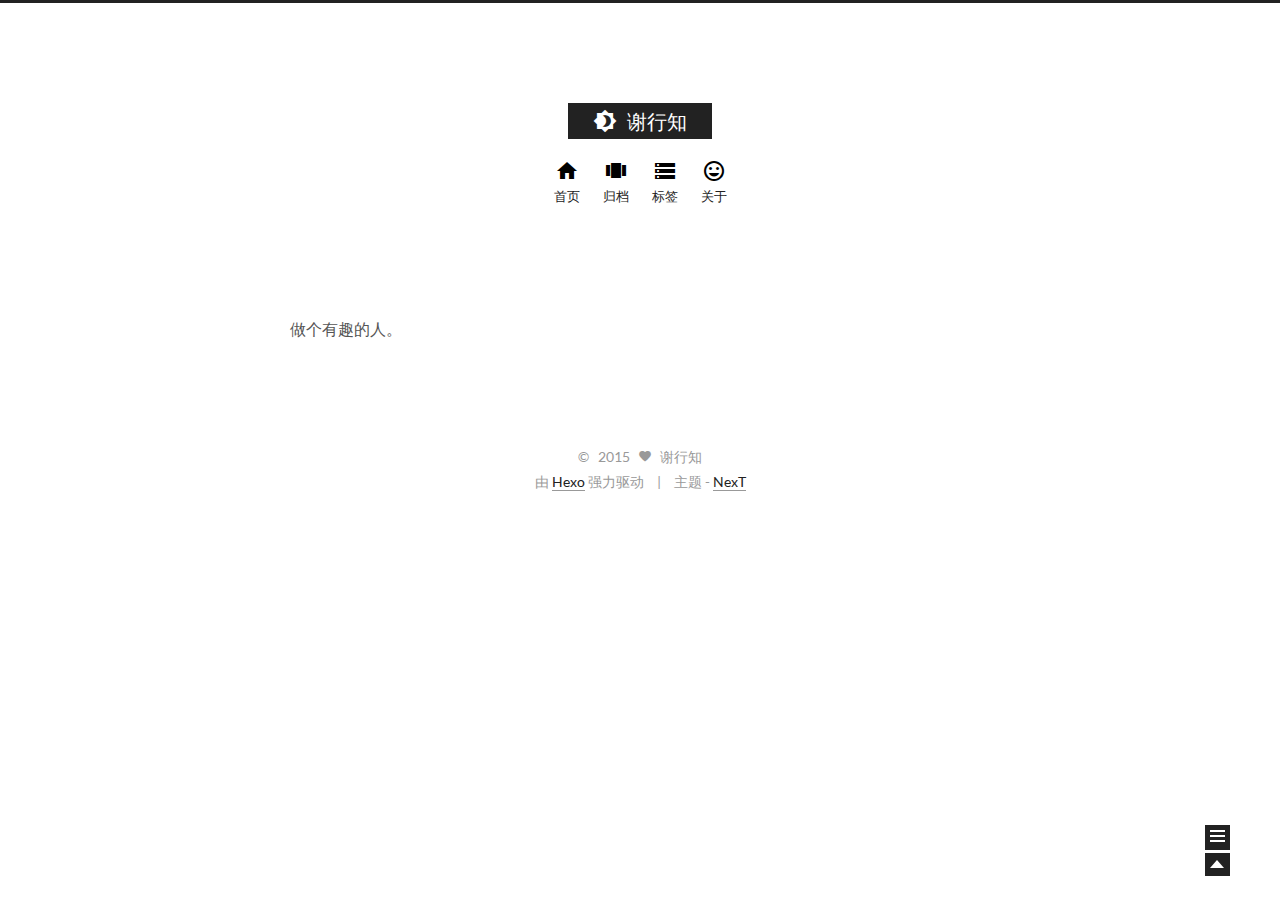
==== commit 950e1ba7: "Site updated: 2015-03-24 22:36:57" ====
--- a/about/index.html
+++ b/about/index.html
@@ -82,14 +82,6 @@
         <a href="/about">
           <i class="menu-item-icon icon-about"></i> <br />
           关于
-        </a>
-      </li>
-    
-      
-      <li class="menu-item menu-item-categories">
-        <a href="/categories">
-          <i class="menu-item-icon icon-categories"></i> <br />
-          分类
         </a>
       </li>
     
